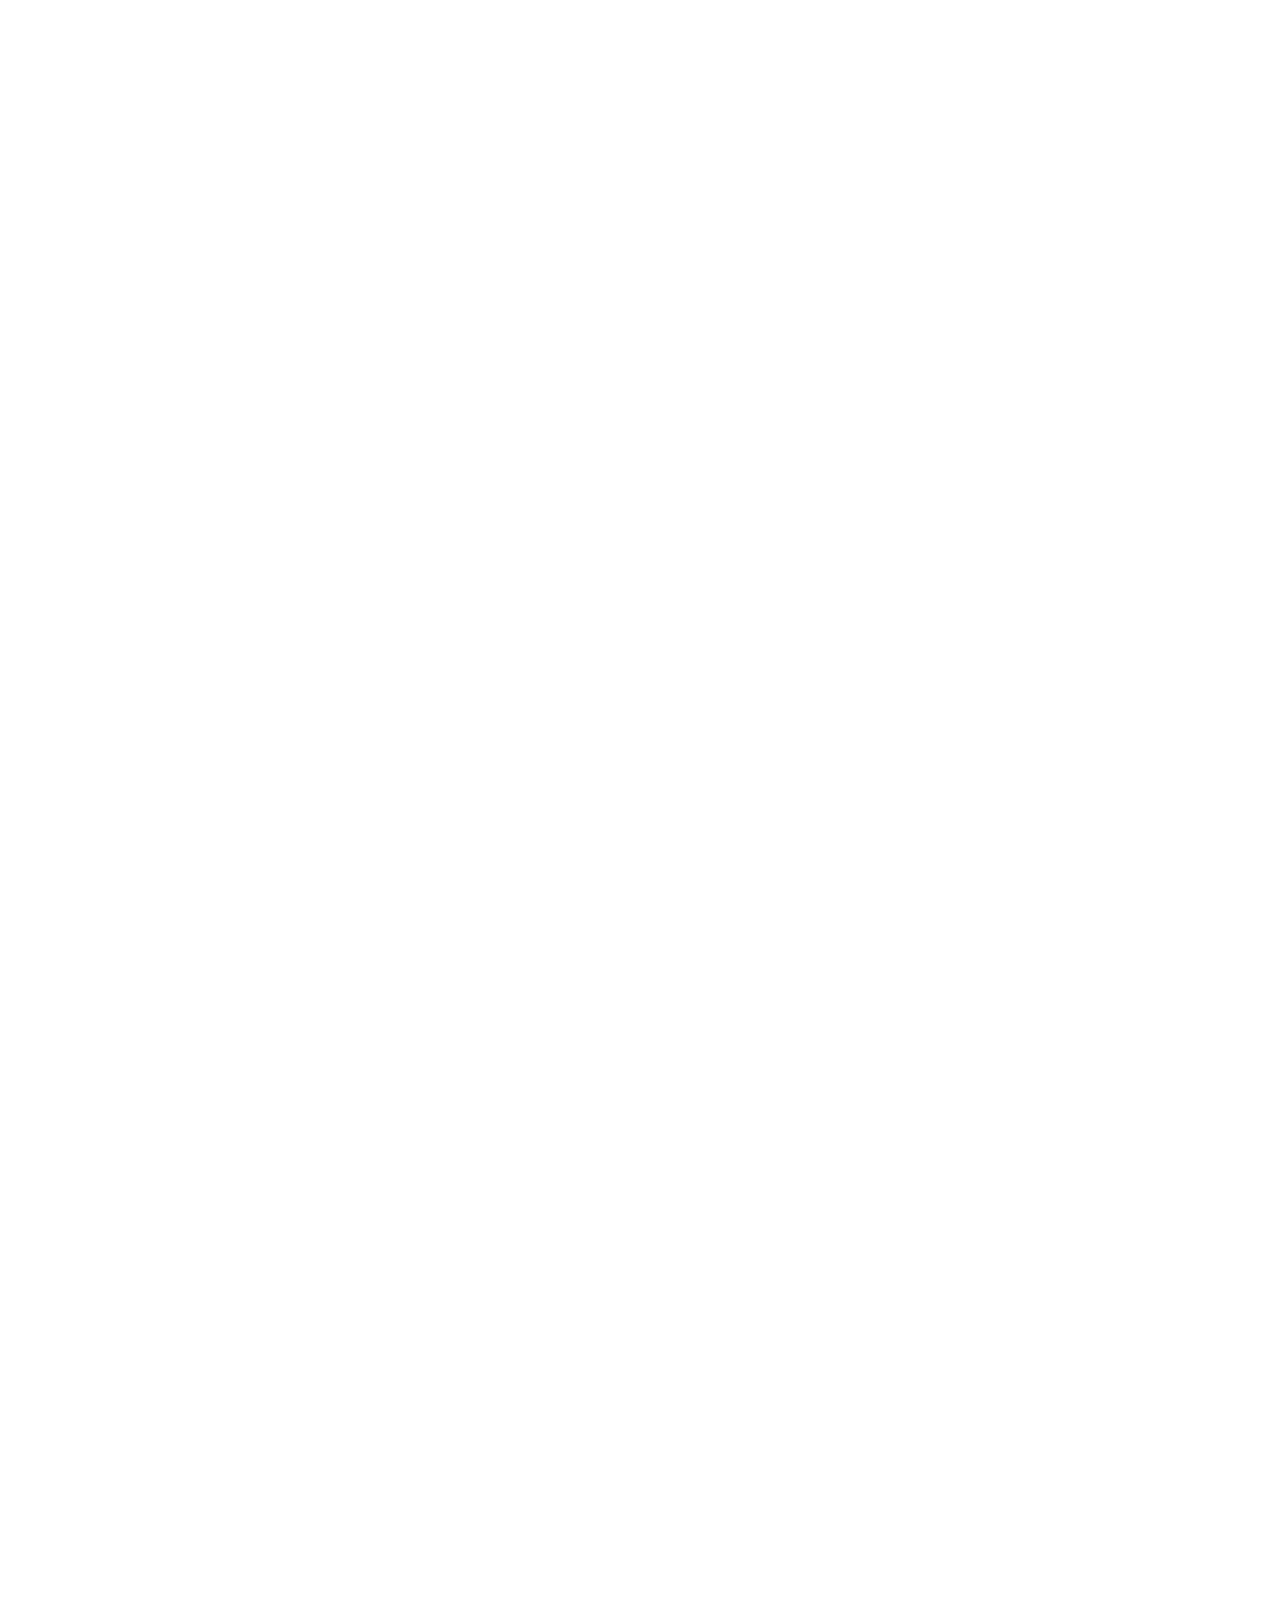
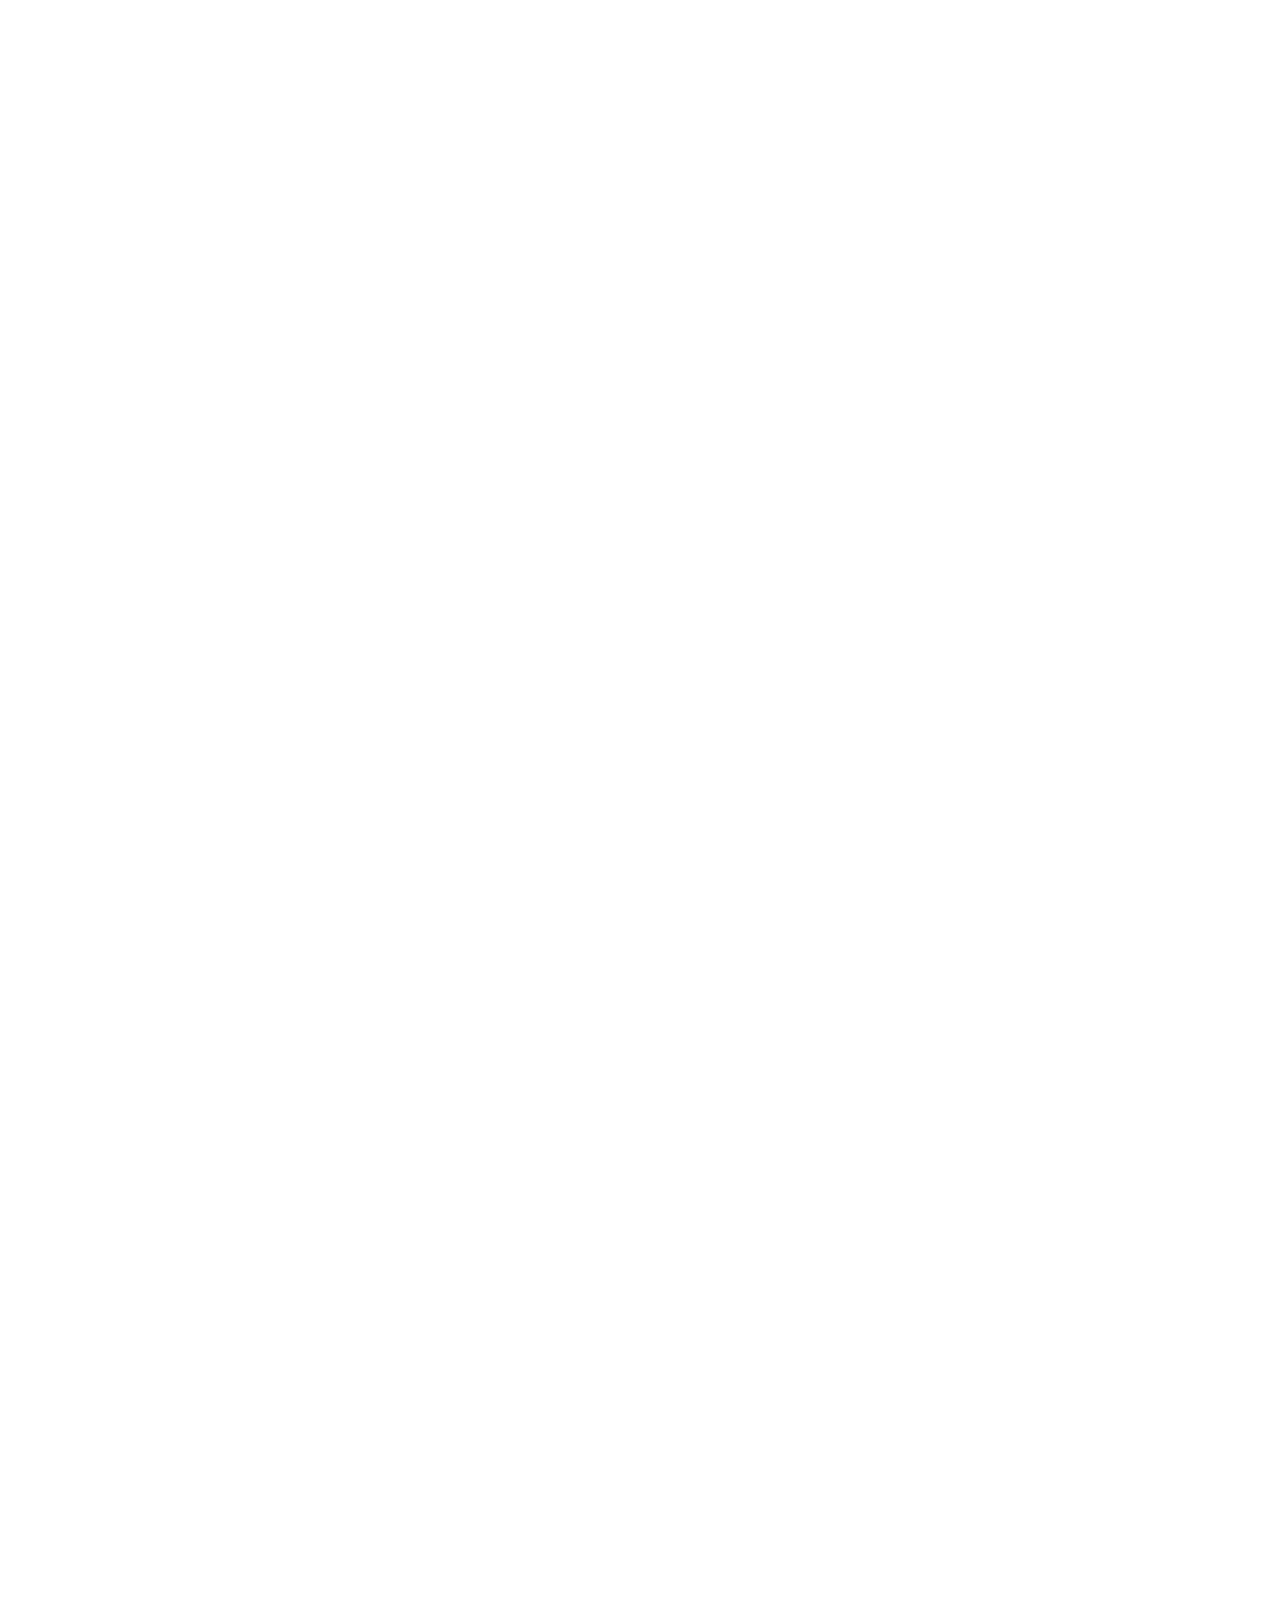
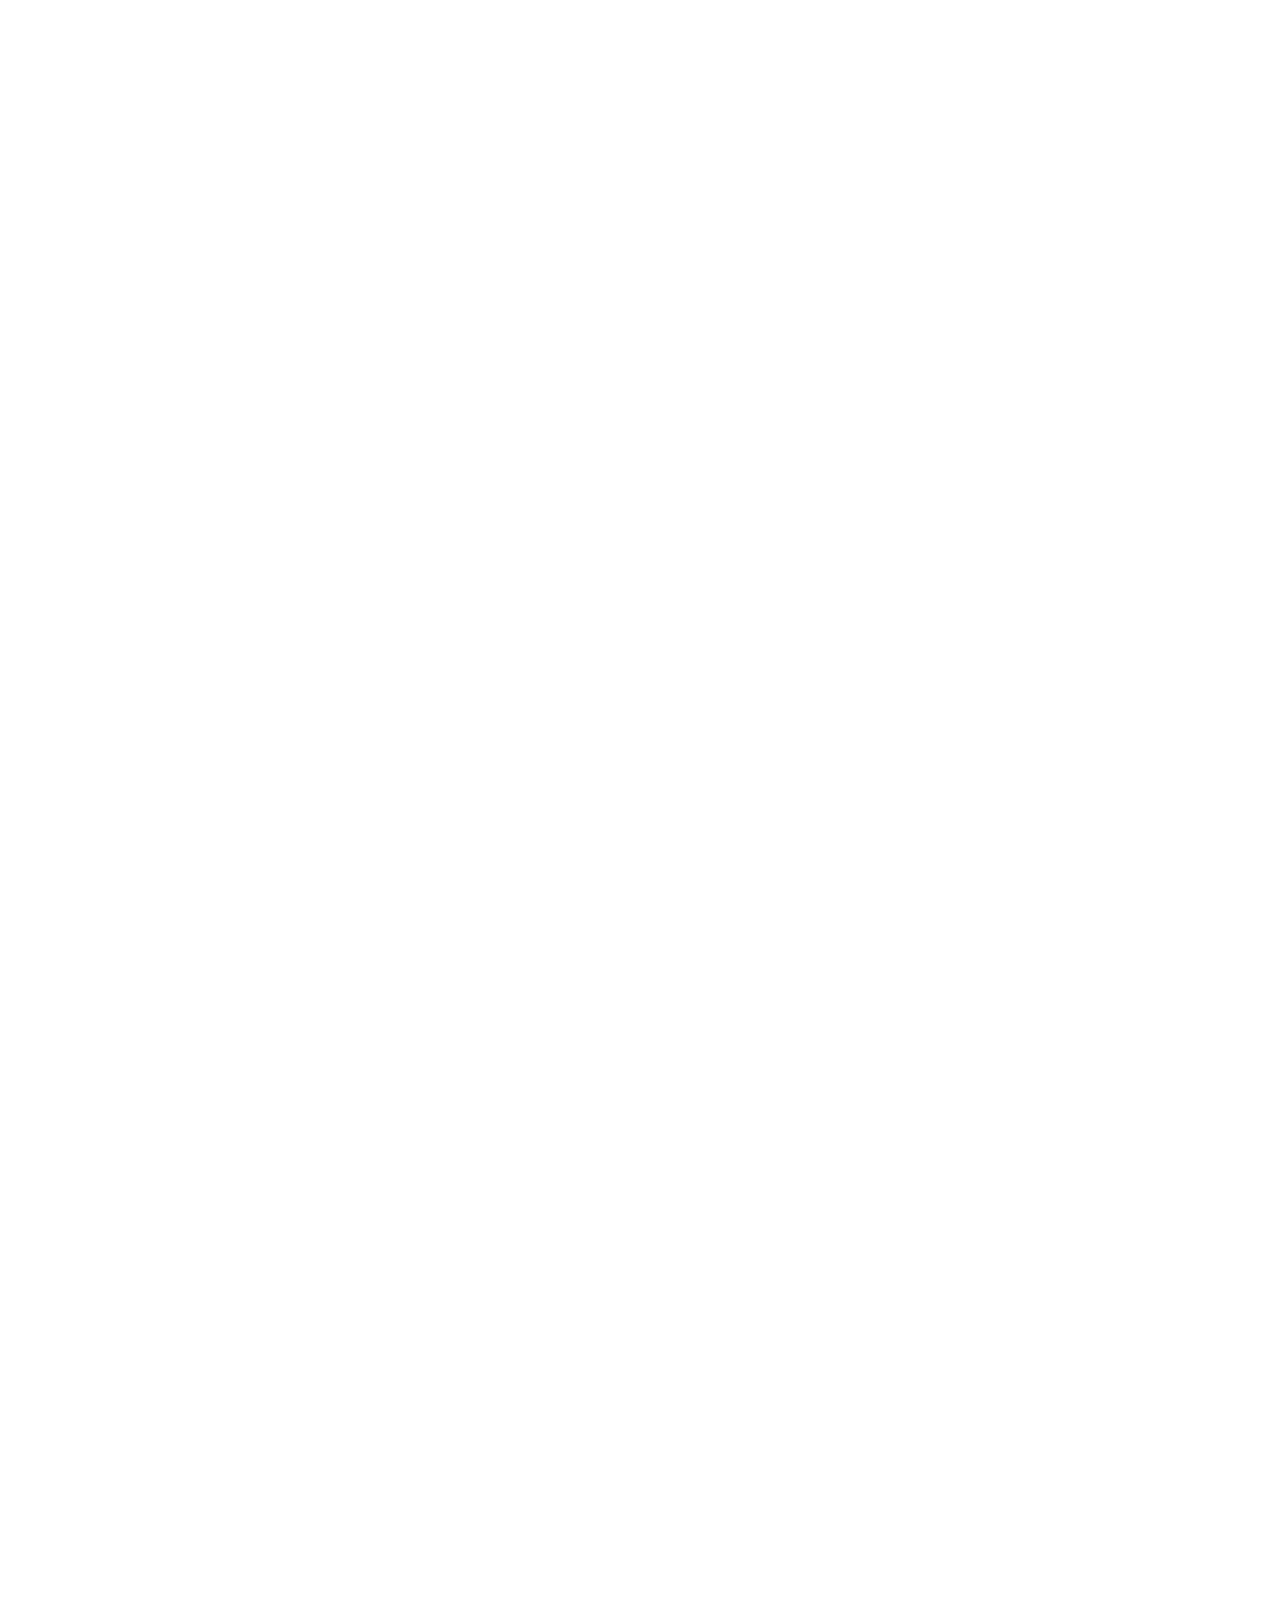
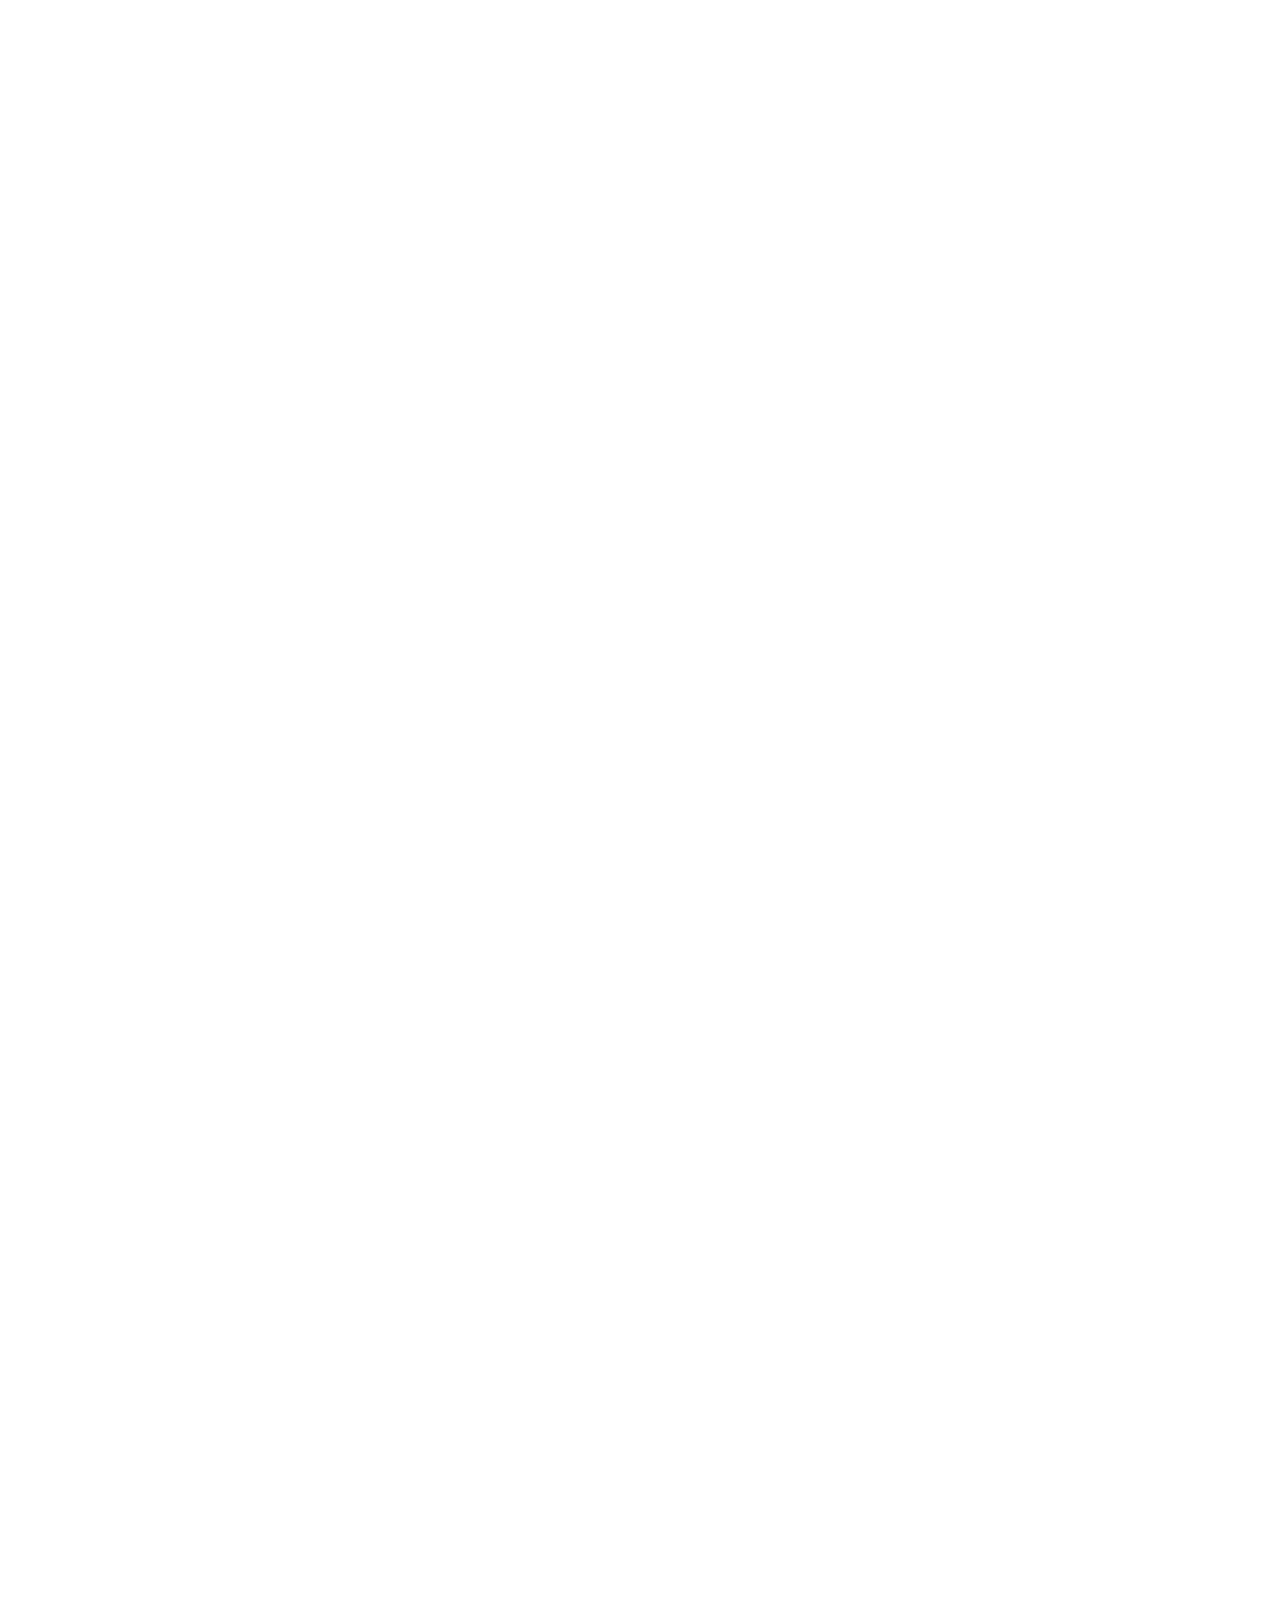
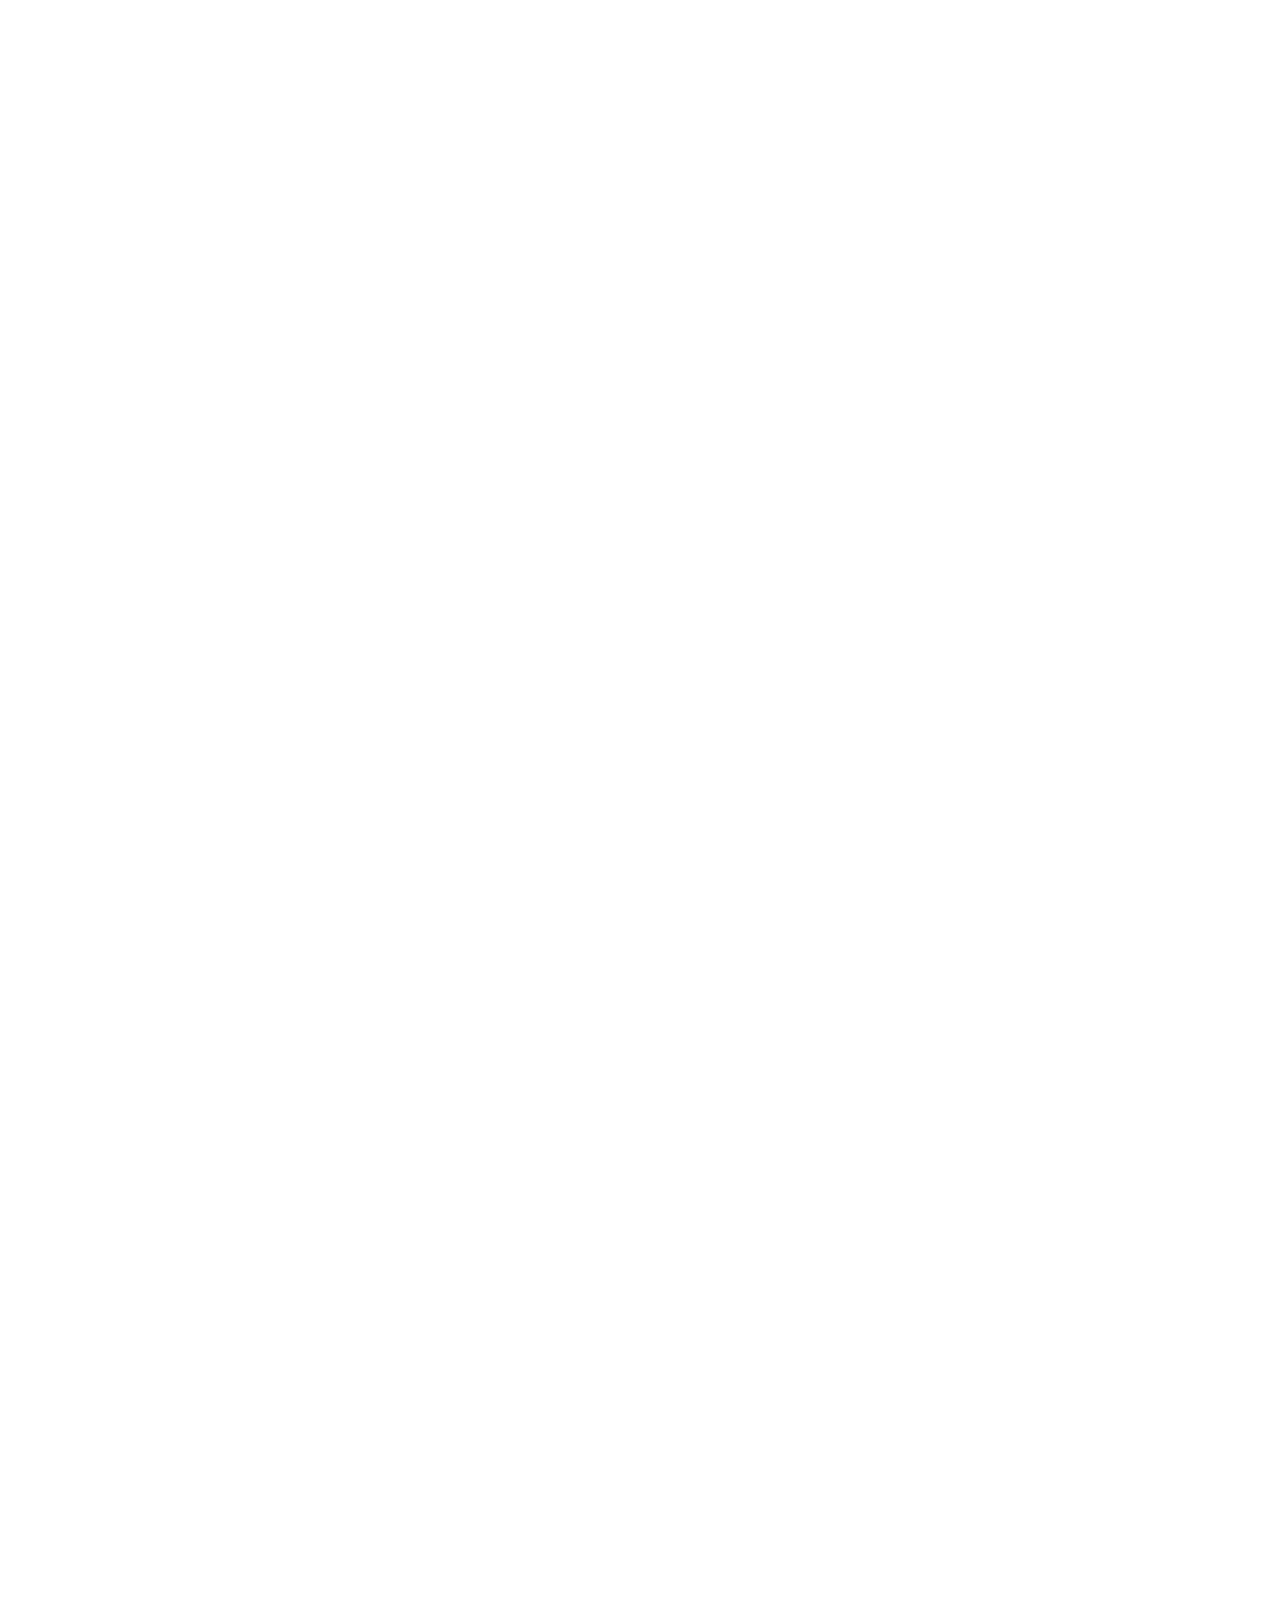
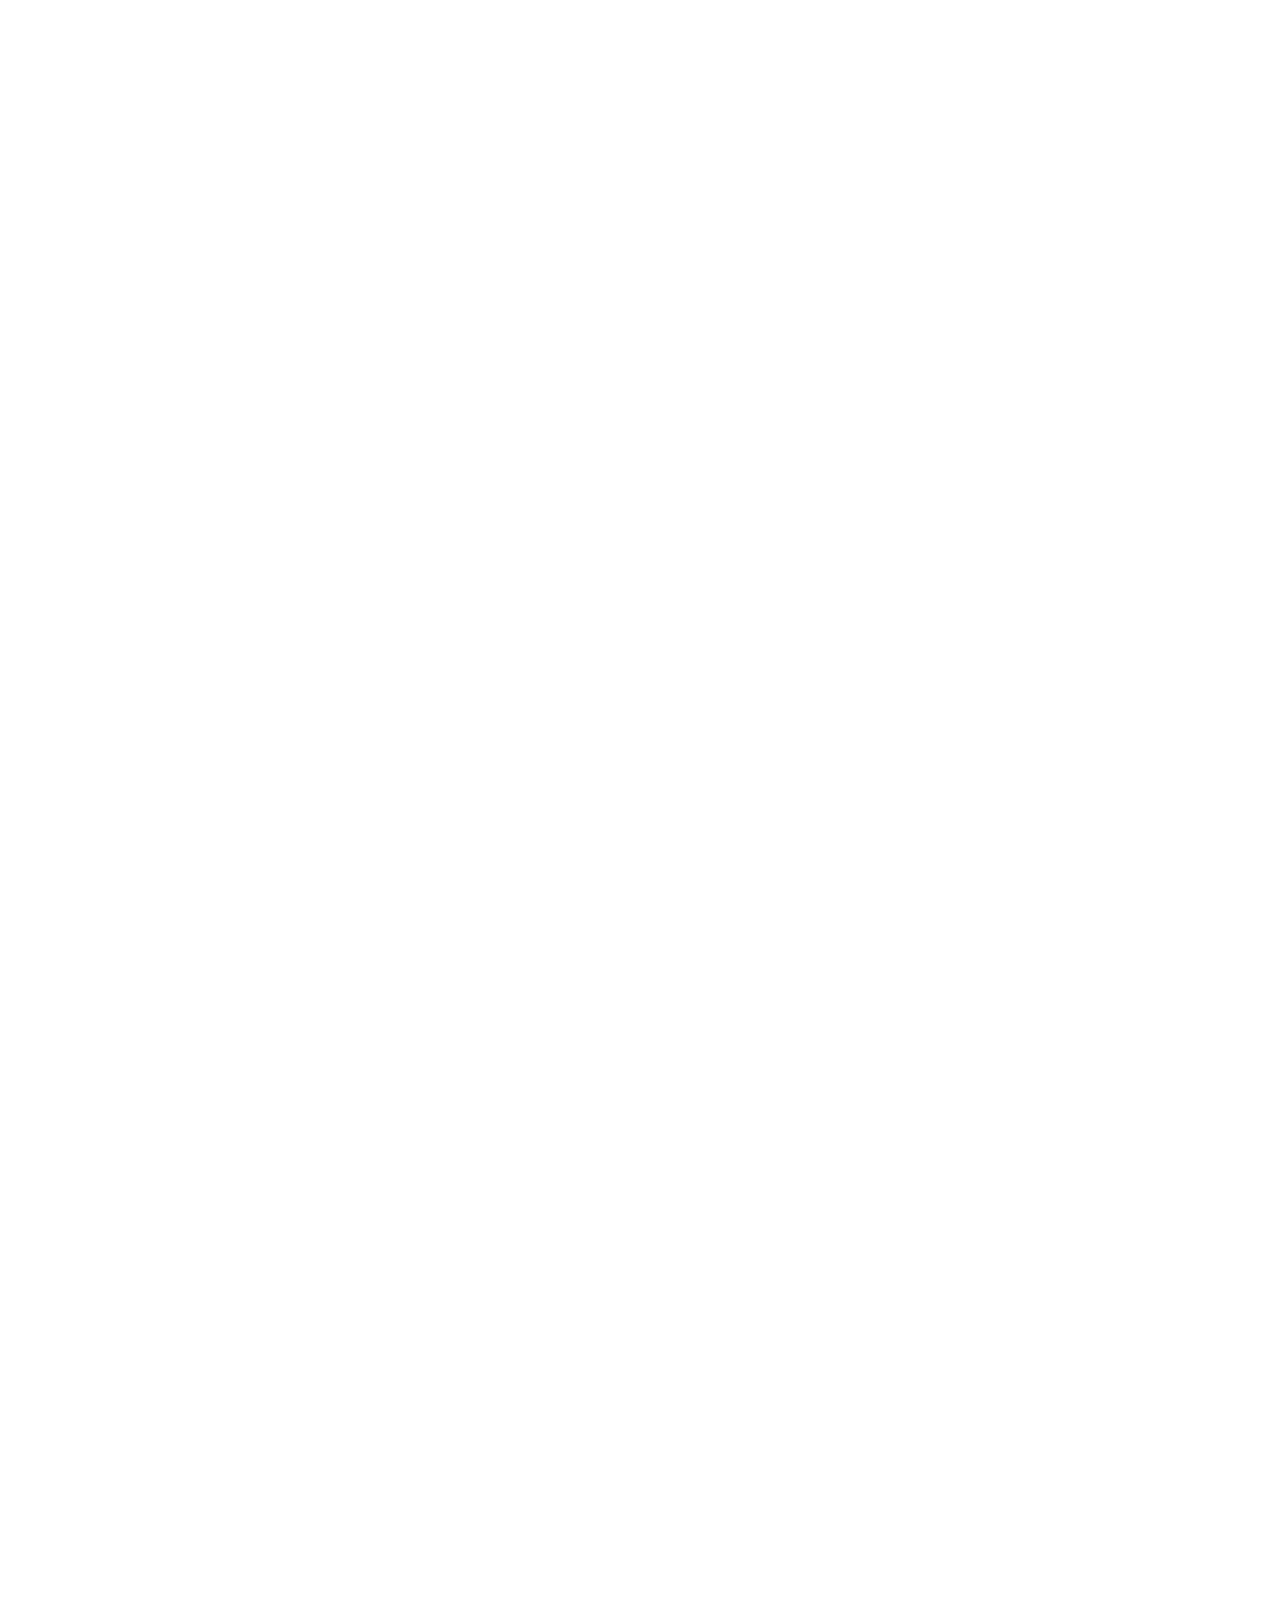
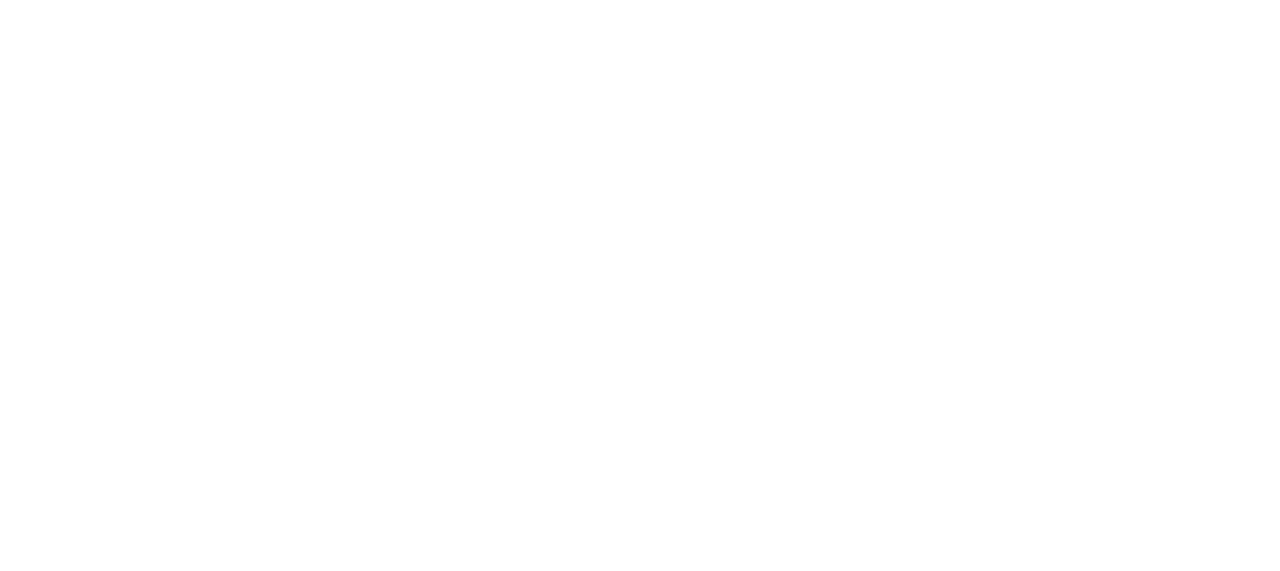
==== index.html @ f8cadf5d "um update 4" ====
<!DOCTYPE html>
<html lang="en" >
  <head>
    <meta charset="utf-8">
    <meta http-equiv="X-UA-Compatible" content="IE=edge">
    <meta name="viewport" content="width=device-width, initial-scale=1">
    <meta name="description" content="I am Arman Amini. Passionate about startup culture and entrepreneurship.">

    <title>Arman Amini | Startup enthousiast</title>
    <!--favicon-->
    <link rel="apple-touch-icon" href="assets/theme/images/apple-touch-icon.png">
    <link rel="icon" href="assets/theme/images/favicon.ico">

    <!--pace (page loader) style-->
    <link href="assets/plugins/pace/pace.css" rel="stylesheet">
    <script src="assets/plugins/pace/pace.min.js"></script>

    <!-- Bootstrap -->
    <link href="assets/plugins/bootstrap-3.3.1/css/bootstrap.min.css" rel="stylesheet">
    <!-- Icons -->
    <link href="assets/plugins/font-awesome-4.2.0/css/font-awesome.min.css" rel="stylesheet">
    <!-- typed style -->
    <link href="assets/plugins/typed/typed.css" rel="stylesheet">
    <!-- popup style-->
    <link href="assets/plugins/magnific-popup/magnific-popup.css" rel="stylesheet">
    <!-- simple Captcha-->
    <link href="assets/plugins/simpleCaptcha/jquery.simpleCaptcha.css" rel="stylesheet">


    <!-- HTML5 Shim and Respond.js IE8 support of HTML5 elements and media queries -->
    <!-- WARNING: Respond.js doesn't work if you view the page via file:// -->
    <!--[if lt IE 9]>
      <script src="https://oss.maxcdn.com/html5shiv/3.7.2/html5shiv.min.js"></script>
      <script src="https://oss.maxcdn.com/respond/1.4.2/respond.min.js"></script>
    <![endif]-->

    <!-- Themes styles-->
    <link href="assets/theme/css/style.css" rel="stylesheet">
    <!-- black skin-->
    <link href="assets/theme/css/skin-black.css" rel="stylesheet">
  </head>


  <body  data-spy="scroll" data-target=".menu-area" data-offset="200">
    <!--wrapper page-->
    <div class="wrapper">

      <!-- Main Header -->
      <header class="main-header" id="home">
        <div class="content-table header-content-fixed ">

          <div class="v-content">
            <div class="container">
              <h1 class="text-uppercase color-dark name">Arman Amini</h1>
              <h4  class="text-uppercase color-dark font-alt job"><span id="typed" class="typed"></span></h4>
            </div>
          </div>
        </div>


        <!-- Main navbar -->
        <div class="menu-area">
          <div class="toogle-bars">
            <a href="#menu-collapse" data-toggle="collapse" class="collapsed"><i class="fa fa-bars ic-open"></i> <i class="fa fa-remove ic-close"></i> MENU</a>
          </div>
          <div class="menu-collapse collapse" id="menu-collapse">
            <div class="container">
              <div class="row">
                <div class="col-md-3">
                  <ul class="breadcrumb main-nav no-space">
                    <li class="link-inpage"><a href="mailto:im@aminiarman.com?subject=Hey Arman, work for me !" id="hireme-tab" class="link-inpage"><i class="fa fa-briefcase"></i> Hire Me </a></li>
                  </ul>
                </div>
                <div class="col-md-6">
                  <ul class="breadcrumb main-nav nav">
                    <li class="active"><a href="#home" class="link-inpage">Home</a></li>
                    <li ><a href="#about" class="link-inpage">About</a></li>
                    <li ><a href="#resume" class="link-inpage">Resume</a></li>
                    <li ><a href="#portfolio" class="link-inpage">Portfolio</a></li>
                    <li ><a href="mailto:im@aminiarman.com?subject=Hi Arman !" target="_blank" id="contact-tab" class="link-inpage">Contact</a></li>
                  </ul>
                </div>
                <div class="col-md-3">
                  <ul class="breadcrumb main-nav no-space">
                    <li>
                      <a href="https://www.facebook.com/5664A" target="_blank" ><i class="fa fa-facebook"></i></a>
                    </li>
                    <li>
                      <a href="https://twitter.com/tekclik"  target="_blank" ><i class="fa fa-twitter"></i></a>
                    </li>
                    <li>
                      <a href="mailto:im@aminiarman.com?subject=Hey Arman !" target="_blank"><i class="fa fa-envelope-o"></i></a>
                    </li>
                    <li>
                      <a href="https://fr.linkedin.com/in/armanamini" target="_blank"><i class="fa fa-linkedin"></i></a>
                    </li>
                    <li>
                      <a href="https://angel.co/tekclik" target="_blank"><i class="fa fa-angellist"></i></a>
                    </li>
                    <li>
                    </li>
                  </ul>
                </div>
              </div>
            </div>
          </div>
        </div><!-- End Main navbar -->
      </header><!-- End Main Header -->

      <!-- ABOUT ME -->
      <section id="about" class="block-section">
        <div class="clearfix my-profile">
          <div class="my-pict" >
            <div class="overfly">
              <div class="text-botttom">
                <h2 class="text-uppercase color-dark text-bold">Arman Amini</h2>
              </div>
            </div>
          </div>
          <div class="my-desc">
            <div class="bg-secondary clearfix">
              <div class="inner-text">
                <h3 class=" color-dark no-margin-top">Hi there!</h3>
                <p >My name is Arman Amini. I am looking for an internship in an early stage tech startup. I have experience working in startups in Hong Kong, San Francisco and Paris. </p>
                <p class="no-margin">I am currently studying Management and Business in Rouen Business School (France). I have been conducting several entrepreneurial projects such as the Rouen Startup Weekend. I am passionate about startup culture, design, entrepreneurship and technology.</p>
                <p>Feel free to get in touch, I am open to any opportunities.</p>
              </div>
            </div>
            <div class="bg-dark clearfix">
              <div class="inner-text">
                <p class="no-margin color-light ">
                  <strong class="fix-width-100"><i class="fa fa-skype margin-right-5"></i> Skype</strong> : armanhkfr<br/>
                  <strong class="fix-width-100"><i class="fa fa-envelope margin-right-5"></i> Email </strong> :<a href="href="mailto:im@aminiarman.com?subject=Hey Arman !"">im@aminiarman.com</a> <br/>
                  <strong class="fix-width-100"><i class="fa fa-globe margin-right-5"></i> Website</strong> : <a target="_blank" href="http://tekclick.github.io/armanamini/?utm_medium=traffic&utm_source=personal_site">www.aminiarman.com</a><br/>
                  <strong class="fix-width-100"><i class="fa fa-location-arrow margin-right-5"></i> Location</strong> : Paris - Hong Kong<br/>
                </p>
              </div>
            </div>
          </div>
        </div>

        <!-- SERVICES-->
        <div class="container">
          <ul class="services list-unstyled clearfix">
            <li class="col-sm-4 no-padding">
              <div class="box">
                <div class="ic"><i class="fa fa-bar-chart"></i></div>
                <h5 class="text-uppercase color-dark">Business Developer</h5>
              </div>
            </li>
            <li class="col-sm-4 no-padding">
              <div class="box">
                <div class="ic"><i class="fa fa-laptop"></i></div>
                <h5 class="text-uppercase color-dark">Marketer</h5>
              </div>
            </li>
            <li class="col-sm-4 no-padding">
              <div class="box ">
                <div class="ic"><i class="fa fa-code"></i></div>
                <h5 class="text-uppercase color-dark">Web Developer</h5>
              </div>
            </li>
          </ul>
        </div><!-- END SERVICES-->
      </section><!-- END ABOUT ME -->


      <!-- RESUME -->
      <section id="resume" class="block-section">
        <!--Experience-->
        <div class=" shape-bottom">
          <div class="bg-secondary block-title">
            <div class="container">
              <h2 class="text-uppercase color-dark text-bold no-margin">Experience</h2>
              <div class="title-icon"> <i class="fa fa-briefcase"></i> </div>
            </div>
          </div>
        </div>

        <div class="container-medium ">
          <div class="list-employment">
            <ul class="list-unstyled  clearfix">
              <li>
                <div class="ic"><i class="fa fa-briefcase"></i></div>
                <div class="number font-alt">01</div>
                <div class="desc">
                  <h5 class="text-uppercase color-dark text-bold">BOLD Immersion Programm</h5>
                  <p class="font-alt color-dark"> <a href="https://abc.xyz/" target="_blank">Google</a> - Dublin, IRELAND</p>
                  <p>Amongst the 39 students selected by Google to take part in the BOLD Immersion Program EMEA 2015 (Building Opportunities for Leadership and Development). 
                    <br>3-day program including professional skills training, creative thinking workshop, career advice and team projects.</p>
                  <p class="font-alt color-dark">  06/2015 - 06/2015 </p>
                </div>
              </li>
              <li>
                <div class="ic"><i class="fa fa-briefcase"></i></div>
                <div class="number font-alt">02</div>
                <div class="desc">
                  <h5 class="text-uppercase color-dark text-bold">Side Project</h5>
                  <p class="font-alt color-dark"><a href="https://www.linkedin.com/company/9339800?trk=prof-exp-company-name" target="_blank">Optimeo</a> - Paris, FRANCE</p>
                  <p>Optimeo strives to deliver practical and competitive solutions for startups and small businesses. We provide 4 strategic services:  Web development, SEO, Custom accounting software, Graphic design.</p>
                  <p class="font-alt color-dark"> 04/2015 - Present</p>
                </div>
              </li>

              <li>
                <div class="ic"><i class="fa fa-briefcase"></i></div>
                <div class="number font-alt">03</div>
                <div class="desc">
                  <h5 class="text-uppercase color-dark text-bold">Side Project</h5>
                  <p class="font-alt color-dark"> <a href="http://coursematch.meteor.com" target="_blank">CourseMatch</a> - Rouen, FRANCE</p>
                  <p>My school offers over 100 courses on demand. Each year, students have a few weeks to choose among those courses, accordingly to their interests. Students find it hard to gather information and compare courses, in order to decide. 
                  CourseMatch is a Product Hunt-like website that gathers feedbacks, up-votes and comments on all the courses. It helps students  choose effectively their courses.
                    <br>- 104+ courses listed</p>
                    
                  <p class="font-alt color-dark">  04/2014 - 04/2015</p>
                </div>
              </li>
              
              <li>
                <div class="ic"><i class="fa fa-briefcase"></i></div>
                <div class="number font-alt">04</div>
                <div class="desc">
                  <h5 class="text-uppercase color-dark text-bold">President Déclic Entreprendre</h5>
                  <p class="font-alt color-dark"> <a href="https://www.facebook.com/Declicentreprendre" target="_blank">Student Club</a> - Rouen, FRANCE</p>
                  <p>- Promotion of entrepreneurial spirit on campus
                    <br>- Creation of the Déclic Entreprendre's logo
                    <br>- In charge of communication (visuals, banners, posters, etc.)
                    <br>- Organization of the Rouen Startup Weekend 
                    <br>- 70+ attendees
                    <br>- Gathering coaches, a jury, finding sponsors
                    <br>- Promote the Startup Weekend through various medias
                    <br>- Budget : 15000 + euros 
                  <p class="font-alt color-dark">  03/2014 - 04/2015</p>
                </div>
              </li>

              <li>
                <div class="ic"><i class="fa fa-briefcase"></i></div>
                <div class="number font-alt">05</div>
                <div class="desc">
                  <h5 class="text-uppercase color-dark text-bold">Developer Advocate</h5>
                  <p class="font-alt color-dark"><a href="https://polljoy.com" target="_blank">polljoy Inc</a> - HONG KONG</p>
                  <p>Helped developers build better mobile games and apps with in-game rating prompts (content marketing, content writing, on-site optimisation, keyword research, link building, etc).
                  <br>- Defined and implemented SEO strategy
                  <br>- From 0 to 20 keywords on Google's first page
                  <br>- From 0 to 150 000 000 poll sessions completed 
                  <br>- 15000+ unique visitors on the Website
                  <br>- Conducted UX/UI improvement for the Admin panel and landing page
                  <br>- Pitched at startup events (Cocoon Semi-finals, Cyberport App meetup, Singapore night, and others)
                  <br>- Assist developers with our solution, help them integrate, 
                  <br>- Manage freelancers (writers and web designers) for Design and SEO works
                  <br>- Create and A/B test email campaigns (20000+ recipients, 15% CTR)
                  <br>- Determine product-market fit, learn and iterate: Lean Startup Methodology</p>
                  <p class="font-alt color-dark"> 06/2014 - 12/2014</p>
                </div>
              </li>
              <li>
                <div class="ic"><i class="fa fa-briefcase"></i></div>
                <div class="number font-alt">06</div>
                <div class="desc">
                  <h5 class="text-uppercase color-dark text-bold">Web Intern</h5>
                  <p class="font-alt color-dark"><a href="http://www.micasatequila.com/" target="_blank">Mi Casa Tequila</a> - San Francisco, USA</p>
                  <p>- Client data base creation and prospection 
                    <br>- Creation of posters and graphics
                    <br>- Community management</p>
                  <p class="font-alt color-dark"> 05/2012 - 07/2012</p>
                </div>
              </li>
            </ul>
          </div>
        </div><!--END Experience-->

        <!--EDUCATION-->
        <div class=" shape-bottom">
          <div class="bg-secondary block-title">
            <div class="container">
              <h2 class="text-uppercase color-dark text-bold no-margin">Education</h2>
              <div class="title-icon"> <i class="fa fa-graduation-cap"></i> </div>
            </div>
          </div>
        </div>
        <div class="container-medium">
          <div class="list-education">
            <ul class="list-unstyled  clearfix">
              <li>
                <div class="ic"><i class="fa fa-graduation-cap"></i></div>
                <div class="number font-alt">01</div>
                <div class="desc">
                  <h5 class="text-uppercase color-dark text-bold">Master Degree in Management</h5>
                  <p class="font-alt color-dark"><a href="http://rankings.ft.com/businessschoolrankings/neoma-business-school" target="_blank">Rouen Business School (Neoma)</a> - FRANCE</p>
                  <p>- Main courses: finance, marketing, management, strategy, accountancy 
                    <br>- Member of Beecom (student organization in charge of other club's communication)
                    <br>- Google Online Marketing Challenge - Adwords, SEO and online advertising (60 000 participants)
                    <br>- La Croisée des Talents - European student competition (400 participants)
                    <br>- Microsoft PowerPoint Battle - Powerpoint competition</p>
                  <p class="font-alt color-dark">  2013 - 2016 (expected)</p>
                </div>
              </li>
              <li>
                <div class="ic"><i class="fa fa-graduation-cap"></i></div>
                <div class="number font-alt">02</div>
                <div class="desc">
                  <h5 class="text-uppercase color-dark text-bold">Technical Degree - International Trade</h5>
                  <p class="font-alt color-dark">Lycée Marcelin Berthelot, FRANCE </p>
                  <p>- Post A-level grade
                  <br>- Valedictorian
                  <br>- Prix de la formation à l'International - Jacques Cresson (Award given to the "Best student in International Trade" by the French Foreign Trade Advisors)</p>
                  <p class="font-alt color-dark"> 2011 - 2013</p>
                </div>
              </li>
              <li>
                <div class="ic"><i class="fa fa-graduation-cap"></i></div>
                <div class="number font-alt">03</div>
                <div class="desc">
                  <h5 class="text-uppercase color-dark text-bold">Baccalaureate in Economy</h5>
                  <p class="font-alt color-dark">Lycée Notre Dame des Missions St Pierre</p>
                  <p>Graduated with Honors</p>
                  <p class="font-alt color-dark "> 2009 - 2011</p>
                </div>
              </li>
            </ul>
          </div>
        </div> <!--END EDUCATION-->

        <!--SKILLS-->
        <div class=" shape-bottom">
          <div class="bg-secondary block-title">
            <div class="container">
              <h2 class="text-uppercase color-dark text-bold no-margin">Skills</h2>
              <div class="title-icon"> <i class="fa fa-magic"></i> </div>
            </div>
          </div>
        </div>

        <div class="container-medium">
          <!--SKIL CHART TOP-->
          <ul class="skill top list-unstyled clearfix">
            <li class="col-sm-3 col-xs-6 no-padding">
              <div class="box br-right br-bottom">
                <span class="chart" data-percent="60">
                  <span class="percent"></span>
                </span>
                <div class="text-uppercase  color-dark">SEO</div>
              </div>
            </li>
            <li class="col-sm-3 col-xs-6 no-padding">
              <div class="box br-right br-bottom">
                <span class="chart" data-percent="80">
                  <span class="percent"></span>
                </span>
                <div class="text-uppercase  color-dark">Photoshop</div>
              </div>
            </li>
            <li class="col-sm-3 col-xs-6 no-padding">
              <div class="box br-right br-bottom">
                <span class="chart" data-percent="50">
                  <span class="percent"></span>
                </span>
                <div class="text-uppercase  color-dark">Illustrator</div>
              </div>
            </li>
            <li class="col-sm-3 col-xs-6 no-padding">
              <div class="box br-bottom">
                <span class="chart" data-percent="50">
                  <span class="percent"></span>
                </span>
                <div class="text-uppercase color-dark">InDesign</div>
              </div>
            </li>
          </ul><!--END SKIL CHART TOP-->

          <!--SKIL CHART BOTTOM-->
          <ul class="skill bottom list-unstyled clearfix">
            <li class="col-sm-3 col-xs-6 no-padding">
              <div class="box br-right">
                <span class="chart" data-percent="60">
                  <span class="percent"></span>
                </span>
                <div class="text-uppercase  color-dark">HTML & CSS</div>
              </div>
            </li>
            <li class="col-sm-3 col-xs-6 no-padding">
              <div class="box br-right">
                <span class="chart" data-percent="10">
                  <span class="percent"></span>
                </span>
                <div class="text-uppercase  color-dark">3DSMAX</div>
              </div>
            </li>
            <li class="col-sm-3 col-xs-6 no-padding">
              <div class="box br-right">
                <span class="chart" data-percent="93">
                  <span class="percent"></span>
                </span>
                <div class="text-uppercase  color-dark">TOEIC</div>
              </div>
            </li>
            <li class="col-sm-3 col-xs-6 no-padding">
              <div class="box">
                <span class="chart" data-percent="35">
                  <span class="percent"></span>
                </span>
                <div class="text-uppercase color-dark">VBA - Excel</div>
              </div>
            </li>
          </ul><!--END SKIL CHART BOTTOM-->


          <!-- MORE SKILS -->
          <div class="title-border">
            <h5 class="text-uppercase color-dark no-margin text-bold ">COMMUNICATION SKILLS</h5>
          </div>  

          <div class="row">
            <div class="col-sm-6">
              <ul class="list-unstyled list-progress">
                <li>
                  <div class="text-uppercase color-dark title "><span>French</span>  <small>90%</small></div>
                  <div class="progress-line">
                    <div class="line" data-holdwidth="90%"></div>
                  </div>
                </li>
                <li>
                  <div class="text-uppercase color-dark title">Pitching Skills   <small>65%</small></div>
                  <div class="progress-line">
                    <div class="line" data-holdwidth="65%"></div>
                  </div>
                </li>
                <li>
                  <div class="text-uppercase color-dark title">Chinese   <small>10%</small></div>
                  <div class="progress-line">
                    <div class="line" data-holdwidth="10%" ></div>
                  </div>
                </li>
              </ul>
            </div>
            <div class="col-sm-6">
              <ul class="list-unstyled list-progress">
                <li>
                  <div class="text-uppercase color-dark title">English <small>80%</small></div>
                  <div class="progress-line">
                    <div class="line" data-holdwidth="80%" ></div>
                  </div>
                </li>
                <li>
                  <div class="text-uppercase color-dark title">Spanish  <small>50%</small></div>
                  <div class="progress-line">
                    <div class="line" data-holdwidth="50%" ></div>
                  </div>
                </li>
                <li>
                  <div class="text-uppercase color-dark title">Persian  <small>70%</small></div>
                  <div class="progress-line">
                    <div class="line" data-holdwidth="70%" ></div>
                  </div>
                </li>
              </ul>
            </div>
          </div><!-- END MORE SKILS -->
          <div class="white-space-50"></div>
        </div>

        <!-- DOWNLOAD & PRVIEW BTN -->
        <div class="parallax-bg bg1" >
          <div class="container">
            <div class="padding30 text-center">
              <!--a href="https://aminiarman.com/files/resume_amini.pdf" class="btn btn-flat-line btn-default light-font "><i class="fa fa-download"></i>  Download CV</a-->
              <span class="space-inline-15 hidden-xs"></span>

              <a href="mailto:im@aminiarman.com?subject=Hey Arman !" class="btn btn-flat-line btn-default light-font"><i class="fa fa-paper-plane"></i> Contact me</a>
            </div>
          </div>
        </div><!-- END DOWNLOAD & PRVIEW BTN -->
      </section><!-- END SERVICES-->


      <!--PORTFOLIO-->
      <section id="portfolio" class="block-section">
        <!--PORTFOLIO TITLE-->
        <div class=" shape-bottom">
          <div class="bg-secondary block-title">
            <div class="container">
              <h2 class="text-uppercase color-dark text-bold no-margin">Portfolio</h2>
              <div class="title-icon"> <i class="fa fa-inbox"></i> </div>
            </div>
          </div>
        </div><!--END PORTFOLIO TITLE-->

        <!--List WOrk-->
        <div class="block-page" >


          <div class="container-medium clearfix">
            <!--div class="row list-work">
              <div class="col-md-4 col-sm-6">
                <div class="box-work">
                  <div class="work-preview">
                    <img src="assets/theme/images/portfolio/p1.png" alt="">
                    <div class="hover">
                      <div class="link-btns">
                        <a href="assets/theme/images/portfolio/p1.png" title="pic 02" class="galery-item" ><i class="fa fa-search-plus"></i></a>
                      </div>
                      <a href="#" class="project-title">Project Title</a>
                    </div>
                  </div>
                </div>
              </div-->
              <!--div class="col-md-4 col-sm-6">
                <div class="box-work">
                  <div class="work-preview">
                    <img src="assets/theme/images/portfolio/p2.jpg" alt="">
                    <div class="hover">
                      <div class="link-btns">
                        <a href="assets/theme/images/portfolio/p2.jpg" title="pic 02" class="galery-item"><i class="fa fa-search-plus"></i></a>
                      </div>
                      <a href="#" class="project-title">Project Title</a>
                    </div>
                  </div>
                </div>
              </div-->
              <!--div class="col-md-4 col-sm-6">
                <div class="box-work">
                  <div class="work-preview">
                    <img src="assets/theme/images/portfolio/p3.png" alt="">
                    <div class="hover">
                      <div class="link-btns">
                        <a href="assets/theme/images/portfolio/p3.png" title="pic 03" class="galery-item"><i class="fa fa-search-plus"></i></a>
                      </div>
                      <a href="#" class="project-title">Project Title</a>
                    </div>
                  </div>
                </div>
              </div-->
              <div class="col-md-4 col-sm-6">
                <div class="box-work">
                  <div class="work-preview">
                    <img src="assets/theme/images/portfolio/p4.jpg" alt="">
                    <div class="hover">
                      <div class="link-btns">
                        <a href="assets/theme/images/portfolio/p4.jpg" title="pic 04" class="galery-item"><i class="fa fa-search-plus"></i></a>
                      </div>
                      <a href="#" class="project-title">HK hackathon</a>
                    </div>
                  </div>
                </div>
              </div>
              <div class="col-md-4 col-sm-6">
                <div class="box-work">
                  <div class="work-preview">
                    <img src="assets/theme/images/portfolio/p6.png" alt="">
                    <div class="hover">
                      <div class="link-btns">
                        <a href="assets/theme/images/portfolio/p6.png" title="pic 05" class="galery-item"><i class="fa fa-search-plus"></i></a>
                      </div>
                      <a href="#html" class="project-title">Student Club Logo</a>
                    </div>
                  </div>
                </div>
              </div>
              <div class="col-md-4 col-sm-6">
                <div class="box-work">
                  <div class="work-preview">
                    <img src="assets/theme/images/portfolio/p5.jpg" alt="">
                    <div class="hover">
                      <div class="link-btns">
                        <a href="https://www.facebook.com/ChallengeEcricomeRouen?fref=ts" title="pic 06" class="galery-item"><i class="fa fa-search-plus"></i></a>
                      </div>
                      <a href="#" class="project-title">Challenge Ecricome Rouen</a>
                    </div>
                  </div>
                </div>
              </div>
              <div class="col-md-4 col-sm-6">
                <div class="box-work">
                  <div class="work-preview">
                    <img src="assets/theme/images/portfolio/p7.png" alt="">
                    <div class="hover">
                      <div class="link-btns">
                        <a href="https://www.facebook.com/Declicentreprendre?fref=ts"  title="pic 07" class="galery-item"><i class="fa fa-search-plus"></i></a>
                      </div>
                      <a href="#" class="project-title">Déclic Entreprendre</a>
                    </div>
                  </div>
                </div>
              </div>
              <div class="col-md-4 col-sm-6">
                <div class="box-work">
                  <div class="work-preview">
                    <img src="assets/theme/images/portfolio/p8.png" alt="">
                    <div class="hover">
                      <div class="link-btns">
                        <a href="https://www.youtube.com/watch?v=IF4TWQUzuEY"  title="pic 08" class="galery-item"><i class="fa fa-search-plus"></i></a>
                      </div>
                      <a href="#" class="project-title">Startup Weekend T-shirts </a>
                    </div>
                  </div>
                </div>
              </div>
              <div class="col-md-4 col-sm-6">
                <div class="box-work">
                  <div class="work-preview">
                    <img src="assets/theme/images/portfolio/p9.png" alt="">
                    <div class="hover">
                      <div class="link-btns">
                        <a href="http://www.star-rouenz.fr/" title="pic 09" class="galery-item"><i class="fa fa-search-plus"></i></a>
                      </div>
                      <a href="#" class="project-title">Student Club Logo</a>
                    </div>
                  </div>
                </div>
              </div>
            </div>

        </div><!--END List WOrk-->

 
      </section><!--END PORTFOLIO-->

 


      <!--FOOTER-->
      <footer class="main-footer">
        <div class="container">
          <div class="folow-me">
            Follow Me On
          </div>
          <ul class="list-inline social-links text-center">
            <li>
              <a href="https://www.facebook.com/5664A"  target="_blank" data-toggle="tooltip"  data-placement="top" title="Facebook"><i class="fa fa-facebook"></i></a>
            </li>
            <li>
              <a href="mailto:im@aminiarman.com?subject=Hey Arman !"  data-toggle="tooltip"  data-placement="top" title="Email"><i class="fa fa-envelope-o"></i></a>
            </li>
            <li>
              <a href="https://twitter.com/tekclik"  data-toggle="tooltip"  target="_blank" data-placement="top" title="Twitter"><i class="fa fa-twitter"></i></a>
            </li>
            <li>
              <a href="https://fr.linkedin.com/in/armanamini" target="_blank" data-toggle="tooltip"  data-placement="top" title="Linkedin"><i class="fa fa-linkedin"></i></a>
            </li>
            <li>
              <a href="https://angel.co/tekclik" target="_blank" data-toggle="tooltip"  data-placement="top" title="AngelList"><i class="fa fa-angellist"></i></a>
            </li>

          </ul>
          <p class="text-center no-margin">
            Arman Amini - All Rights Reserved &COPY; 2015
          </p>
          <a href="#home" class="back-to-top"><i class="fa fa-angle-double-up" ></i></a>
        </div>
      </footer><!--END FOOTER-->
    </div><!--End wrapper page-->

    <!-- generate captcha -->
    <div id="mycaptcha-wrap" class="hidden mycaptcha1">
      <div id="mycaptcha" class="mycaptcha1"></div>
    </div>


    <!-- jQuery (necessary for Bootstrap's JavaScript plugins) -->
    <script src="assets/plugins/jquery.js"></script>
    <script src="assets/plugins/bootstrap-3.3.1/js/bootstrap.min.js"></script>

    <!-- maps js -->
    <script src="http://maps.googleapis.com/maps/api/js?sensor=false" type="text/javascript"></script> 
    <script src="assets/plugins/jquery.ui.map.js"></script> 
    <!-- advanced easing options -->
    <script src="assets/plugins/jquery.easing-1.3.pack.js"></script>
    <!-- parallax bg js -->
    <script src="assets/plugins/jquery.parallax-1.1.3.js"></script>
    <!-- lightbox js -->
    <script src="assets/plugins/magnific-popup/jquery.magnific-popup.min.js"></script>
    <!-- typed animation-->
    <script src="assets/plugins/typed/typed.js"></script>
    <!-- easy chart-->
    <script src="assets/plugins/easypiechart/jquery.easypiechart.min.js"></script>
    <!-- simple Captcha -->
    <script src="assets/plugins/simpleCaptcha/jquery.simpleCaptcha.js"></script>
    <!-- simple Ajax Uploader -->
    <script src="assets/plugins/Simple-Ajax-Uploader/SimpleAjaxUploader.min.js"></script>
    <!-- validate jquery-->
    <script src="assets/plugins/validator/jquery.validate.min.js"></script>

    <!-- GOOGLE Analytics-->
    <script>
      (function(i,s,o,g,r,a,m){i['GoogleAnalyticsObject']=r;i[r]=i[r]||function(){
      (i[r].q=i[r].q||[]).push(arguments)},i[r].l=1*new Date();a=s.createElement(o),
      m=s.getElementsByTagName(o)[0];a.async=1;a.src=g;m.parentNode.insertBefore(a,m)
      })(window,document,'script','//www.google-analytics.com/analytics.js','ga');

      ga('create', 'UA-55209721-1', 'auto');
      ga('send', 'pageview');

    </script>



    <!--=====================================================-->
    <!--configuration -->
    <script src="assets/theme/js/theme.js"></script>
  </body>
</html>
---- assets/theme/css/style.css ----
@import url('http://fonts.googleapis.com/css?family=Open+Sans:400italic,400,700, 800');
/*
This files contents are outlined below.
01. BODY 
02. TYPOGRAPGY 
03. HELPER
04. COMPONENTS
  - NAVBAR
  - BUTTONS
  - FORM
  - PAGINATION
  - TABS
  - CAROUSEL
05. MAIN-HEADER 
06. CONTENT 
  - ABOUT
  - SERVICES
  - RESUME
  - SKILLS 
  - PORTFOLIO
  - BLOG
  - CONTACT
  - TESTIMONIAL
  - PARALLAX
  - CAPTCHA
07. MAIN-FOOTER 
*/
/*============================
     01. BODY
============================*/
body {
  background: #ffffff;
  color: #7d7d7d;
  font-family: 'Open Sans';
  line-height: 2;
  font-size: 13px;
  position: relative;
  -webkit-font-smoothing: antialiased;
}
body .wrapper {
  z-index: 2;
  visibility: hidden;
  opacity: 0.0;
  position: relative;
}
/*============================
     02. TYPOGRAPGY
============================*/
h1 {
  letter-spacing: 3px;
  font-size: 4em;
}
@media (max-width: 600px) {
  h1 {
    font-size: 3em;
  }
}
h2 {
  letter-spacing: 2.5px;
  font-size: 3em;
}
@media (max-width: 600px) {
  h2 {
    font-size: 2.5em;
  }
}
h3 {
  letter-spacing: 2px;
  font-size: 2em;
}
h4 {
  font-size: 1.5em;
}
h5 {
  font-size: 1.2em;
}
h6 {
  font-size: 1;
}
h1,
h2,
h3,
h4,
h5,
h6 {
  line-height: 1.2;
  font-family: 'Open Sans';
}
h4,
h5,
h6 {
  letter-spacing: 1px;
}

a:hover{
  color: #FFFFFF;
  text-decoration:none;
}
/*============================
     03. HELPER
============================*/
.bg1 {
  background-image: url(../images/bg1-arman-portfolio.jpg);
}
.bg2 {
  background-image: url(../images/bg2.jpg);
}
.container-medium {
  padding-right: 15px;
  padding-left: 15px;
  margin-right: auto;
  margin-left: auto;
  max-width: 960px;
  position: relative;
  z-index: 1;
}
.container-mini {
  padding-right: 15px;
  padding-left: 15px;
  margin-right: auto;
  margin-left: auto;
  max-width: 840px;
  position: relative;
  z-index: 1;
}
.container-xs {
  padding-right: 15px;
  padding-left: 15px;
  margin-right: auto;
  margin-left: auto;
  max-width: 625px;
  position: relative;
  z-index: 1;
}
.content-table {
  display: table;
  position: relative;
  width: 100%;
}
.content-table .v-content {
  position: relative;
  display: table-cell;
  vertical-align: middle;
  margin-top: 0;
  text-align: center;
  margin-bottom: 0;
  float: none;
}
.no-margin-top {
  margin-top: 0;
}
.no-margin-bottom {
  margin-bottom: 0;
}
.no-margin {
  margin: 0;
}
.no-padding {
  padding: 0;
}
.margin-right-5 {
  margin-right: 5px;
}
.fix-width-100 {
  width: 100px;
  display: inline-block;
}
.paddingTB-30 {
  padding-top: 50px;
  padding-bottom: 50px;
}
.padding20 {
  padding: 20px;
}
.padding30 {
  padding: 30px;
}
.white-space-10 {
  height: 10px;
}
.white-space-20 {
  height: 20px;
}
.white-space-30 {
  height: 30px;
}
.white-space-40 {
  height: 40px;
}
.white-space-50 {
  height: 50px;
}
.white-space-60 {
  height: 60px;
}
.space-inline-15 {
  display: inline-block;
  width: 15px;
}
.space-inline-30 {
  display: inline-block;
  width: 30px;
}
.color-dark {
  color: #000000;
}
.color-primary {
  color: #e74c3c;
}
.color-light {
  color: #ebebeb;
}
.bg-primary {
  background-color: #e74c3c;
}
.bg-secondary {
  background-color: #f5f5f5;
}
.bg-dark {
  background-color: #323232;
}
.big-icon {
  font-size: 4em;
  display: block;
  margin-bottom: 20px;
  text-align: center;
  background: #ffffff;
  box-shadow: 0 0 6px rgba(0, 0, 0, 0.1) !important;
  -webkit-box-shadow: 0 0 6px rgba(0, 0, 0, 0.1) !important;
  -moz-box-shadow: 0 0 6px rgba(0, 0, 0, 0.1) !important;
  -o-box-shadow: 0 0 6px rgba(0, 0, 0, 0.1) !important;
  -ms-box-shadow: 0 0 6px rgba(0, 0, 0, 0.1) !important;
  padding: 30px 0;
  margin-top: 10px;
  -webkit-border-radius: 4px !important;
  -moz-border-radius: 4px !important;
  -ms-border-radius: 4px !important;
  -o-border-radius: 4px !important;
  border-radius: 4px !important;
  color: #282828;
  border: 4px double #ebebeb;
}
.img-bordered {
  max-width: 100%;
  border: 4px double #ebebeb;
  -webkit-border-radius: 10px !important;
  -moz-border-radius: 10px !important;
  -ms-border-radius: 10px !important;
  -o-border-radius: 10px !important;
  border-radius: 10px !important;
  margin-bottom: 30px;
}
blockquote {
  margin-bottom: 30px;
  font-size: 14px;
}
.list-with-icon li {
  padding-left: 30px;
  position: relative;
}
.list-with-icon li .ic-list {
  position: absolute;
  top: 7px;
  left: 0;
}
.box-line {
  border: 3px solid #000000;
  color: #000000;
  background: #ffffff;
  background: rgba(255, 255, 255, 0.3);
  letter-spacing: 2px;
  padding: 10px 30px;
  display: inline-block;
}
.display-block {
  display: block;
}
.display-inline-block {
  display: inline-block;
}
.text-bold {
  font-weight: 700;
}
.text-extra-bold {
  font-weight: 800;
}
.text-light {
  font-weight: 300;
}
.font-alt {
  font-family: Georgia;
}
.br-right {
  border-right: 1px solid #ebebeb !important;
}
.br-left {
  border-left: 1px solid #ebebeb !important;
}
.br-top {
  border-top: 1px solid #ebebeb !important;
}
.br-bottom {
  border-bottom: 1px solid #ebebeb !important;
}
.line-dash-bottom {
  border-bottom: 1px dashed #ebebeb;
  padding-bottom: 12px;
}
.padding-left-30 {
  padding-left: 30px;
}
.relative {
  position: relative;
  z-index: 1;
}
.white-light {
  position: relative;
}
.white-light:before {
  content: "";
  position: absolute;
  width: 50%;
  transition: top 1s ease 0.3s, background 1s ease 0s;
  -webkit-transition: top 1s ease 0.3s, background 1s ease 0s;
  -moz-transition: top 1s ease 0.3s, background 1s ease 0s;
  -o-transition: top 1s ease 0.3s, background 1s ease 0s;
  -ms-transition: top 1s ease 0.3s, background 1s ease 0s;
  left: 0;
  top: 0;
  height: 100%;
  background: rgba(255, 255, 255, 0.3);
}
.white-light:after {
  content: "";
  position: absolute;
  width: 50%;
  transition: bottom 1s ease 0.3s, background 1s ease 0s;
  -webkit-transition: bottom 1s ease 0.3s, background 1s ease 0s;
  -moz-transition: bottom 1s ease 0.3s, background 1s ease 0s;
  -o-transition: bottom 1s ease 0.3s, background 1s ease 0s;
  -ms-transition: bottom 1s ease 0.3s, background 1s ease 0s;
  right: 0;
  bottom: 0;
  height: 100%;
  background: rgba(255, 255, 255, 0.2);
}
.block-page {
  padding: 60px 0;
}
.black-light {
  position: relative;
}
.black-light:before {
  content: "";
  position: absolute;
  width: 50%;
  transition: top 1s ease 0.3s, background 1s ease 0s;
  -webkit-transition: top 1s ease 0.3s, background 1s ease 0s;
  -moz-transition: top 1s ease 0.3s, background 1s ease 0s;
  -o-transition: top 1s ease 0.3s, background 1s ease 0s;
  -ms-transition: top 1s ease 0.3s, background 1s ease 0s;
  left: 0;
  top: 0;
  height: 100%;
  background: rgba(0, 0, 0, 0.5);
}
.black-light:after {
  content: "";
  position: absolute;
  width: 50%;
  transition: bottom 1s ease 0.3s, background 1s ease 0s;
  -webkit-transition: bottom 1s ease 0.3s, background 1s ease 0s;
  -moz-transition: bottom 1s ease 0.3s, background 1s ease 0s;
  -o-transition: bottom 1s ease 0.3s, background 1s ease 0s;
  -ms-transition: bottom 1s ease 0.3s, background 1s ease 0s;
  right: 0;
  bottom: 0;
  height: 100%;
  background: rgba(0, 0, 0, 0.6);
}
.block-section {
  background: #ffffff;
  position: relative;
  z-index: 1;
}
.block-title {
  padding: 40px 0;
  z-index: 3;
  position: relative;
  border-top: 1px solid #ebebeb;
  border-bottom: 1px solid #ebebeb;
  text-align: center;
}
.block-title .title-icon {
  display: inline-block;
  position: relative;
}
.block-title .title-icon:before {
  content: "";
  position: absolute;
  height: 1px;
  background: #323232;
  width: 20px;
  left: -30px;
  top: 50%;
}
.block-title .title-icon:after {
  content: "";
  position: absolute;
  height: 1px;
  background: #323232;
  width: 20px;
  right: -30px;
  top: 50%;
}
.block-title:before {
  content: "";
  position: absolute;
  width: 24px;
  height: 2px;
  background: #f5f5f5;
  bottom: -1px;
  left: 50%;
  margin-left: -12px;
}
.shape-bottom {
  z-index: 2;
  position: relative;
}
.shape-bottom:before {
  content: "";
  position: absolute;
  width: 20px;
  height: 20px;
  background: #f5f5f5;
  border: 1px solid #ebebeb;
  z-index: 1;
  bottom: -10px;
  left: 50%;
  margin-left: -10px;
  transform: rotate(45deg);
  -webkit-transform: rotate(45deg);
  -moz-transform: rotate(45deg);
  -o-transform: rotate(45deg);
  -ms-transform: rotate(45deg);
}
.error {
  color: #BD2929;
  font-weight: 400;
  letter-spacing: 2px;
  transition: all 0.3s ease 0s;
  -webkit-transition: all 0.3s ease 0s;
  -moz-transition: all 0.3s ease 0s;
  -o-transition: all 0.3s ease 0s;
  -ms-transition: all 0.3s ease 0s;
}
.progress-wrap {
  margin-top: 10px;
  margin-bottom: 10px;
}
.progress-wrap .progress {
  -webkit-border-radius: 0 !important;
  -moz-border-radius: 0 !important;
  -ms-border-radius: 0 !important;
  -o-border-radius: 0 !important;
  border-radius: 0 !important;
  height: 10px;
}
.progress-wrap .bar {
  background: #000000;
  min-height: 3px;
  margin: 3px 0;
}
.attbox {
  padding-top: 0px;
  padding-bottom: 10px;
}
/*============================
     04. COMPONENTS
============================*/
/*== NAVBAR ==*/
.menu-area {
  position: absolute;
  transition: background 0.8s ease 0s;
  -webkit-transition: background 0.8s ease 0s;
  -moz-transition: background 0.8s ease 0s;
  -o-transition: background 0.8s ease 0s;
  -ms-transition: background 0.8s ease 0s;
  bottom: 0;
  padding: 10px 0;
  background: #ffffff;
  background: rgba(255, 255, 255, 0.3);
  left: 0;
  border-bottom: 1px solid #ebebeb;
  text-align: center;
  width: 100%;
  z-index: 100;
}
.menu-area .toogle-bars {
  display: none;
}
.menu-area .toogle-bars a {
  text-decoration: none;
  color: #000000;
}
.menu-area .toogle-bars a .ic-open {
  display: none;
  visibility: hidden;
}
.menu-area .toogle-bars a .ic-close {
  display: inline;
  visibility: visible;
}
.menu-area .toogle-bars a.collapsed .ic-open {
  display: inline;
  visibility: visible;
}
.menu-area .toogle-bars a.collapsed .ic-close {
  display: none;
  visibility: hidden;
}
.menu-area .main-nav {
  visibility: visible !important;
  margin: 0;
  background: transparent;
}
.menu-area .main-nav > li {
  display: inline;
}
.menu-area .main-nav > li > a {
  font-weight: 700;
  color: #323232;
  outline: none;
  font-size: 12px;
  transition: all 0.3s ease 0s;
  -webkit-transition: all 0.3s ease 0s;
  -moz-transition: all 0.3s ease 0s;
  -o-transition: all 0.3s ease 0s;
  -ms-transition: all 0.3s ease 0s;
  text-decoration: none;
  text-transform: uppercase;
}
.menu-area .main-nav > li > a:hover {
  color: #000000;
  outline: none;
}
.menu-area .main-nav > li + li:before {
  color: #323232;
}
.menu-area .main-nav > li.active > a {
  color: #000000;
}
.menu-area .main-nav.nav > li > a {
  padding: 0;
  display: inline-block;
}
.menu-area .main-nav.nav > li > a:hover,
.menu-area .main-nav.nav > li > a:focus {
  background: transparent;
}
.menu-area .main-nav.no-space > li + li:before {
  content: "";
}
.menu-area.nav-white-bg {
  border-bottom: 1px solid #ebebeb;
  background: #ffffff;
}
.menu-area.nav-white-bg .main-nav > li > a {
  color: #7d7d7d;
}
.menu-area.nav-white-bg .main-nav > li > a:hover {
  color: #000000;
}
.menu-area.nav-white-bg .main-nav > li.active > a {
  color: #000000;
}
.menu-area.nav-white-bg .main-nav > li + li:before {
  color: #ebebeb;
}
.menu-area.nav-fixed {
  position: fixed;
  top: 0;
  background: #ffffff;
  z-index: 100;
  bottom: inherit;
  border-bottom: 1px solid #ebebeb;
}
@media (min-width: 1030px) {
  .menu-area .menu-collapse.collapse {
    display: block;
    height: auto !important;
  }
}
@media (max-width: 1030px) {
  .menu-area {
    border-bottom: 1px solid #ebebeb;
    background: #ffffff;
  }
  .menu-area .main-nav > li > a {
    color: #7d7d7d;
  }
  .menu-area .main-nav > li > a:hover {
    color: #000000;
  }
  .menu-area .main-nav > li.active > a {
    color: #000000;
  }
  .menu-area .main-nav > li + li:before {
    color: #ebebeb;
  }
  .menu-area .toogle-bars {
    display: block;
  }
  .menu-area .menu-collapse.collapse.in {
    border-top: 1px solid #ebebeb;
    margin-top: 10px;
    display: block;
  }
}
/*== BUTTONS ==*/
.btn-default {
  border-color: #ebebeb;
}
.btn-flat-solid {
  -webkit-border-radius: 0 !important;
  -moz-border-radius: 0 !important;
  -ms-border-radius: 0 !important;
  -o-border-radius: 0 !important;
  border-radius: 0 !important;
  font-family: 'Open Sans';
  transition: all 0.8s ease 0s;
  -webkit-transition: all 0.8s ease 0s;
  -moz-transition: all 0.8s ease 0s;
  -o-transition: all 0.8s ease 0s;
  -ms-transition: all 0.8s ease 0s;
  font-weight: 700;
  text-transform: uppercase;
  font-size: 12px;
  min-width: 151px;
  letter-spacing: 1px;
  padding: 13px;
}
.btn-flat-solid.btn-lg {
  padding: 16px;
  font-size: 14px;
  min-width: 140px;
}
.btn-flat-solid.btn-sm {
  padding: 10px;
  min-width: 100px;
  font-size: 11px;
}
.btn-flat-solid.btn-xs {
  padding: 8px;
  min-width: 80px;
  font-size: 10px;
}
.btn-flat-solid.btn-default {
  color: #000000;
  background-color: #fafafa;
}
.btn-flat-solid.btn-default:hover {
  background-color: #ebebeb;
}
.btn-flat-solid.btn-link {
  color: #000000;
}
.btn-flat-solid.btn-pill {
  -webkit-border-radius: 25px !important;
  -moz-border-radius: 25px !important;
  -ms-border-radius: 25px !important;
  -o-border-radius: 25px !important;
  border-radius: 25px !important;
}
.btn-flat-solid.primary-btn {
  color: #ffffff;
  background-color: #323232;
}
.btn-flat-solid.primary-btn:hover,
.btn-flat-solid.primary-btn:focus {
  color: #ffffff;
  background-color: #000000;
}
.btn-flat-solid:hover,
.btn-flat-solid:focus {
  box-shadow: none !important;
  -webkit-box-shadow: none !important;
  -moz-box-shadow: none !important;
  -o-box-shadow: none !important;
  -ms-box-shadow: none !important;
  outline: none;
}
.btn-flat-solid.btn-icon {
  min-width: 35px;
}
.btn-flat-line {
  font-family: 'Open Sans';
  -webkit-border-radius: 0 !important;
  -moz-border-radius: 0 !important;
  -ms-border-radius: 0 !important;
  -o-border-radius: 0 !important;
  border-radius: 0 !important;
  transition: all 0.8s ease 0s;
  -webkit-transition: all 0.8s ease 0s;
  -moz-transition: all 0.8s ease 0s;
  -o-transition: all 0.8s ease 0s;
  -ms-transition: all 0.8s ease 0s;
  font-weight: 700;
  text-transform: uppercase;
  font-size: 12px;
  min-width: 151px;
  border-width: 3px;
  letter-spacing: 1px;
  padding: 13px;
  background-color: transparent;
  color: #000000;
}
.btn-flat-line.light-font {
  color: #ffffff;
}
.btn-flat-line.btn-lg {
  padding: 16px;
  font-size: 14px;
  min-width: 140px;
}
.btn-flat-line.btn-sm {
  padding: 10px;
  min-width: 100px;
  font-size: 11px;
}
.btn-flat-line.btn-xs {
  padding: 8px;
  min-width: 80px;
  font-size: 10px;
}
.btn-flat-line.btn-default {
  color: #000000;
  border-color: #ebebeb;
}
.btn-flat-line.btn-default:hover,
.btn-flat-line.btn-default:focus {
  background: #000000;
  border-color: #000000;
  color: #ffffff;
}
.btn-flat-line.btn-default.light-font {
  border-color: #ffffff;
  color: #ffffff;
}
.btn-flat-line.btn-default.light-font:hover,
.btn-flat-line.btn-default.light-font:focus {
  background-color: #ffffff;
  color: #000000;
}
.btn-flat-line.btn-link {
  color: #000000;
}
.btn-flat-line.btn-link.light-font {
  color: #ffffff;
}
.btn-flat-line.btn-pill {
  -webkit-border-radius: 25px !important;
  -moz-border-radius: 25px !important;
  -ms-border-radius: 25px !important;
  -o-border-radius: 25px !important;
  border-radius: 25px !important;
}
.btn-flat-line.primary-btn {
  color: #ffffff;
  border-color: #ffffff;
  background-color: transparent;
}
.btn-flat-line.primary-btn.clicked,
.btn-flat-line.primary-btn:hover,
.btn-flat-line.primary-btn:focus {
  color: #000000;
  border-color: transparent;
  background-color: #ffffff;
}
.btn-flat-line.btn-icon {
  min-width: 35px;
}
.btn-flat-line:hover,
.btn-flat-line:focus {
  box-shadow: none !important;
  -webkit-box-shadow: none !important;
  -moz-box-shadow: none !important;
  -o-box-shadow: none !important;
  -ms-box-shadow: none !important;
  outline: none;
}
.link-text {
  font-weight: bold;
  font-size: 12px;
  text-transform: uppercase;
  color: #000000;
}
.box-btn-more {
  position: relative;
  padding: 20px 0;
  text-align: center;
}
.box-btn-more .btn {
  position: relative;
  background: #ffffff;
  text-decoration: none;
  border-left: 1px solid #ebebeb;
  border-right: 1px solid #ebebeb;
  border-top: 1px solid transparent;
  border-bottom: 1px solid transparent;
}
.box-btn-more .btn:hover {
  border: 1px solid #ebebeb;
}
.box-btn-more:before {
  width: 100%;
  content: "";
  position: absolute;
  top: 50%;
  border-top: 1px solid #ebebeb;
  left: 0;
}
/*== FORM  ==*/
.form-control.form-flat {
  box-shadow: none !important;
  -webkit-box-shadow: none !important;
  -moz-box-shadow: none !important;
  -o-box-shadow: none !important;
  -ms-box-shadow: none !important;
  -webkit-border-radius: 0 !important;
  -moz-border-radius: 0 !important;
  -ms-border-radius: 0 !important;
  -o-border-radius: 0 !important;
  border-radius: 0 !important;
  height: 45px;
  font-family: 'Open Sans';
  border-color: #ebebeb;
}
.form-control.form-flat.input-lg {
  height: 52px;
}
.form-control.form-flat:focus {
  border-color: #c3c3c3;
}
.form-control.form-flat.error {
  border-color: #afafaf;
}
.form-control.dark-form {
  background: #1e1e1e;
  box-shadow: none !important;
  -webkit-box-shadow: none !important;
  -moz-box-shadow: none !important;
  -o-box-shadow: none !important;
  -ms-box-shadow: none !important;
  background: rgba(30, 30, 30, 0.85);
  color: #ffffff;
  border-color: #1e1e1e;
}
.form-control.dark-form:focus {
  border-color: #e74c3c;
}
.select-chosen,
.label-chosen {
  display: none;
}
@media (max-width: 991px) {
  .select-chosen,
  .label-chosen {
    display: block !important;
  }
}
textArea.form-flat {
  height: auto !important;
}
.form-control-large,
.form-control-small {
  width: 345px;
  display: inline-block;
  margin: 0 10px;
}
.form-control-small {
  width: 188px;
}
.flat-checkbox,
.flat-radio {
  line-height: 1em;
  position: relative;
}
.flat-checkbox label,
.flat-radio label {
  font-weight: 700;
  padding-left: 0;
}
.flat-checkbox input[type="checkbox"],
.flat-radio input[type="checkbox"],
.flat-checkbox input[type="radio"],
.flat-radio input[type="radio"] {
  position: absolute;
  left: -9999em;
}
.flat-checkbox span,
.flat-radio span {
  position: relative;
  top: -2px;
  background-color: #ffffff;
  border: 1px solid #ccc;
  font-size: 10px;
  line-height: 10px;
  padding: 3px;
  border-radius: 2px;
  float: left;
  margin-right: 10px;
  color: #ffffff;
  transition: all 0.3s ease 0s;
  -webkit-transition: all 0.3s ease 0s;
  -moz-transition: all 0.3s ease 0s;
  -o-transition: all 0.3s ease 0s;
  -ms-transition: all 0.3s ease 0s;
}
.flat-checkbox input[type="radio"] + span,
.flat-radio input[type="radio"] + span {
  -webkit-border-radius: 50% !important;
  -moz-border-radius: 50% !important;
  -ms-border-radius: 50% !important;
  -o-border-radius: 50% !important;
  border-radius: 50% !important;
}
.flat-checkbox input:checked + span,
.flat-radio input:checked + span,
.flat-checkbox input:checked + span,
.flat-radio input:checked + span {
  background-color: #000000;
  border-color: #000000;
}
.btn-file {
  min-width: 0;
  padding-left: 20px;
  padding-right: 20px;
  position: relative;
  overflow: hidden;
}
.btn-file input[type=file] {
  position: absolute;
  top: 0;
  right: 0;
  min-width: 100%;
  min-height: 100%;
  font-size: 100px;
  text-align: right;
  filter: alpha(opacity=0);
  opacity: 0;
  outline: none;
  background: white;
  cursor: inherit;
  display: block;
}
/*== PAGINATION  ==*/
.flat-pagination > li > a,
.flat-pagination > li > span {
  color: #7d7d7d;
  transition: all 0.3s ease 0s;
  -webkit-transition: all 0.3s ease 0s;
  -moz-transition: all 0.3s ease 0s;
  -o-transition: all 0.3s ease 0s;
  -ms-transition: all 0.3s ease 0s;
  -webkit-border-radius: 0 !important;
  -moz-border-radius: 0 !important;
  -ms-border-radius: 0 !important;
  -o-border-radius: 0 !important;
  border-radius: 0 !important;
  margin-left: 5px;
  box-shadow: 0 0 3px rgba(0, 0, 0, 0.03) !important;
  -webkit-box-shadow: 0 0 3px rgba(0, 0, 0, 0.03) !important;
  -moz-box-shadow: 0 0 3px rgba(0, 0, 0, 0.03) !important;
  -o-box-shadow: 0 0 3px rgba(0, 0, 0, 0.03) !important;
  -ms-box-shadow: 0 0 3px rgba(0, 0, 0, 0.03) !important;
  border-color: #ebebeb;
}
.flat-pagination > li > a:hover {
  box-shadow: 0 0 0 rgba(0, 0, 0, 0.1) !important;
  -webkit-box-shadow: 0 0 0 rgba(0, 0, 0, 0.1) !important;
  -moz-box-shadow: 0 0 0 rgba(0, 0, 0, 0.1) !important;
  -o-box-shadow: 0 0 0 rgba(0, 0, 0, 0.1) !important;
  -ms-box-shadow: 0 0 0 rgba(0, 0, 0, 0.1) !important;
  color: #7d7d7d;
}
.flat-pagination > .active > a,
.flat-pagination > .active > span,
.flat-pagination > .active > a:hover,
.flat-pagination > .active > span:hover,
.flat-pagination > .active > a:focus,
.flat-pagination > .active > span:focus {
  background-color: #323232;
  border-color: #323232;
}
/*== TABS  ==*/
.flat-nav-tabs {
  background: #f5f5f5;
  padding: 15px 10px 0 10px;
  border-top: 1px solid #ebebeb;
  border-left: 1px solid #ebebeb;
  border-right: 1px solid #ebebeb;
}
.flat-nav-tabs > li > a {
  color: #000000;
  -webkit-border-radius: 0 !important;
  -moz-border-radius: 0 !important;
  -ms-border-radius: 0 !important;
  -o-border-radius: 0 !important;
  border-radius: 0 !important;
}
.flat-nav-tabs > li.active > a {
  box-shadow: 0 -2px 0 #000000 !important;
  -webkit-box-shadow: 0 -2px 0 #000000 !important;
  -moz-box-shadow: 0 -2px 0 #000000 !important;
  -o-box-shadow: 0 -2px 0 #000000 !important;
  -ms-box-shadow: 0 -2px 0 #000000 !important;
}
.flat-tab-content {
  padding-top: 20px;
}
/*== CAROUSEL==*/
.flat-carousel .carousel-control {
  text-shadow: none;
  color: #ffffff;
  background: none;
}
.flat-carousel .carousel-control .ic-right,
.flat-carousel .carousel-control .ic-left {
  position: absolute;
  width: 40px;
  line-height: 40px;
  text-align: center;
  display: block;
  height: 40px;
  top: 50%;
  -webkit-border-radius: 4px !important;
  -moz-border-radius: 4px !important;
  -ms-border-radius: 4px !important;
  -o-border-radius: 4px !important;
  border-radius: 4px !important;
  margin-top: -20px;
  background: #000000;
}
.flat-carousel .carousel-control .ic-right {
  right: 50%;
  margin-right: -20px;
}
.flat-carousel .carousel-control .ic-left {
  left: 50%;
  margin-left: -20px;
}
.flat-carousel .carousel-caption {
  width: 100%;
  margin: 0;
  bottom: 0;
  right: 0;
  left: 0;
  background: rgba(0, 0, 0, 0.1);
  -webkit-border-radius: 0 0 6px 6px !important;
  -moz-border-radius: 0 0 6px 6px !important;
  -ms-border-radius: 0 0 6px 6px !important;
  -o-border-radius: 0 0 6px 6px !important;
  border-radius: 0 0 6px 6px !important;
}
.flat-carousel .carousel-indicators {
  bottom: 0;
  background: #323232;
  margin-bottom: 0;
  -webkit-border-radius: 5px 5px 0 0 !important;
  -moz-border-radius: 5px 5px 0 0 !important;
  -ms-border-radius: 5px 5px 0 0 !important;
  -o-border-radius: 5px 5px 0 0 !important;
  border-radius: 5px 5px 0 0 !important;
  width: 150px;
  margin-left: -75px;
}
.flat-carousel .carousel-indicators li.active {
  width: 20px;
}
/*============================
     05. MAIN-HEADER
============================*/
.main-header {
  height: 600px;
  position: relative;
}
.main-header .header-content-fixed {
  height: 600px;
  background: url(../images/main-header-arman-amini.jpg) no-repeat center;
  background-size: cover;
  background-attachment: fixed;
  text-align: center;
  position: fixed;
  z-index: 0;
  width: 100%;
}
.main-header .header-content-fixed:before {
  content: "";
  position: absolute;
  width: 50%;
  transition: top 1s ease 0.3s, background 1s ease 0s;
  -webkit-transition: top 1s ease 0.3s, background 1s ease 0s;
  -moz-transition: top 1s ease 0.3s, background 1s ease 0s;
  -o-transition: top 1s ease 0.3s, background 1s ease 0s;
  -ms-transition: top 1s ease 0.3s, background 1s ease 0s;
  left: 0;
  top: 0;
  height: 100%;
  background: rgba(255, 255, 255, 0.4);
}
.main-header .header-content-fixed:after {
  content: "";
  position: absolute;
  width: 50%;
  transition: bottom 1s ease 0.3s, background 1s ease 0s;
  -webkit-transition: bottom 1s ease 0.3s, background 1s ease 0s;
  -moz-transition: bottom 1s ease 0.3s, background 1s ease 0s;
  -o-transition: bottom 1s ease 0.3s, background 1s ease 0s;
  -ms-transition: bottom 1s ease 0.3s, background 1s ease 0s;
  right: 0;
  bottom: 0;
  height: 100%;
  background: rgba(255, 255, 255, 0.3);
}
@media (max-width: 1024px) {
  .main-header .header-content-fixed {
    position: relative;
  }
}
.main-header:hover .header-content-fixed:before {
  background: rgba(255, 255, 255, 0.9);
}
.main-header:hover .header-content-fixed:after {
  background: rgba(255, 255, 255, 0.8);
}
.main-header .whoim {
  position: absolute;
  width: 100%;
  z-index: 3;
  top: 100px;
}
.main-header .name {
  font-size: 60px;
  margin-bottom: 20px;
  font-weight: 700;
  position: relative;
  z-index: 3;
  letter-spacing: 10px;
}
@media (max-width: 1030px) {
  .main-header .name {
    font-size: 3em;
  }
}
.main-header .job {
  position: relative;
  display: inline-block;
  z-index: 3;
  border-bottom: 1px solid #000000;
  padding: 10px;
  letter-spacing: 4px;
}
/*============================
     06. MAIN-CONTENT
============================*/
/*== ABOUT ==*/
.my-profile {
  position: relative;
}
.my-profile .my-pict {
  background-repeat: no-repeat;
  background-position: center;
  background-size: cover;
  background-image: url(../images/arman-amini-profile-picture.jpg);
  position: absolute;
  left: 0;
  top: 0;
  height: 100%;
}
@media (max-width: 880px) {
  .my-profile .my-pict {
    position: relative;
    height: 300px;
  }
}
.my-profile .my-pict .overfly {
  background: rgba(255, 255, 255, 0.7);
  position: absolute;
  width: 100%;
  left: 0;
  top: 0;
  transition: all 0.8s ease 0s;
  -webkit-transition: all 0.8s ease 0s;
  -moz-transition: all 0.8s ease 0s;
  -o-transition: all 0.8s ease 0s;
  -ms-transition: all 0.8s ease 0s;
  overflow: hidden;
  height: 100%;
}
.my-profile .my-pict .overfly .text-botttom {
  position: absolute;
  width: 100%;
  transition: all 0.8s ease 0s;
  -webkit-transition: all 0.8s ease 0s;
  -moz-transition: all 0.8s ease 0s;
  -o-transition: all 0.8s ease 0s;
  -ms-transition: all 0.8s ease 0s;
  bottom: 0;
  right: 0;
  padding: 40px;
  text-align: right;
}
.my-profile .my-pict .overfly:hover {
  /*        background: transparent;
                .text-botttom{
                  bottom: -100%;
                }*/

}
.my-profile .my-desc,
.my-profile .my-pict {
  width: 50%;
}
@media (max-width: 880px) {
  .my-profile .my-desc,
  .my-profile .my-pict {
    width: 100% !important;
  }
}
.my-profile .my-desc {
  float: right;
}
.my-profile .my-desc .inner-text {
  max-width: 585px;
  padding: 40px;
}
@media (max-width: 880px) {
  .my-profile .my-desc .inner-text {
    max-width: 100%;
  }
}
/*== SERVICES ==*/
.services {
  margin: 0;
}
.services li {
  text-align: center;
}
.services li .box {
  padding: 80px 0;
  border-right: #ebebeb solid 1px;
}
.services li .ic {
  font-size: 25px;
  line-height: 25px;
}
.services li:last-child .box {
  border-right: 0;
}
@media (max-width: 768px) {
  .services li .box {
    border-right: 0;
    border-bottom: #ebebeb solid 1px;
    padding: 40px 0;
  }
  .services li:last-child .box {
    border-bottom: 0;
  }
}
/*== RESUME ==*/
.list-employment,
.list-education {
  padding: 50px 0;
  margin: 0;
  position: relative;
}
.list-employment li,
.list-education li {
  width: 50%;
  clear: both;
  float: left;
  text-align: right;
  position: relative;
}
.list-employment li .ic,
.list-education li .ic {
  width: 40px;
  height: 40px;
  line-height: 40px;
  text-align: center;
  background: #000000;
  color: #ffffff;
  position: absolute;
  right: 0px;
  top: 20px;
}
.list-employment li .number,
.list-education li .number {
  position: absolute;
  font-style: italic;
  right: -128px;
  left: inherit;
  padding-bottom: 10px;
  font-size: 70px;
  top: 10px;
  color: #ebebeb;
  line-height: 70px;
}
.list-employment li .desc,
.list-education li .desc {
  padding: 20px;
  padding-right: 60px;
  border-top: 1px solid #ebebeb;
  border-bottom: 1px solid #ebebeb;
}
.list-employment li:nth-child(odd),
.list-education li:nth-child(odd) {
  float: right;
  text-align: left;
}
.list-employment li:nth-child(odd) .ic,
.list-education li:nth-child(odd) .ic {
  left: 0;
}
.list-employment li:nth-child(odd) .number,
.list-education li:nth-child(odd) .number {
  left: -128px;
  right: inherit;
}
.list-employment li:nth-child(odd) .desc,
.list-education li:nth-child(odd) .desc {
  padding-right: 0;
  padding-left: 60px;
}
.list-employment:before,
.list-education:before {
  content: "";
  position: absolute;
  left: 50%;
  top: 0;
  height: 100%;
  width: 1px;
  background: #ebebeb;
}
@media (max-width: 768px) {
  .list-employment li,
  .list-education li {
    background: #ffffff;
    width: 100%;
  }
  .list-employment li .desc,
  .list-education li .desc {
    border-top: 1px solid #ebebeb;
    border-bottom: 0;
  }
  .list-employment li:last-child .desc,
  .list-education li:last-child .desc {
    border-bottom: 1px solid #ebebeb;
  }
  .list-employment .number,
  .list-education .number {
    display: none;
  }
}
/*== SKILL ==*/
.skill {
  margin: 0;
}
.skill .box {
  text-align: center;
  border: 1px solid transparent;
  padding-bottom: 30px;
}
.skill.top .box {
  padding-top: 50px;
}
.skill.bottom .box {
  padding-top: 30px;
  padding-bottom: 50px;
}
@media (max-width: 768px) {
  .skill .box {
    padding-bottom: 30px !important;
    padding-top: 30px !important;
    border: 0 !important;
  }
}
.chart {
  position: relative;
  display: inline-block;
  width: 110px;
  height: 110px;
  margin-top: 40px;
  margin-bottom: 20px;
  text-align: center;
}
.chart canvas {
  position: absolute;
  top: 0;
  left: 0;
}
.chart .percent {
  color: #FFFFFF;
  display: inline-block;
  line-height: 110px;
  z-index: 2;
}
.chart .percent:after {
  content: '%';
  margin-left: 0.1em;
  font-size: .8em;
}
.title-border {
  text-align: center;
  padding: 30px;
  border-top: 1px solid #ebebeb;
  border-bottom: 1px solid #ebebeb;
}
.list-progress li {
  padding: 20px 0;
}
.list-progress li .title {
  margin-bottom: 10px;
}
.list-progress li .progress-line {
  background: #fafafa;
  border: 1px solid #ebebeb;
  padding: 5px;
}
.list-progress li .progress-line .line {
  height: 3px;
  background: black;
  display: block;
  width: 0;
}
/*== PORTFOLIO == */
.box-work {
  margin-bottom: 30px;
  padding: 5px;
  background: #ffffff;
  border: 1px solid #ebebeb;
  position: relative;
}
.box-work .work-preview {
  position: relative;
}
.box-work .work-preview img {
  width: 100%;
}
.box-work .work-preview .hover a.project-title {
  position: absolute;
  bottom: 0;
  width: 100%;
  left: 0;
  transition: all 0.3s ease 0s;
  -webkit-transition: all 0.3s ease 0s;
  -moz-transition: all 0.3s ease 0s;
  -o-transition: all 0.3s ease 0s;
  -ms-transition: all 0.3s ease 0s;
  padding: 8px;
  background: rgba(255, 255, 255, 0.7);
  text-align: center;
  font-weight: 700;
  text-decoration: none;
  color: #000000;
}
.box-work .work-preview .hover .link-btns {
  position: absolute;
  top: 50% ;
  opacity: 0;
  filter: alpha(opacity=0);
  margin-top: -40px;
  width: 100%;
  text-align: center;
  left: 0;
  transition: all 0.8s ease 0s;
  -webkit-transition: all 0.8s ease 0s;
  -moz-transition: all 0.8s ease 0s;
  -o-transition: all 0.8s ease 0s;
  -ms-transition: all 0.8s ease 0s;
}
.box-work .work-preview .hover .link-btns a {
  margin: 5px;
  display: inline-block;
  width: 40px;
  height: 40px;
  transition: all 0.8s ease 0s;
  -webkit-transition: all 0.8s ease 0s;
  -moz-transition: all 0.8s ease 0s;
  -o-transition: all 0.8s ease 0s;
  -ms-transition: all 0.8s ease 0s;
  -webkit-border-radius: 5px !important;
  -moz-border-radius: 5px !important;
  -ms-border-radius: 5px !important;
  -o-border-radius: 5px !important;
  border-radius: 5px !important;
  background: rgba(0, 0, 0, 0.5);
  box-shadow: 0 0 0 1px #ffffff !important;
  -webkit-box-shadow: 0 0 0 1px #ffffff !important;
  -moz-box-shadow: 0 0 0 1px #ffffff !important;
  -o-box-shadow: 0 0 0 1px #ffffff !important;
  -ms-box-shadow: 0 0 0 1px #ffffff !important;
  line-height: 40px;
  color: #ffffff;
}
.box-work .work-preview .hover .link-btns a:hover {
  color: #000000;
  background: #ffffff;
}
.box-work .work-preview:hover .hover .link-btns {
  opacity: 100;
  filter: alpha(opacity=100);
}
.box-work .work-preview:hover .hover a.project-title {
  background: #ffffff;
}
/*== BLOG == */
.list-blog li .box-blog {
  margin-bottom: 30px;
  position: relative;
  border: 1px solid #ebebeb;
}
.list-blog li .box-blog .blog-bg {
  width: 50%;
  float: left;
  position: absolute;
  left: 0;
  overflow: hidden;
  top: 0;
  height: 100%;
  background-size: cover;
  background-position: center;
  background-repeat: no-repeat;
}
.list-blog li .box-blog .blog-bg .blog-ic {
  position: absolute;
  bottom: 0;
  width: 50px;
  height: 50px;
  font-size: 20px;
  line-height: 50px;
  text-align: center;
  background: #fafafa;
  right: 0;
}
.list-blog li .box-blog .blog-bg:before {
  content: "";
  position: absolute;
  width: 100%;
  transition: all 0.8s ease 0s;
  -webkit-transition: all 0.8s ease 0s;
  -moz-transition: all 0.8s ease 0s;
  -o-transition: all 0.8s ease 0s;
  -ms-transition: all 0.8s ease 0s;
  height: 100%;
  left: 0;
  top: 0;
  right: inherit;
  background: rgba(0, 0, 0, 0.1);
}
.list-blog li .box-blog .blog-content {
  width: 50%;
  float: right;
  padding: 30px;
}
.list-blog li:nth-child(even) .blog-bg {
  right: 0;
  left: inherit;
}
.list-blog li:nth-child(even) .blog-bg .blog-ic {
  left: 0;
  right: inherit;
}
.list-blog li:nth-child(even) .blog-content {
  float: left;
}
.list-blog li:hover .blog-bg:before {
  left: -100%;
}
@media (max-width: 768px) {
  .list-blog li .box-blog .blog-bg {
    width: 100%;
    height: 300px;
    float: none;
    position: relative;
  }
  .list-blog li .box-blog .blog-content {
    width: 100%;
    float: none;
  }
}
.post-meta {
  font-size: 12px;
  border-bottom: 1px solid #ebebeb;
  padding-bottom: 10px;
  margin-bottom: 10px;
}
.post-meta span {
  margin-right: 10px;
}
.post-meta span i {
  color: #282828;
  margin-right: 5px;
}
.blog-content blockquote {
  color: #282828;
  font-size: 1em;
  margin-bottom: 10px;
}
.comments {
  list-style: none;
  margin: 0;
  margin-top: 20px;
  padding: 0;
}
.comments li {
  margin-bottom: 30px;
}
.comments li .img-thumbnail {
  float: left;
  margin-right: 20px;
}
.comments li .img-thumbnail img {
  width: 45px;
}
.comments li h5 {
  padding-top: 10px;
  color: #323232;
  letter-spacing: 1px;
}
.comments li .meta-data {
  font-size: 11px;
  color: #919191;
}
.comments li .post-comment-block {
  transition: all 0.3s ease 0s;
  -webkit-transition: all 0.3s ease 0s;
  -moz-transition: all 0.3s ease 0s;
  -o-transition: all 0.3s ease 0s;
  -ms-transition: all 0.3s ease 0s;
  padding-bottom: 5px;
  border-bottom: 1px solid #ebebeb;
}
.comments li ul {
  padding-top: 25px;
  padding-left: 50px;
  list-style: none;
}
.box-widget {
  margin-bottom: 40px;
}
.box-widget h5 {
  margin-bottom: 20px;
}
.list-category a,
.list-archive a {
  color: #7d7d7d;
}
.list-tags li {
  display: inline-block;
}
.list-tags li a {
  display: block;
  background: #f5f5f5;
  color: #7d7d7d;
  border: 1px solid #ebebeb;
  padding: 3px 6px;
  margin-right: 2px;
  margin-bottom: 5px;
  font-size: 12px;
}
/*== CONTACT == */
.contact-area {
  position: relative;
}
.contact-area .form-contact-area {
  width: 50%;
  position: relative;
}
.contact-area .form-contact-area .inner-contact {
  clear: both;
  width: 470px;
  padding: 60px 40px 60px 0;
  float: right;
}
@media (max-width: 1024px) {
  .contact-area .form-contact-area {
    width: 100% !important;
  }
  .contact-area .form-contact-area .inner-contact {
    width: 100%;
    padding: 60px 15px 60px 15px;
    float: none;
  }
}
.contact-area .map-area {
  position: absolute;
  width: 50%;
  right: 0;
  top: 0;
  height: 100%;
  border-left: 1px solid #ebebeb;
  background: #f5f5f5;
}
@media (max-width: 1024px) {
  .contact-area .map-area {
    position: relative;
    height: 300px;
    width: 100%;
  }
}
.contact-area .map-area:before {
  content: "";
  transition: all 0.3s ease 0s;
  -webkit-transition: all 0.3s ease 0s;
  -moz-transition: all 0.3s ease 0s;
  -o-transition: all 0.3s ease 0s;
  -ms-transition: all 0.3s ease 0s;
  background: rgba(255, 255, 255, 0.7);
  z-index: 99;
  right: 0;
  top: 0;
  position: absolute;
  height: 100%;
  width: 100%;
}
.contact-area .map-area:hover {
  cursor: pointer;
}
.contact-area .map-area.show:before {
  right: -100%;
}
.map-content {
  line-height: 1;
  padding: 20px 0 20px 20px;
  width: 100%;
  font-size: 12px;
  text-align: center;
}
.map-content i {
  margin-right: 2px;
}
/*== TESTIMONIAL == */
.box-testimonial {
  margin: 0 auto;
  margin-bottom: 30px;
  border: 1px solid #ebebeb;
  position: relative;
  padding: 30px;
  padding-left: 50px;
  background: #ffffff;
  max-width: 530px;
}
.box-testimonial.left {
  margin-left: 30px;
}
.box-testimonial h4,
.box-testimonial h5 {
  letter-spacing: 3px;
}
.box-testimonial .img-profile {
  width: 60px;
  margin: 30px 0;
  position: absolute;
  padding: 5px;
  border: 1px solid #ebebeb;
  background: #ffffff;
  top: 0;
  left: -30px;
}
.box-testimonial .img-logo-client {
  height: 30px;
}
@media (max-width: 600px) {
  .box-testimonial {
    margin-left: 30px;
  }
}
.carousel-testi {
  margin: 0 auto;
  max-width: 600px;
}
.carousel-testi .carousel-indicators {
  bottom: -25px;
}
.carousel-testi .carousel-indicators li {
  -webkit-border-radius: 0 !important;
  -moz-border-radius: 0 !important;
  -ms-border-radius: 0 !important;
  -o-border-radius: 0 !important;
  border-radius: 0 !important;
  transition: all 0.3s ease 0s;
  -webkit-transition: all 0.3s ease 0s;
  -moz-transition: all 0.3s ease 0s;
  -o-transition: all 0.3s ease 0s;
  -ms-transition: all 0.3s ease 0s;
  width: 10px;
  margin: 0 5px;
  height: 10px;
  box-shadow: 0 0 0 3px rgba(255, 255, 255, 0.3) !important;
  -webkit-box-shadow: 0 0 0 3px rgba(255, 255, 255, 0.3) !important;
  -moz-box-shadow: 0 0 0 3px rgba(255, 255, 255, 0.3) !important;
  -o-box-shadow: 0 0 0 3px rgba(255, 255, 255, 0.3) !important;
  -ms-box-shadow: 0 0 0 3px rgba(255, 255, 255, 0.3) !important;
  background: rgba(255, 255, 255, 0.3);
}
.carousel-testi .carousel-indicators li.active,
.carousel-testi .carousel-indicators li:hover {
  background: #ffffff;
}
/*== PARALLAX == */
.parallax-bg {
  background-size: cover;
  background-attachment: fixed;
  background-position: center;
  background-repeat: no-repeat;
}
@media (max-width: 1024px) {
  .parallax-bg {
    background-attachment: inherit;
    background-position: center !important;
  }
}
/*== CAPTCHA == */
.simpleCaptcha {
  padding: 0;
  border: 0;
  background: transparent;
}
.simpleCaptcha .captchaImages img {
  width: 30px;
}
.simpleCaptcha p {
  padding: 0;
  margin-left: 0;
  margin-right: 0;
}
/*============================
     06. MAIN-FOOTER 
============================*/
.main-footer {
  padding-bottom: 40px;
  font-size: 12px;
  background: #323232;
  position: relative;
  border-top: 1px solid #505050;
  border-bottom: 5px solid #505050;
}
.main-footer .folow-me {
  text-align: center;
  background: #505050;
  padding: 5px;
  margin: 0 auto;
  margin-bottom: 20px;
  width: 150px;
}
.main-footer .back-to-top {
  position: absolute;
  bottom: -5px;
  left: 50%;
  display: block;
  width: 30px;
  height: 30px;
  margin-left: -15px;
  text-decoration: none;
  outline: none;
  line-height: 30px;
  text-align: center;
  color: #7d7d7d;
  background: #505050;
}
.main-footer .back-to-top:hover,
.main-footer .back-to-top:focus {
  color: #ffffff;
}
.main-footer p {
  position: relative;
}
.main-footer:before {
  content: "";
  position: absolute;
  width: 50%;
  right: 0;
  bottom: 0;
  height: 100%;
  background: rgba(0, 0, 0, 0.05);
}
.social-links {
  padding: 0;
  margin-bottom: 10px;
}
.social-links a {
  position: relative;
  color: #ffffff;
  display: block;
  transition: background 0.8s ease 0s;
  -webkit-transition: background 0.8s ease 0s;
  -moz-transition: background 0.8s ease 0s;
  -o-transition: background 0.8s ease 0s;
  -ms-transition: background 0.8s ease 0s;
  width: 30px;
  text-decoration: none;
  height: 30px;
  font-size: 16px;
  line-height: 30px;
  text-align: center;
  background: #282828;
}
.social-links a i {
  position: relative;
}
.social-links a:hover {
  background: #ffffff;
  color: #000000;
}
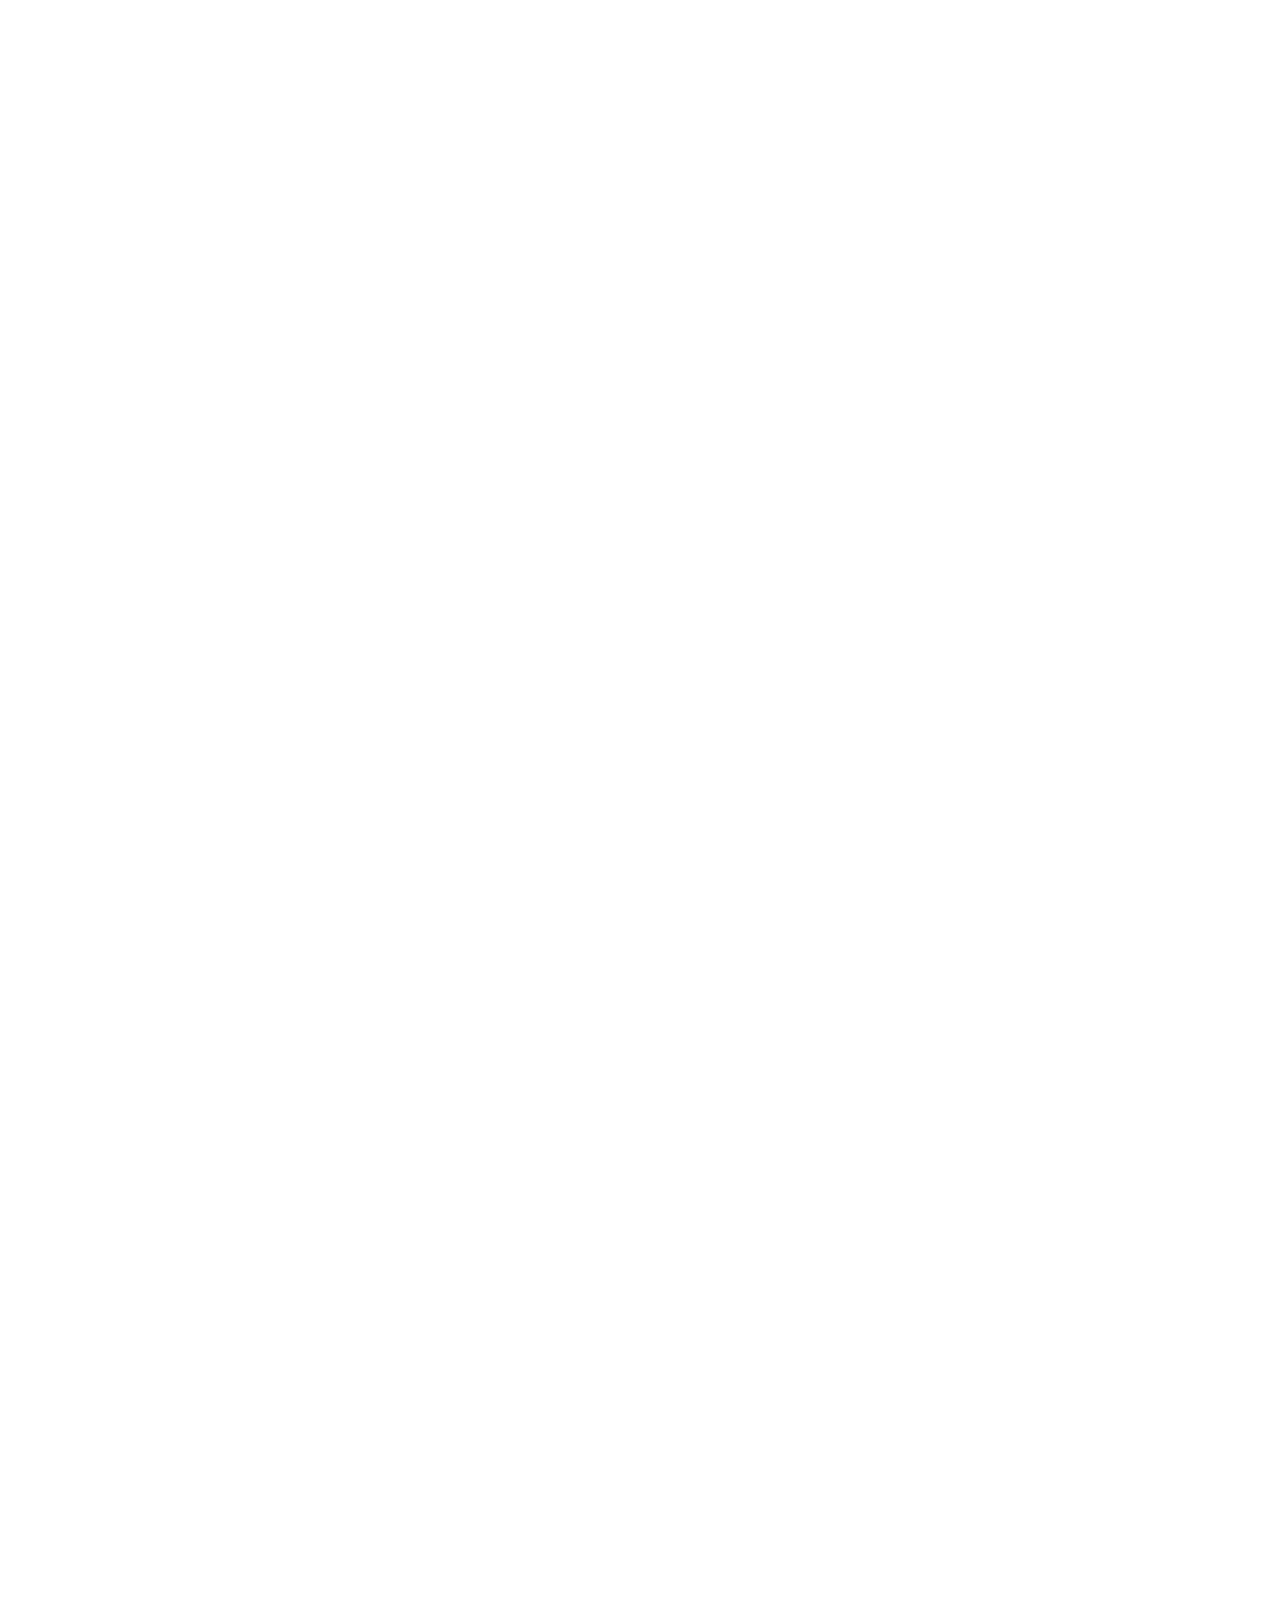
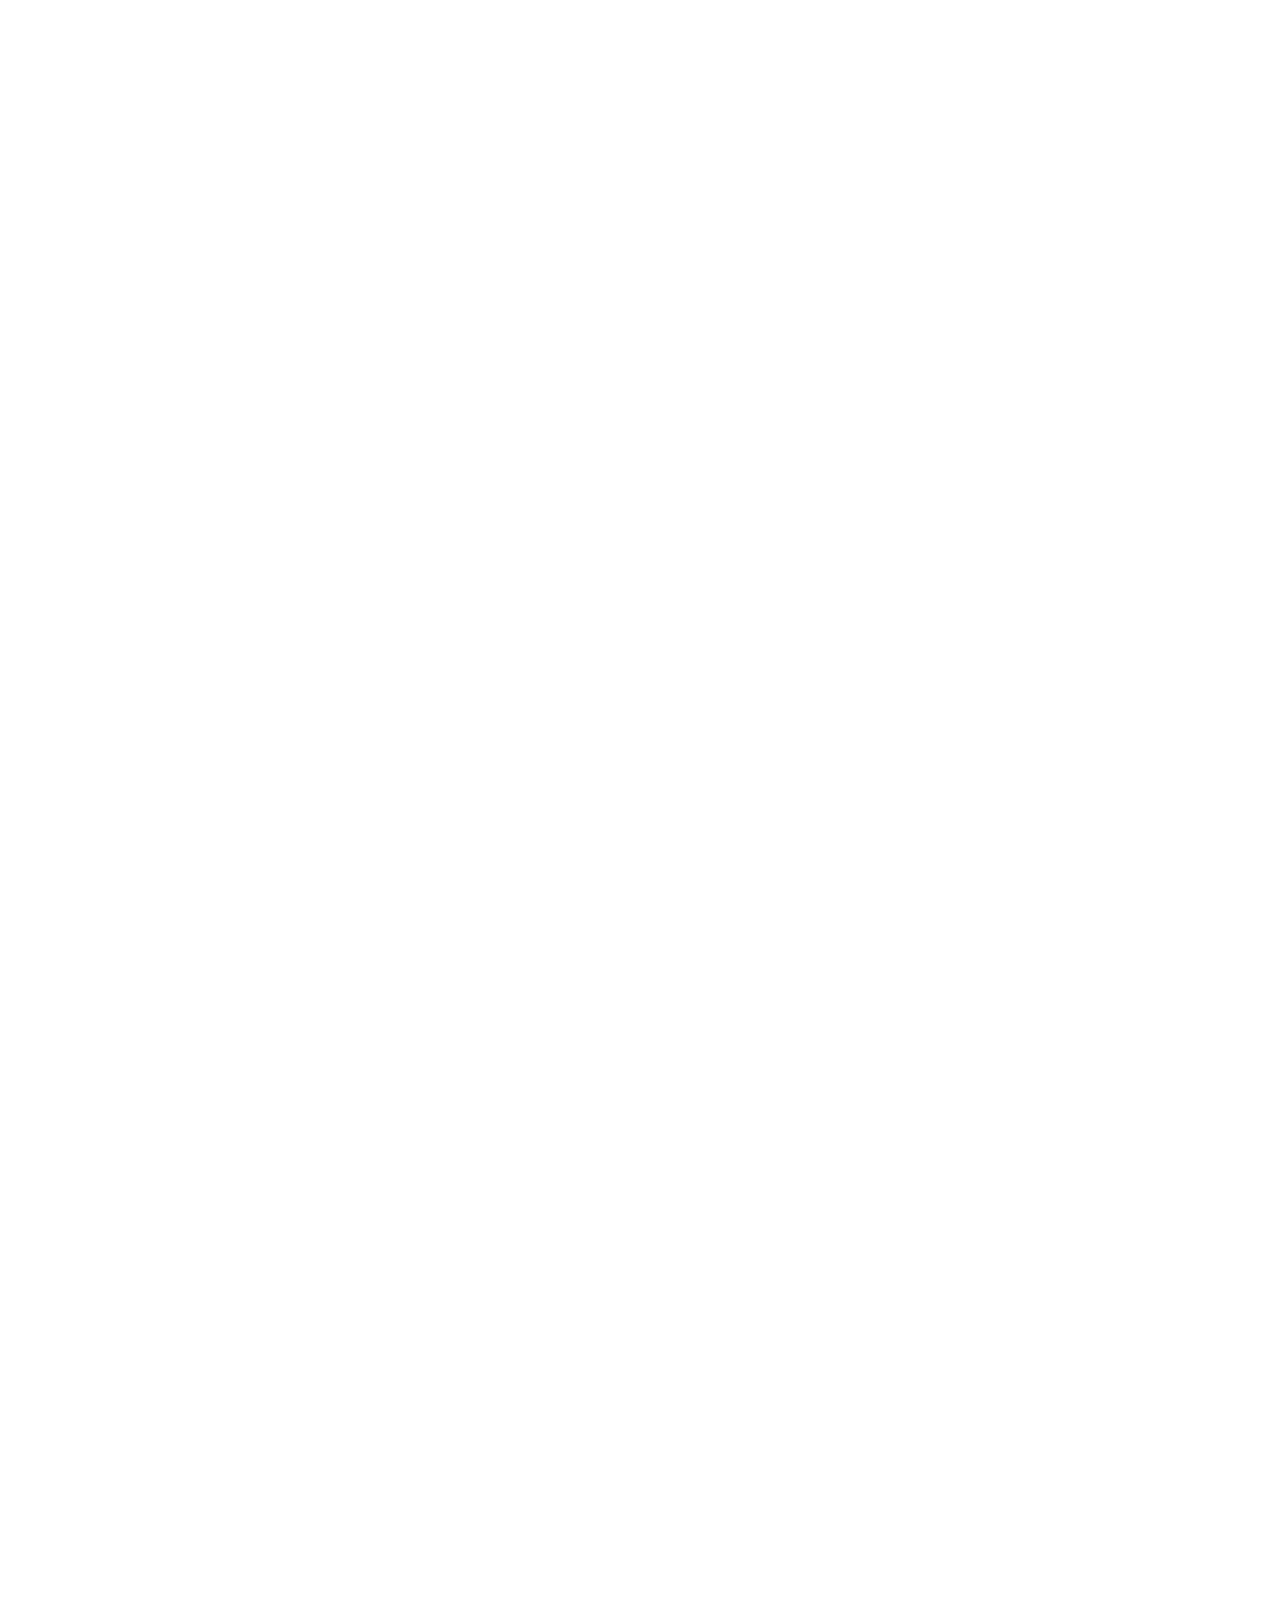
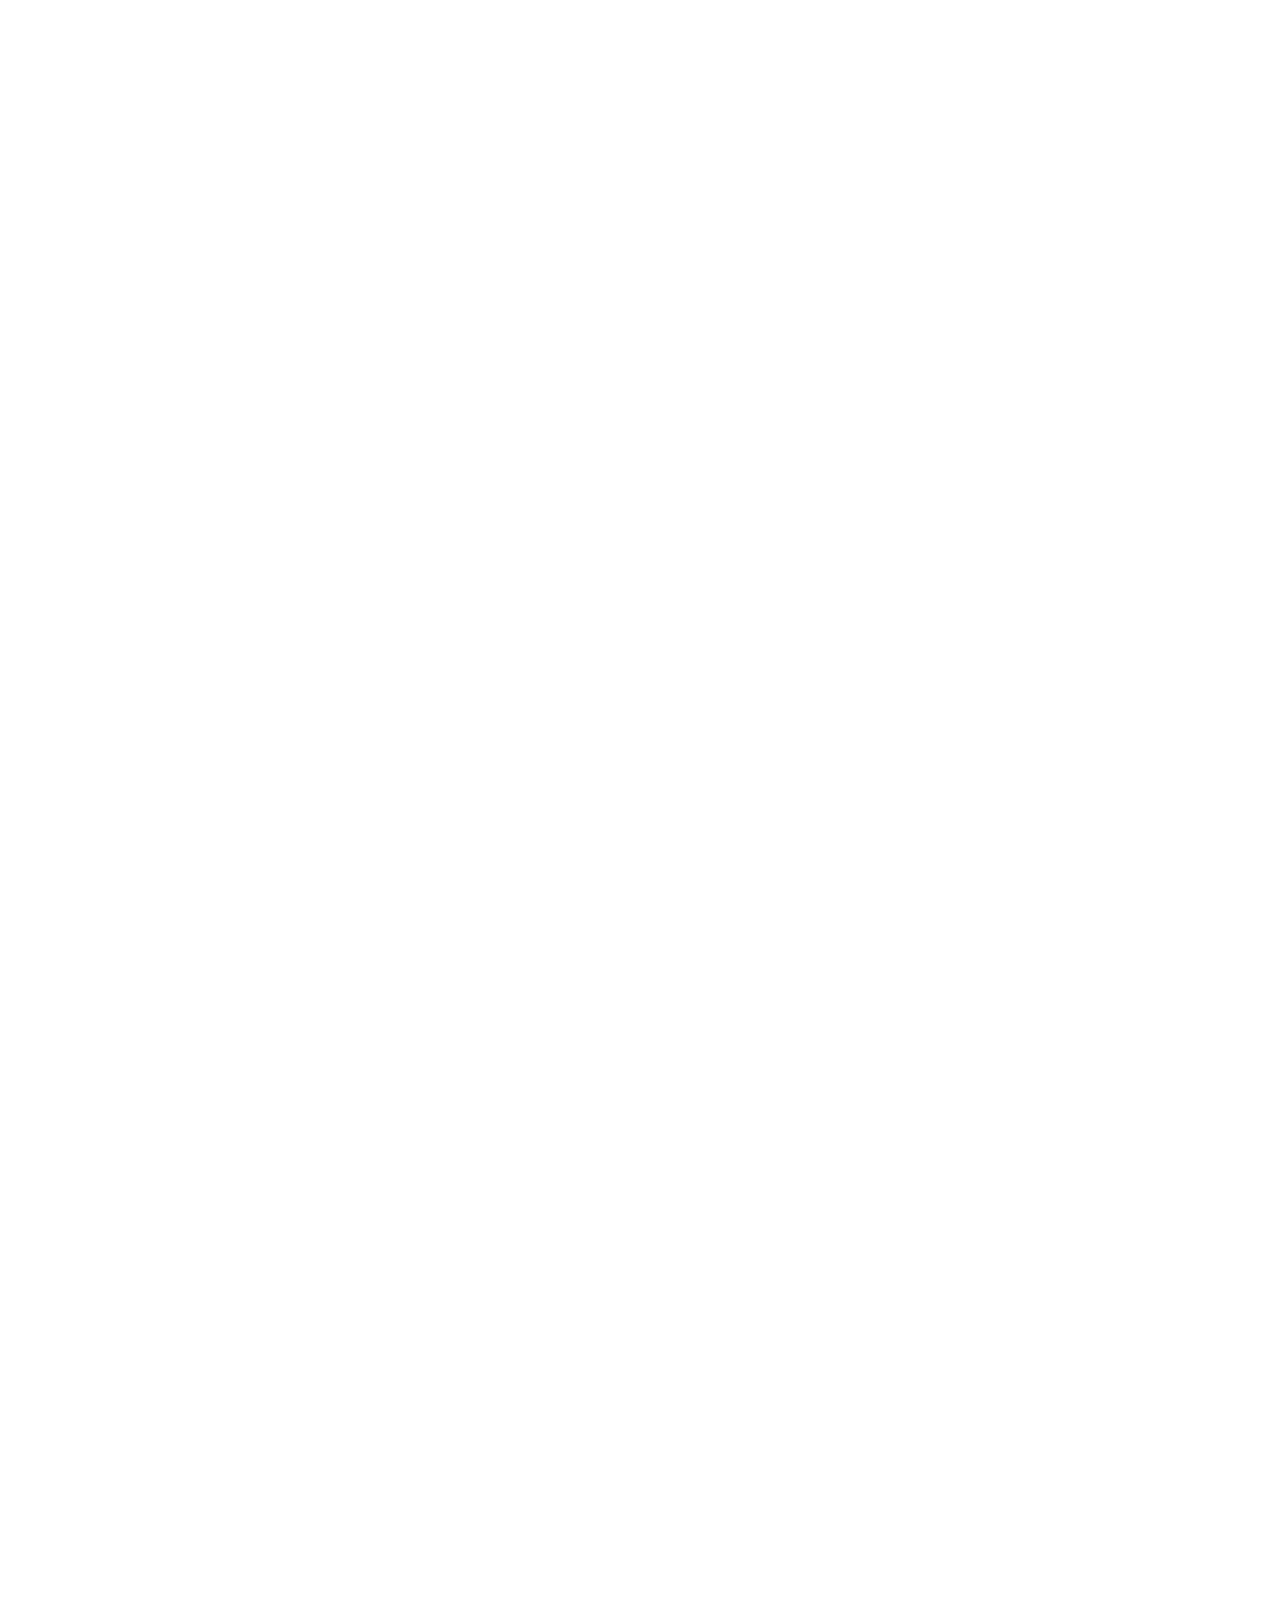
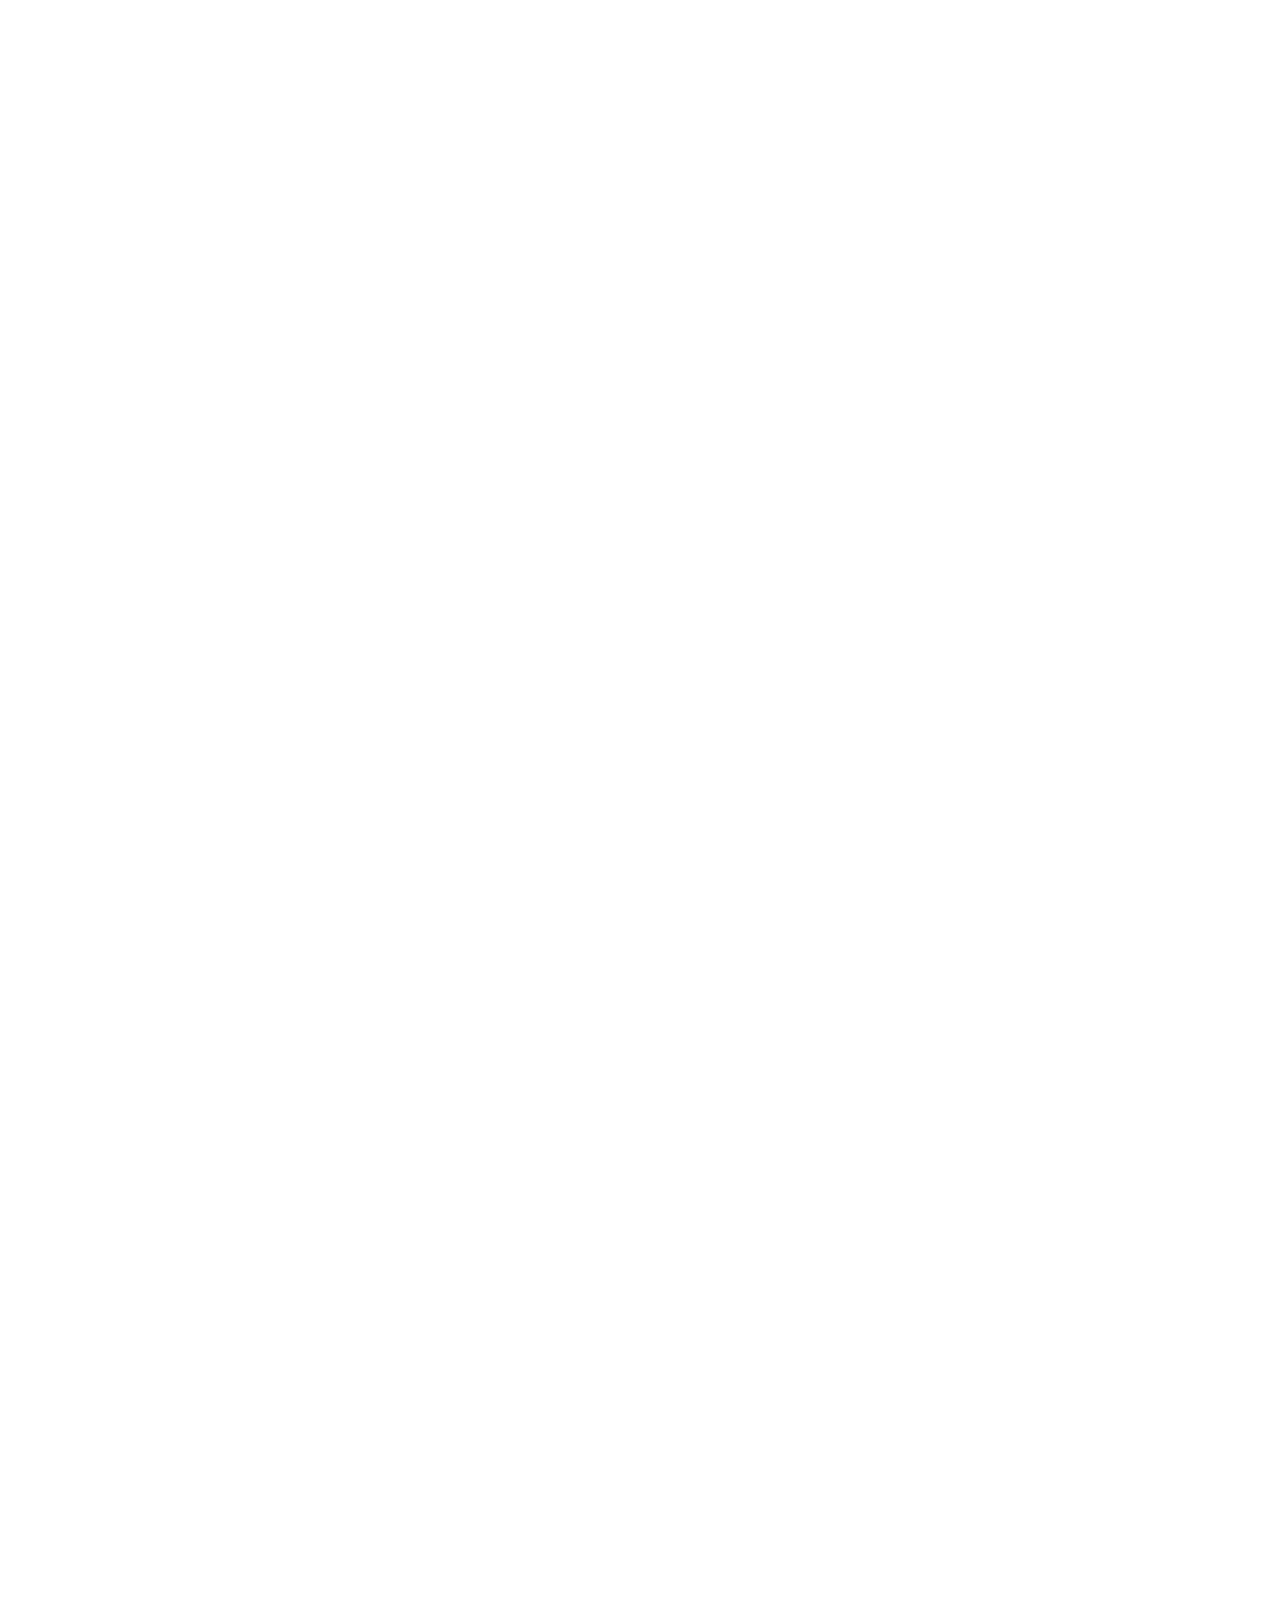
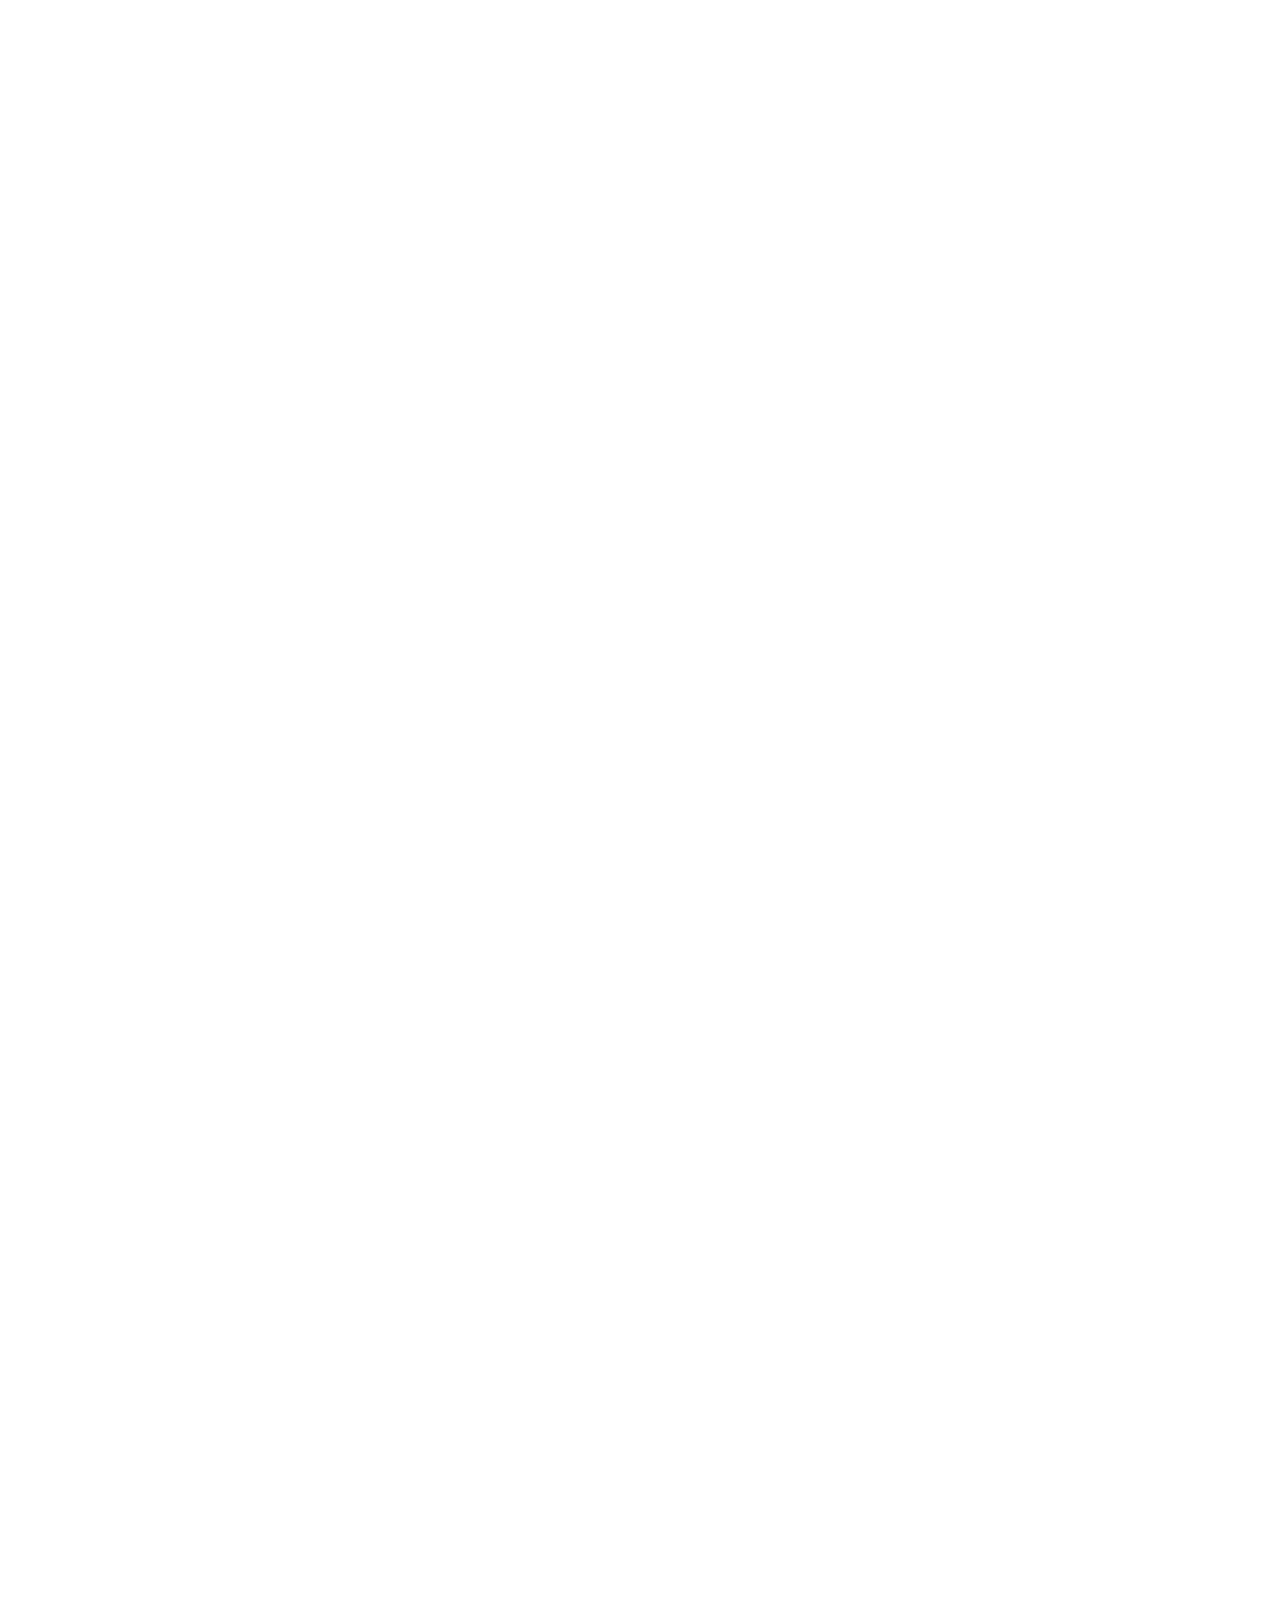
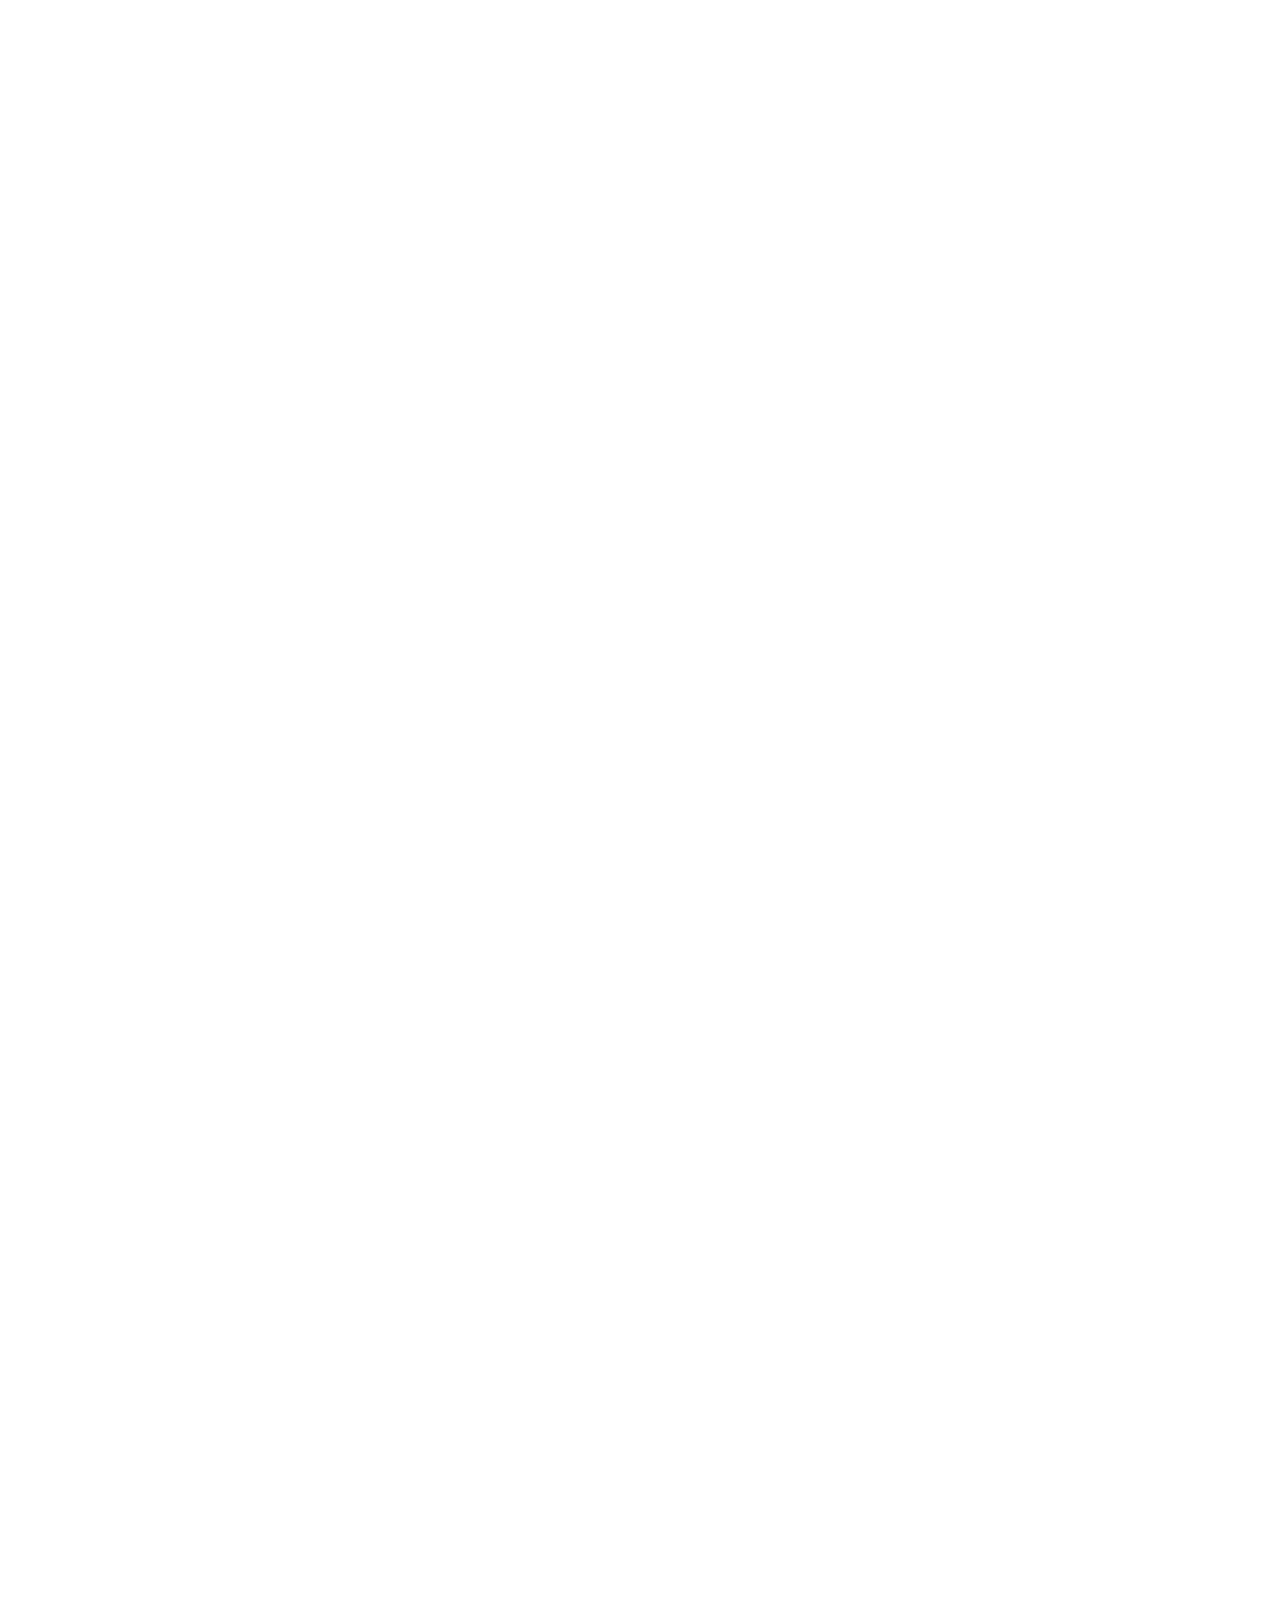
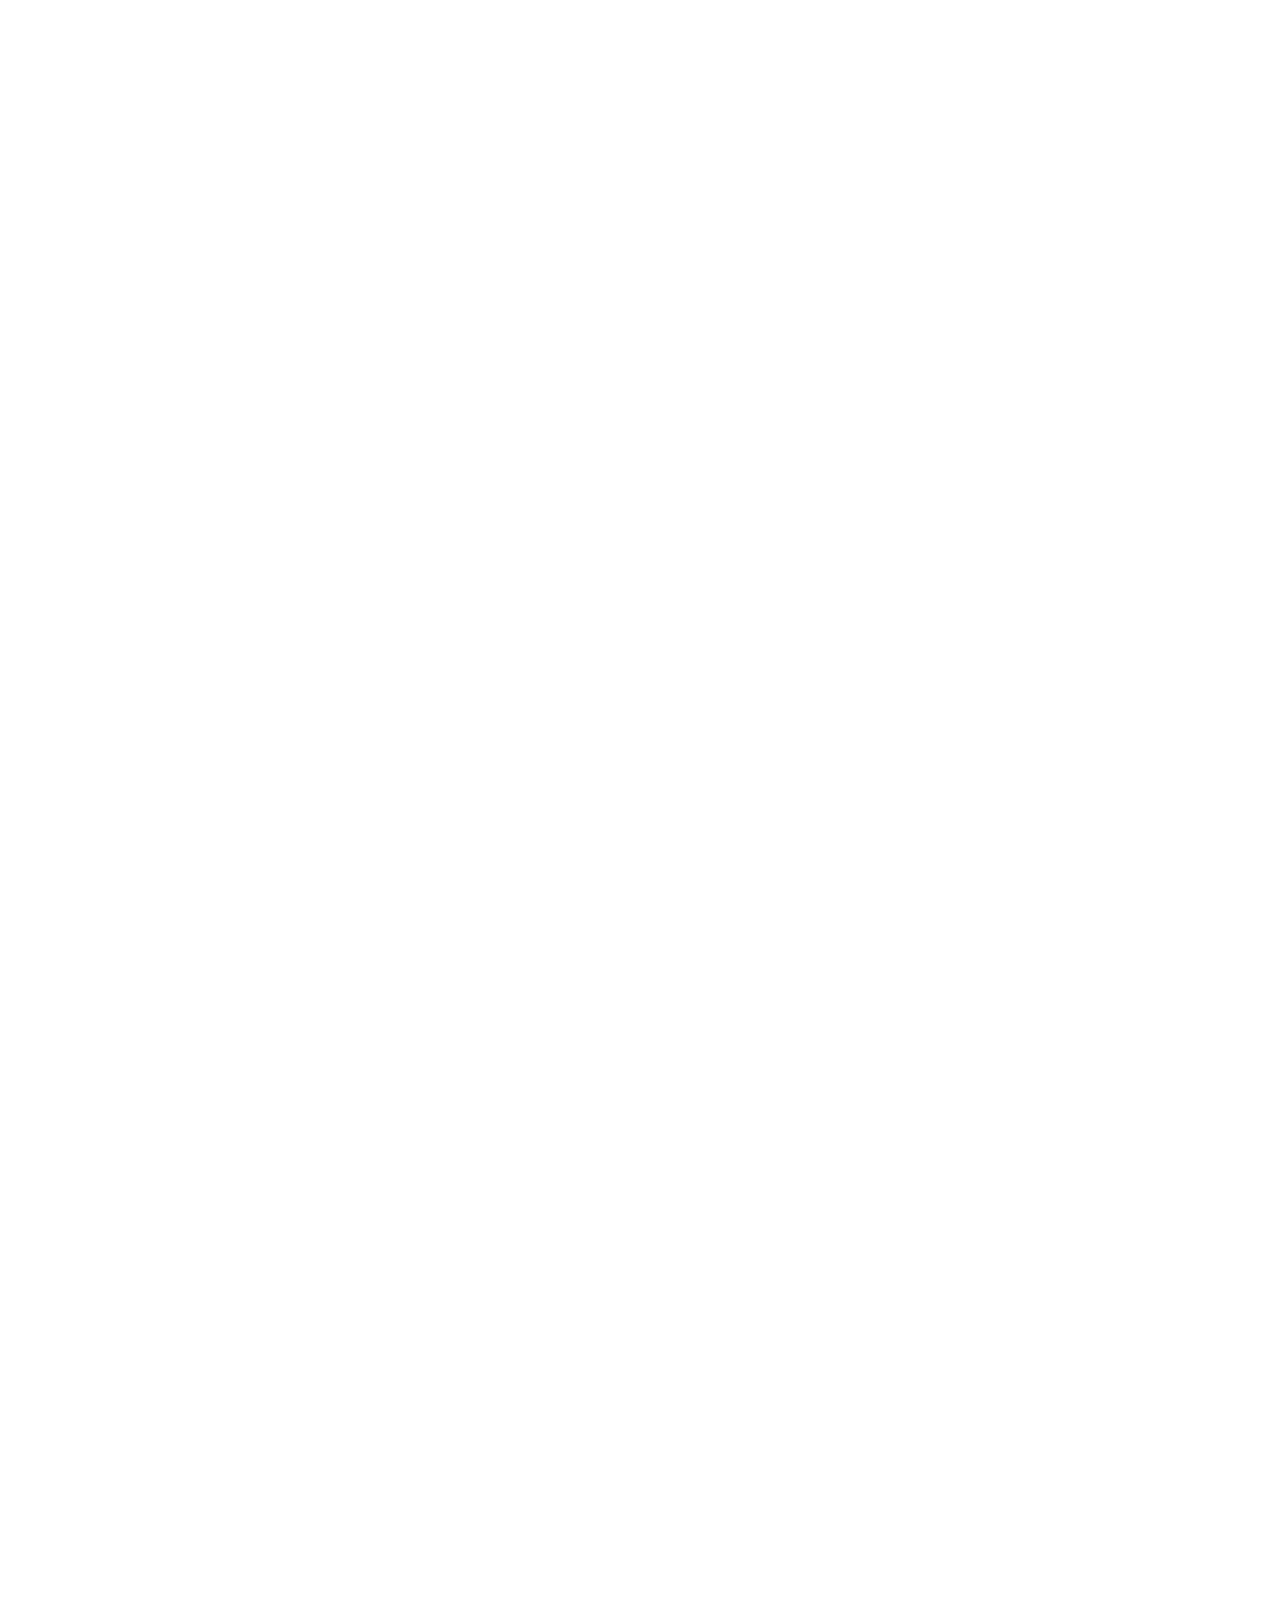
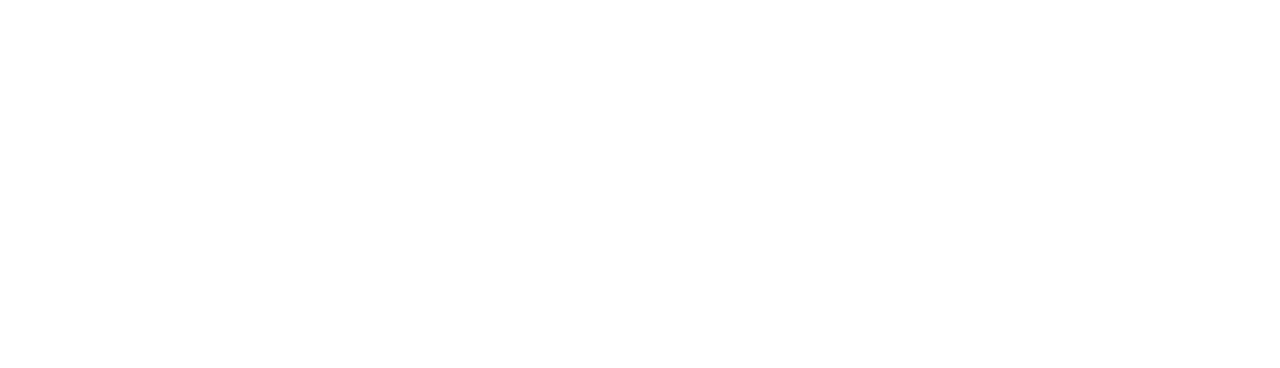
==== commit a46da56d: "New version - 2017" ====
--- a/index.html
+++ b/index.html
@@ -75,9 +75,7 @@
                   <ul class="breadcrumb main-nav nav">
                     <li class="active"><a href="#home" class="link-inpage">Home</a></li>
                     <li ><a href="#about" class="link-inpage">About</a></li>
-                    <li ><a href="#resume" class="link-inpage">Resume</a></li>
-                    <li ><a href="#portfolio" class="link-inpage">Portfolio</a></li>
-                    <li ><a href="mailto:im@aminiarman.com?subject=Hi Arman !" target="_blank" id="contact-tab" class="link-inpage">Contact</a></li>
+                    <li ><a href="https://drive.google.com/open?id=0B8c3AZr86pUQR3RkWnJVeFhIYXM" class="link-inpage" target="_blank" >Resume</a></li>
                   </ul>
                 </div>
                 <div class="col-md-3">
@@ -120,19 +118,22 @@
           <div class="my-desc">
             <div class="bg-secondary clearfix">
               <div class="inner-text">
-                <h3 class=" color-dark no-margin-top">Hi there!</h3>
-                <p >My name is Arman Amini. I am looking for an internship in an early stage tech startup. I have experience working in startups in Hong Kong, San Francisco and Paris. </p>
-                <p class="no-margin">I am currently studying Management and Business in Rouen Business School (France). I have been conducting several entrepreneurial projects such as the Rouen Startup Weekend. I am passionate about startup culture, design, entrepreneurship and technology.</p>
-                <p>Feel free to get in touch, I am open to any opportunities.</p>
+                <!--h3 class=" color-dark no-margin-top">Hei!</h3-->
+
+                <p >Arman is a French Master's Degree student majoring in Entrepreneurship.</p>
+                <p>He developped from a young age a strong interest in startups and entrepreneurship. When a teen, he sold electronic spare parts from China to French buyers on Ebay, created logos and posters for a small buck, buyed used electronic devices in garage sales and sold them online.</p>
+                <p>As soon as he could, he started getting involved in the startup community. He went to meetups, startup weekend and binged-watched online videos. His first internship in a San Francisco based startup confirmed his interest for the startup culture. He later joined a Hong Kong based early stage startup and helped it grow from a non existent marketshare to a self-maintaining startup. Always passioned by the tech giants shaping our today's world, Arman joined Google in London for an analyst intern position. With a growing interest in the video environment, he later joined YouTube for another internship.</p>
+                <p>Understanding the power of code and the importance of a technical understanding, he learned front-end development online in a summer and sold his first website for 1600 euros 2 months laters. He constantly works on improving his technical skills and learns new languages such as SQL and python. Arman is also a 10% entrepreneur. Beside any project or education he had, he conducted several side projects, from freelancing on design and web projects to creating online tools and 3D modelling.</p>
+                <p>He is now willing to join a project where he can have an impact.</p>
               </div>
             </div>
             <div class="bg-dark clearfix">
               <div class="inner-text">
                 <p class="no-margin color-light ">
                   <strong class="fix-width-100"><i class="fa fa-skype margin-right-5"></i> Skype</strong> : armanhkfr<br/>
-                  <strong class="fix-width-100"><i class="fa fa-envelope margin-right-5"></i> Email </strong> :<a href="href="mailto:im@aminiarman.com?subject=Hey Arman !"">im@aminiarman.com</a> <br/>
-                  <strong class="fix-width-100"><i class="fa fa-globe margin-right-5"></i> Website</strong> : <a target="_blank" href="http://tekclick.github.io/armanamini/?utm_medium=traffic&utm_source=personal_site">www.aminiarman.com</a><br/>
-                  <strong class="fix-width-100"><i class="fa fa-location-arrow margin-right-5"></i> Location</strong> : Paris - Hong Kong<br/>
+                  <strong class="fix-width-100"><i class="fa fa-envelope margin-right-5"></i> Email </strong> : <a href="href="mailto:im@aminiarman.com?subject=Hey Arman !"">im@aminiarman.com</a> <br/>
+                  <strong class="fix-width-100"><i class="fa fa-globe margin-right-5"></i> Website </strong> : <a target="_blank" href="http://tekclick.github.io/armanamini?utm_medium=traffic&utm_source=personal_site">www.aminiarman.com</a><br/>
+                  <strong class="fix-width-100"><i class="fa fa-location-arrow margin-right-5"></i> Location</strong> : Currently in Mexico City<br/>
                 </p>
               </div>
             </div>
@@ -144,16 +145,18 @@
           <ul class="services list-unstyled clearfix">
             <li class="col-sm-4 no-padding">
               <div class="box">
-                <div class="ic"><i class="fa fa-bar-chart"></i></div>
-                <h5 class="text-uppercase color-dark">Business Developer</h5>
+                <div class="ic"><i class="fa fa-laptop"></i></div>
+                <h5 class="text-uppercase color-dark">Marketer</h5>
               </div>
             </li>
+
             <li class="col-sm-4 no-padding">
               <div class="box">
-                <div class="ic"><i class="fa fa-laptop"></i></div>
-                <h5 class="text-uppercase color-dark">Marketer</h5>
+                <div class="ic"><i class="fa fa-bar-chart"></i></div>
+                <h5 class="text-uppercase color-dark">Data Scientist</h5>
               </div>
             </li>
+           
             <li class="col-sm-4 no-padding">
               <div class="box ">
                 <div class="ic"><i class="fa fa-code"></i></div>
@@ -164,314 +167,6 @@
         </div><!-- END SERVICES-->
       </section><!-- END ABOUT ME -->
 
-
-      <!-- RESUME -->
-      <section id="resume" class="block-section">
-        <!--Experience-->
-        <div class=" shape-bottom">
-          <div class="bg-secondary block-title">
-            <div class="container">
-              <h2 class="text-uppercase color-dark text-bold no-margin">Experience</h2>
-              <div class="title-icon"> <i class="fa fa-briefcase"></i> </div>
-            </div>
-          </div>
-        </div>
-
-        <div class="container-medium ">
-          <div class="list-employment">
-            <ul class="list-unstyled  clearfix">
-              <li>
-                <div class="ic"><i class="fa fa-briefcase"></i></div>
-                <div class="number font-alt">01</div>
-                <div class="desc">
-                  <h5 class="text-uppercase color-dark text-bold">BOLD Immersion Programm</h5>
-                  <p class="font-alt color-dark"> <a href="https://abc.xyz/" target="_blank">Google</a> - Dublin, IRELAND</p>
-                  <p>Amongst the 39 students selected by Google to take part in the BOLD Immersion Program EMEA 2015 (Building Opportunities for Leadership and Development). 
-                    <br>3-day program including professional skills training, creative thinking workshop, career advice and team projects.</p>
-                  <p class="font-alt color-dark">  06/2015 - 06/2015 </p>
-                </div>
-              </li>
-              <li>
-                <div class="ic"><i class="fa fa-briefcase"></i></div>
-                <div class="number font-alt">02</div>
-                <div class="desc">
-                  <h5 class="text-uppercase color-dark text-bold">Side Project</h5>
-                  <p class="font-alt color-dark"><a href="https://www.linkedin.com/company/9339800?trk=prof-exp-company-name" target="_blank">Optimeo</a> - Paris, FRANCE</p>
-                  <p>Optimeo strives to deliver practical and competitive solutions for startups and small businesses. We provide 4 strategic services:  Web development, SEO, Custom accounting software, Graphic design.</p>
-                  <p class="font-alt color-dark"> 04/2015 - Present</p>
-                </div>
-              </li>
-
-              <li>
-                <div class="ic"><i class="fa fa-briefcase"></i></div>
-                <div class="number font-alt">03</div>
-                <div class="desc">
-                  <h5 class="text-uppercase color-dark text-bold">Side Project</h5>
-                  <p class="font-alt color-dark"> <a href="http://coursematch.meteor.com" target="_blank">CourseMatch</a> - Rouen, FRANCE</p>
-                  <p>My school offers over 100 courses on demand. Each year, students have a few weeks to choose among those courses, accordingly to their interests. Students find it hard to gather information and compare courses, in order to decide. 
-                  CourseMatch is a Product Hunt-like website that gathers feedbacks, up-votes and comments on all the courses. It helps students  choose effectively their courses.
-                    <br>- 104+ courses listed</p>
-                    
-                  <p class="font-alt color-dark">  04/2014 - 04/2015</p>
-                </div>
-              </li>
-              
-              <li>
-                <div class="ic"><i class="fa fa-briefcase"></i></div>
-                <div class="number font-alt">04</div>
-                <div class="desc">
-                  <h5 class="text-uppercase color-dark text-bold">President Déclic Entreprendre</h5>
-                  <p class="font-alt color-dark"> <a href="https://www.facebook.com/Declicentreprendre" target="_blank">Student Club</a> - Rouen, FRANCE</p>
-                  <p>- Promotion of entrepreneurial spirit on campus
-                    <br>- Creation of the Déclic Entreprendre's logo
-                    <br>- In charge of communication (visuals, banners, posters, etc.)
-                    <br>- Organization of the Rouen Startup Weekend 
-                    <br>- 70+ attendees
-                    <br>- Gathering coaches, a jury, finding sponsors
-                    <br>- Promote the Startup Weekend through various medias
-                    <br>- Budget : 15000 + euros 
-                  <p class="font-alt color-dark">  03/2014 - 04/2015</p>
-                </div>
-              </li>
-
-              <li>
-                <div class="ic"><i class="fa fa-briefcase"></i></div>
-                <div class="number font-alt">05</div>
-                <div class="desc">
-                  <h5 class="text-uppercase color-dark text-bold">Developer Advocate</h5>
-                  <p class="font-alt color-dark"><a href="https://polljoy.com" target="_blank">polljoy Inc</a> - HONG KONG</p>
-                  <p>Helped developers build better mobile games and apps with in-game rating prompts (content marketing, content writing, on-site optimisation, keyword research, link building, etc).
-                  <br>- Defined and implemented SEO strategy
-                  <br>- From 0 to 20 keywords on Google's first page
-                  <br>- From 0 to 150 000 000 poll sessions completed 
-                  <br>- 15000+ unique visitors on the Website
-                  <br>- Conducted UX/UI improvement for the Admin panel and landing page
-                  <br>- Pitched at startup events (Cocoon Semi-finals, Cyberport App meetup, Singapore night, and others)
-                  <br>- Assist developers with our solution, help them integrate, 
-                  <br>- Manage freelancers (writers and web designers) for Design and SEO works
-                  <br>- Create and A/B test email campaigns (20000+ recipients, 15% CTR)
-                  <br>- Determine product-market fit, learn and iterate: Lean Startup Methodology</p>
-                  <p class="font-alt color-dark"> 06/2014 - 12/2014</p>
-                </div>
-              </li>
-              <li>
-                <div class="ic"><i class="fa fa-briefcase"></i></div>
-                <div class="number font-alt">06</div>
-                <div class="desc">
-                  <h5 class="text-uppercase color-dark text-bold">Web Intern</h5>
-                  <p class="font-alt color-dark"><a href="http://www.micasatequila.com/" target="_blank">Mi Casa Tequila</a> - San Francisco, USA</p>
-                  <p>- Client data base creation and prospection 
-                    <br>- Creation of posters and graphics
-                    <br>- Community management</p>
-                  <p class="font-alt color-dark"> 05/2012 - 07/2012</p>
-                </div>
-              </li>
-            </ul>
-          </div>
-        </div><!--END Experience-->
-
-        <!--EDUCATION-->
-        <div class=" shape-bottom">
-          <div class="bg-secondary block-title">
-            <div class="container">
-              <h2 class="text-uppercase color-dark text-bold no-margin">Education</h2>
-              <div class="title-icon"> <i class="fa fa-graduation-cap"></i> </div>
-            </div>
-          </div>
-        </div>
-        <div class="container-medium">
-          <div class="list-education">
-            <ul class="list-unstyled  clearfix">
-              <li>
-                <div class="ic"><i class="fa fa-graduation-cap"></i></div>
-                <div class="number font-alt">01</div>
-                <div class="desc">
-                  <h5 class="text-uppercase color-dark text-bold">Master Degree in Management</h5>
-                  <p class="font-alt color-dark"><a href="http://rankings.ft.com/businessschoolrankings/neoma-business-school" target="_blank">Rouen Business School (Neoma)</a> - FRANCE</p>
-                  <p>- Main courses: finance, marketing, management, strategy, accountancy 
-                    <br>- Member of Beecom (student organization in charge of other club's communication)
-                    <br>- Google Online Marketing Challenge - Adwords, SEO and online advertising (60 000 participants)
-                    <br>- La Croisée des Talents - European student competition (400 participants)
-                    <br>- Microsoft PowerPoint Battle - Powerpoint competition</p>
-                  <p class="font-alt color-dark">  2013 - 2016 (expected)</p>
-                </div>
-              </li>
-              <li>
-                <div class="ic"><i class="fa fa-graduation-cap"></i></div>
-                <div class="number font-alt">02</div>
-                <div class="desc">
-                  <h5 class="text-uppercase color-dark text-bold">Technical Degree - International Trade</h5>
-                  <p class="font-alt color-dark">Lycée Marcelin Berthelot, FRANCE </p>
-                  <p>- Post A-level grade
-                  <br>- Valedictorian
-                  <br>- Prix de la formation à l'International - Jacques Cresson (Award given to the "Best student in International Trade" by the French Foreign Trade Advisors)</p>
-                  <p class="font-alt color-dark"> 2011 - 2013</p>
-                </div>
-              </li>
-              <li>
-                <div class="ic"><i class="fa fa-graduation-cap"></i></div>
-                <div class="number font-alt">03</div>
-                <div class="desc">
-                  <h5 class="text-uppercase color-dark text-bold">Baccalaureate in Economy</h5>
-                  <p class="font-alt color-dark">Lycée Notre Dame des Missions St Pierre</p>
-                  <p>Graduated with Honors</p>
-                  <p class="font-alt color-dark "> 2009 - 2011</p>
-                </div>
-              </li>
-            </ul>
-          </div>
-        </div> <!--END EDUCATION-->
-
-        <!--SKILLS-->
-        <div class=" shape-bottom">
-          <div class="bg-secondary block-title">
-            <div class="container">
-              <h2 class="text-uppercase color-dark text-bold no-margin">Skills</h2>
-              <div class="title-icon"> <i class="fa fa-magic"></i> </div>
-            </div>
-          </div>
-        </div>
-
-        <div class="container-medium">
-          <!--SKIL CHART TOP-->
-          <ul class="skill top list-unstyled clearfix">
-            <li class="col-sm-3 col-xs-6 no-padding">
-              <div class="box br-right br-bottom">
-                <span class="chart" data-percent="60">
-                  <span class="percent"></span>
-                </span>
-                <div class="text-uppercase  color-dark">SEO</div>
-              </div>
-            </li>
-            <li class="col-sm-3 col-xs-6 no-padding">
-              <div class="box br-right br-bottom">
-                <span class="chart" data-percent="80">
-                  <span class="percent"></span>
-                </span>
-                <div class="text-uppercase  color-dark">Photoshop</div>
-              </div>
-            </li>
-            <li class="col-sm-3 col-xs-6 no-padding">
-              <div class="box br-right br-bottom">
-                <span class="chart" data-percent="50">
-                  <span class="percent"></span>
-                </span>
-                <div class="text-uppercase  color-dark">Illustrator</div>
-              </div>
-            </li>
-            <li class="col-sm-3 col-xs-6 no-padding">
-              <div class="box br-bottom">
-                <span class="chart" data-percent="50">
-                  <span class="percent"></span>
-                </span>
-                <div class="text-uppercase color-dark">InDesign</div>
-              </div>
-            </li>
-          </ul><!--END SKIL CHART TOP-->
-
-          <!--SKIL CHART BOTTOM-->
-          <ul class="skill bottom list-unstyled clearfix">
-            <li class="col-sm-3 col-xs-6 no-padding">
-              <div class="box br-right">
-                <span class="chart" data-percent="60">
-                  <span class="percent"></span>
-                </span>
-                <div class="text-uppercase  color-dark">HTML & CSS</div>
-              </div>
-            </li>
-            <li class="col-sm-3 col-xs-6 no-padding">
-              <div class="box br-right">
-                <span class="chart" data-percent="10">
-                  <span class="percent"></span>
-                </span>
-                <div class="text-uppercase  color-dark">3DSMAX</div>
-              </div>
-            </li>
-            <li class="col-sm-3 col-xs-6 no-padding">
-              <div class="box br-right">
-                <span class="chart" data-percent="93">
-                  <span class="percent"></span>
-                </span>
-                <div class="text-uppercase  color-dark">TOEIC</div>
-              </div>
-            </li>
-            <li class="col-sm-3 col-xs-6 no-padding">
-              <div class="box">
-                <span class="chart" data-percent="35">
-                  <span class="percent"></span>
-                </span>
-                <div class="text-uppercase color-dark">VBA - Excel</div>
-              </div>
-            </li>
-          </ul><!--END SKIL CHART BOTTOM-->
-
-
-          <!-- MORE SKILS -->
-          <div class="title-border">
-            <h5 class="text-uppercase color-dark no-margin text-bold ">COMMUNICATION SKILLS</h5>
-          </div>  
-
-          <div class="row">
-            <div class="col-sm-6">
-              <ul class="list-unstyled list-progress">
-                <li>
-                  <div class="text-uppercase color-dark title "><span>French</span>  <small>90%</small></div>
-                  <div class="progress-line">
-                    <div class="line" data-holdwidth="90%"></div>
-                  </div>
-                </li>
-                <li>
-                  <div class="text-uppercase color-dark title">Pitching Skills   <small>65%</small></div>
-                  <div class="progress-line">
-                    <div class="line" data-holdwidth="65%"></div>
-                  </div>
-                </li>
-                <li>
-                  <div class="text-uppercase color-dark title">Chinese   <small>10%</small></div>
-                  <div class="progress-line">
-                    <div class="line" data-holdwidth="10%" ></div>
-                  </div>
-                </li>
-              </ul>
-            </div>
-            <div class="col-sm-6">
-              <ul class="list-unstyled list-progress">
-                <li>
-                  <div class="text-uppercase color-dark title">English <small>80%</small></div>
-                  <div class="progress-line">
-                    <div class="line" data-holdwidth="80%" ></div>
-                  </div>
-                </li>
-                <li>
-                  <div class="text-uppercase color-dark title">Spanish  <small>50%</small></div>
-                  <div class="progress-line">
-                    <div class="line" data-holdwidth="50%" ></div>
-                  </div>
-                </li>
-                <li>
-                  <div class="text-uppercase color-dark title">Persian  <small>70%</small></div>
-                  <div class="progress-line">
-                    <div class="line" data-holdwidth="70%" ></div>
-                  </div>
-                </li>
-              </ul>
-            </div>
-          </div><!-- END MORE SKILS -->
-          <div class="white-space-50"></div>
-        </div>
-
-        <!-- DOWNLOAD & PRVIEW BTN -->
-        <div class="parallax-bg bg1" >
-          <div class="container">
-            <div class="padding30 text-center">
-              <!--a href="https://aminiarman.com/files/resume_amini.pdf" class="btn btn-flat-line btn-default light-font "><i class="fa fa-download"></i>  Download CV</a-->
-              <span class="space-inline-15 hidden-xs"></span>
-
-              <a href="mailto:im@aminiarman.com?subject=Hey Arman !" class="btn btn-flat-line btn-default light-font"><i class="fa fa-paper-plane"></i> Contact me</a>
-            </div>
-          </div>
-        </div><!-- END DOWNLOAD & PRVIEW BTN -->
-      </section><!-- END SERVICES-->
 
 
       <!--PORTFOLIO-->
@@ -480,8 +175,8 @@
         <div class=" shape-bottom">
           <div class="bg-secondary block-title">
             <div class="container">
-              <h2 class="text-uppercase color-dark text-bold no-margin">Portfolio</h2>
-              <div class="title-icon"> <i class="fa fa-inbox"></i> </div>
+              <h2 class="text-uppercase color-dark text-bold no-margin">SIDE PROJECTS</h2>
+              <!--div class="title-icon"> <i class="fa fa-inbox"></i> </div-->
             </div>
           </div>
         </div><!--END PORTFOLIO TITLE-->
@@ -491,55 +186,15 @@
 
 
           <div class="container-medium clearfix">
-            <!--div class="row list-work">
-              <div class="col-md-4 col-sm-6">
-                <div class="box-work">
-                  <div class="work-preview">
-                    <img src="assets/theme/images/portfolio/p1.png" alt="">
-                    <div class="hover">
-                      <div class="link-btns">
-                        <a href="assets/theme/images/portfolio/p1.png" title="pic 02" class="galery-item" ><i class="fa fa-search-plus"></i></a>
-                      </div>
-                      <a href="#" class="project-title">Project Title</a>
-                    </div>
-                  </div>
-                </div>
-              </div-->
-              <!--div class="col-md-4 col-sm-6">
-                <div class="box-work">
-                  <div class="work-preview">
-                    <img src="assets/theme/images/portfolio/p2.jpg" alt="">
-                    <div class="hover">
-                      <div class="link-btns">
-                        <a href="assets/theme/images/portfolio/p2.jpg" title="pic 02" class="galery-item"><i class="fa fa-search-plus"></i></a>
-                      </div>
-                      <a href="#" class="project-title">Project Title</a>
-                    </div>
-                  </div>
-                </div>
-              </div-->
-              <!--div class="col-md-4 col-sm-6">
-                <div class="box-work">
-                  <div class="work-preview">
-                    <img src="assets/theme/images/portfolio/p3.png" alt="">
-                    <div class="hover">
-                      <div class="link-btns">
-                        <a href="assets/theme/images/portfolio/p3.png" title="pic 03" class="galery-item"><i class="fa fa-search-plus"></i></a>
-                      </div>
-                      <a href="#" class="project-title">Project Title</a>
-                    </div>
-                  </div>
-                </div>
-              </div-->
               <div class="col-md-4 col-sm-6">
                 <div class="box-work">
                   <div class="work-preview">
                     <img src="assets/theme/images/portfolio/p4.jpg" alt="">
                     <div class="hover">
                       <div class="link-btns">
-                        <a href="assets/theme/images/portfolio/p4.jpg" title="pic 04" class="galery-item"><i class="fa fa-search-plus"></i></a>
-                      </div>
-                      <a href="#" class="project-title">HK hackathon</a>
+                        <a href="https://www.youtube.com/watch?v=YtDy2p68WCg" title="pic 04" class="galery-item"><i class="fa fa-external-link"></i></a>
+                      </div>
+                      <a href="#" class="project-title">Organization of the Rouen <br>Startup Weekend 2014</a>
                     </div>
                   </div>
                 </div>
@@ -550,22 +205,22 @@
                     <img src="assets/theme/images/portfolio/p6.png" alt="">
                     <div class="hover">
                       <div class="link-btns">
-                        <a href="assets/theme/images/portfolio/p6.png" title="pic 05" class="galery-item"><i class="fa fa-search-plus"></i></a>
-                      </div>
-                      <a href="#html" class="project-title">Student Club Logo</a>
-                    </div>
-                  </div>
-                </div>
-              </div>
-              <div class="col-md-4 col-sm-6">
-                <div class="box-work">
-                  <div class="work-preview">
-                    <img src="assets/theme/images/portfolio/p5.jpg" alt="">
-                    <div class="hover">
-                      <div class="link-btns">
-                        <a href="https://www.facebook.com/ChallengeEcricomeRouen?fref=ts" title="pic 06" class="galery-item"><i class="fa fa-search-plus"></i></a>
-                      </div>
-                      <a href="#" class="project-title">Challenge Ecricome Rouen</a>
+                        <a href="https://goo.gl/photos/ojFbCzjHeKZz2z1d8" target="_blank" title="pic 05" class="galery-item"><i class="fa fa-external-link"></i></a>
+                      </div>
+                      <a href="#html" class="project-title">CourseMatch - Webapp to help students select their courses</a>
+                    </div>
+                  </div>
+                </div>
+              </div>
+              <div class="col-md-4 col-sm-6">
+                <div class="box-work">
+                  <div class="work-preview">
+                    <img src="assets/theme/images/portfolio/p10.png" alt="">
+                    <div class="hover">
+                      <div class="link-btns">
+                        <a href="https://kala-sundial.myshopify.com" title="pic 06" class="galery-item"><i class="fa fa-external-link"></i></a>
+                      </div>
+                      <a href="#" class="project-title">Freelance web development for Kala Sundials</a>
                     </div>
                   </div>
                 </div>
@@ -576,22 +231,22 @@
                     <img src="assets/theme/images/portfolio/p7.png" alt="">
                     <div class="hover">
                       <div class="link-btns">
-                        <a href="https://www.facebook.com/Declicentreprendre?fref=ts"  title="pic 07" class="galery-item"><i class="fa fa-search-plus"></i></a>
-                      </div>
-                      <a href="#" class="project-title">Déclic Entreprendre</a>
-                    </div>
-                  </div>
-                </div>
-              </div>
-              <div class="col-md-4 col-sm-6">
-                <div class="box-work">
-                  <div class="work-preview">
-                    <img src="assets/theme/images/portfolio/p8.png" alt="">
-                    <div class="hover">
-                      <div class="link-btns">
-                        <a href="https://www.youtube.com/watch?v=IF4TWQUzuEY"  title="pic 08" class="galery-item"><i class="fa fa-search-plus"></i></a>
-                      </div>
-                      <a href="#" class="project-title">Startup Weekend T-shirts </a>
+                        <a href="http://www.zuckerbox.xyz"  title="pic 07" class="galery-item"><i class="fa fa-external-link"></i></a>
+                      </div>
+                      <a href="#" class="project-title">Creation of Zuckerbox - Clothing inspired by entrepreneurs</a>
+                    </div>
+                  </div>
+                </div>
+              </div>
+              <div class="col-md-4 col-sm-6">
+                <div class="box-work">
+                  <div class="work-preview">
+                    <img src="assets/theme/images/portfolio/p6b.png" alt="">
+                    <div class="hover">
+                      <div class="link-btns">
+                        <a href="https://www.youtube.com/watch?v=IF4TWQUzuEY"  title="pic 08" class="galery-item"><i class="fa fa-external-link"></i></a>
+                      </div>
+                      <a href="#" class="project-title">Logo creation for a Creative student organization Bee-Crea</a>
                     </div>
                   </div>
                 </div>
@@ -602,13 +257,106 @@
                     <img src="assets/theme/images/portfolio/p9.png" alt="">
                     <div class="hover">
                       <div class="link-btns">
-                        <a href="http://www.star-rouenz.fr/" title="pic 09" class="galery-item"><i class="fa fa-search-plus"></i></a>
-                      </div>
-                      <a href="#" class="project-title">Student Club Logo</a>
-                    </div>
-                  </div>
-                </div>
-              </div>
+                        <a href="https://drive.google.com/file/d/0B8c3AZr86pUQREtIMlRIeXU5azQ/view?usp=sharing" title="pic 09" class="galery-item"><i class="fa fa-external-link"></i></a>
+                      </div>
+                      <a href="#" class="project-title">VBA program to measure employees' psycho-social characteristics</a>
+                    </div>
+                  </div>
+                </div>
+              </div>
+              <div class="col-md-4 col-sm-6">
+                <div class="box-work">
+                  <div class="work-preview">
+                    <img src="assets/theme/images/portfolio/p10.png" alt="">
+                    <div class="hover">
+                      <div class="link-btns">
+                        <a href="http://www.star-rouenz.fr/" title="pic 09" class="galery-item"><i class="fa fa-external-link"></i></a>
+                      </div>
+                      <a href="#" class="project-title">Logo creation for the student council, theme: Star Wars</a>
+                    </div>
+                  </div>
+                </div>
+              </div>
+              <div class="col-md-4 col-sm-6">
+                <div class="box-work">
+                  <div class="work-preview">
+                    <img src="assets/theme/images/portfolio/p5.png" alt="">
+                    <div class="hover">
+                      <div class="link-btns">
+                        <a href="https://goo.gl/photos/8GyErME5HP6Vgehm6" title="pic 09" class="galery-item"><i class="fa fa-external-link"></i></a>
+                      </div>
+                      <a href="#" class="project-title">Logo creation for my Business School's sports teams</a>
+                    </div>
+                  </div>
+                </div>
+              </div>
+              <div class="col-md-4 col-sm-6">
+                <div class="box-work">
+                  <div class="work-preview">
+                    <img src="assets/theme/images/portfolio/p12.png" alt="">
+                    <div class="hover">
+                      <div class="link-btns">
+                        <a href="https://goo.gl/photos/7eppNy9TsuCfdwxr5" title="pic 09" class="galery-item"><i class="fa fa-external-link"></i></a>
+                      </div>
+                      <a href="#" class="project-title">Black and Minority Ethnic community involvment </a>
+                    </div>
+                  </div>
+                </div>
+              </div>
+              <div class="col-md-4 col-sm-6">
+                <div class="box-work">
+                  <div class="work-preview">
+                    <img src="assets/theme/images/portfolio/p13.png" alt="">
+                    <div class="hover">
+                      <div class="link-btns">
+                        <a href="https://www.youtube.com/watch?v=JMalp8Y_y2Y&t=40s" title="pic 09" class="galery-item"><i class="fa fa-external-link"></i></a>
+                      </div>
+                      <a href="#" class="project-title">Pitch at the Hong Kong Cocoon semi-finals for polljoy.com</a>
+                    </div>
+                  </div>
+                </div>
+              </div>
+              <div class="col-md-4 col-sm-6">
+                <div class="box-work">
+                  <div class="work-preview">
+                    <img src="assets/theme/images/portfolio/p14.png" alt="">
+                    <div class="hover">
+                      <div class="link-btns">
+                        <a href="http://bunkrapp.com/present/w0f4qd/#1" title="pic 09" class="galery-item"><i class="fa fa-external-link"></i></a>
+                      </div>
+                      <a href="#" class="project-title">The complete guide to landing pages - 1600+ views</a>
+                    </div>
+                  </div>
+                </div>
+              </div>
+              <div class="col-md-4 col-sm-6">
+                <div class="box-work">
+                  <div class="work-preview">
+                    <img src="assets/theme/images/portfolio/p15.png" alt="">
+                    <div class="hover">
+                      <div class="link-btns">
+                        <a href="https://www.instagram.com/rmnxi/" title="pic 09" class="galery-item"><i class="fa fa-external-link"></i></a>
+                      </div>
+                      <a href="#" class="project-title">Sharing my passion for design and architecture on Instagram</a>
+                    </div>
+                  </div>
+                </div>
+              </div>
+              <div class="col-md-4 col-sm-6">
+                <div class="box-work">
+                  <div class="work-preview">
+                    <img src="assets/theme/images/portfolio/p16.png" alt="">
+                    <div class="hover">
+                      <div class="link-btns">
+                        <a href="https://drive.google.com/file/d/0B8c3AZr86pUQTmJMZjRKRndOSUU/view?usp=sharing" title="pic 09" class="galery-item"><i class="fa fa-external-link"></i></a>
+                      </div>
+                      <a href="#" class="project-title">Hobby: Photo editing and photoshoping - example form 2012</a>
+                    </div>
+                  </div>
+                </div>
+              </div>
+
+
             </div>
 
         </div><!--END List WOrk-->
@@ -616,37 +364,17 @@
  
       </section><!--END PORTFOLIO-->
 
- 
-
-
+
+
+
+     
       <!--FOOTER-->
       <footer class="main-footer">
         <div class="container">
-          <div class="folow-me">
-            Follow Me On
-          </div>
-          <ul class="list-inline social-links text-center">
-            <li>
-              <a href="https://www.facebook.com/5664A"  target="_blank" data-toggle="tooltip"  data-placement="top" title="Facebook"><i class="fa fa-facebook"></i></a>
-            </li>
-            <li>
-              <a href="mailto:im@aminiarman.com?subject=Hey Arman !"  data-toggle="tooltip"  data-placement="top" title="Email"><i class="fa fa-envelope-o"></i></a>
-            </li>
-            <li>
-              <a href="https://twitter.com/tekclik"  data-toggle="tooltip"  target="_blank" data-placement="top" title="Twitter"><i class="fa fa-twitter"></i></a>
-            </li>
-            <li>
-              <a href="https://fr.linkedin.com/in/armanamini" target="_blank" data-toggle="tooltip"  data-placement="top" title="Linkedin"><i class="fa fa-linkedin"></i></a>
-            </li>
-            <li>
-              <a href="https://angel.co/tekclik" target="_blank" data-toggle="tooltip"  data-placement="top" title="AngelList"><i class="fa fa-angellist"></i></a>
-            </li>
-
-          </ul>
           <p class="text-center no-margin">
+            <br><br>
             Arman Amini - All Rights Reserved &COPY; 2015
           </p>
-          <a href="#home" class="back-to-top"><i class="fa fa-angle-double-up" ></i></a>
         </div>
       </footer><!--END FOOTER-->
     </div><!--End wrapper page-->
--- a/assets/theme/css/style.css
+++ b/assets/theme/css/style.css
@@ -376,8 +376,11 @@
   right: 0;
   bottom: 0;
   height: 100%;
-  background: rgba(0, 0, 0, 0.6);
-}
+  background: rgba(0, 0, 0, 0.25);
+}
+
+
+
 .block-section {
   background: #ffffff;
   position: relative;
@@ -617,6 +620,13 @@
     display: block;
   }
 }
+
+a {
+  color: #ede8ed;
+
+}
+
+
 /*== BUTTONS ==*/
 .btn-default {
   border-color: #ebebeb;
@@ -1209,7 +1219,7 @@
   bottom: 0;
   right: 0;
   padding: 40px;
-  text-align: right;
+  text-align: left;
 }
 .my-profile .my-pict .overfly:hover {
   /*        background: transparent;
@@ -1232,8 +1242,12 @@
   float: right;
 }
 .my-profile .my-desc .inner-text {
-  max-width: 585px;
-  padding: 40px;
+  max-width: 650px;
+  padding-left: 40px;
+  padding-bottom: 20px;
+  padding-right: 30px;
+  padding-top: 20px;
+  margin-right: -10px !important;
 }
 @media (max-width: 880px) {
   .my-profile .my-desc .inner-text {
@@ -1459,7 +1473,7 @@
   -o-transition: all 0.3s ease 0s;
   -ms-transition: all 0.3s ease 0s;
   padding: 8px;
-  background: rgba(255, 255, 255, 0.7);
+  background: #fff;
   text-align: center;
   font-weight: 700;
   text-decoration: none;
@@ -1495,7 +1509,7 @@
   -ms-border-radius: 5px !important;
   -o-border-radius: 5px !important;
   border-radius: 5px !important;
-  background: rgba(0, 0, 0, 0.5);
+  background: rgba(0, 0, 0, 1);
   box-shadow: 0 0 0 1px #ffffff !important;
   -webkit-box-shadow: 0 0 0 1px #ffffff !important;
   -moz-box-shadow: 0 0 0 1px #ffffff !important;
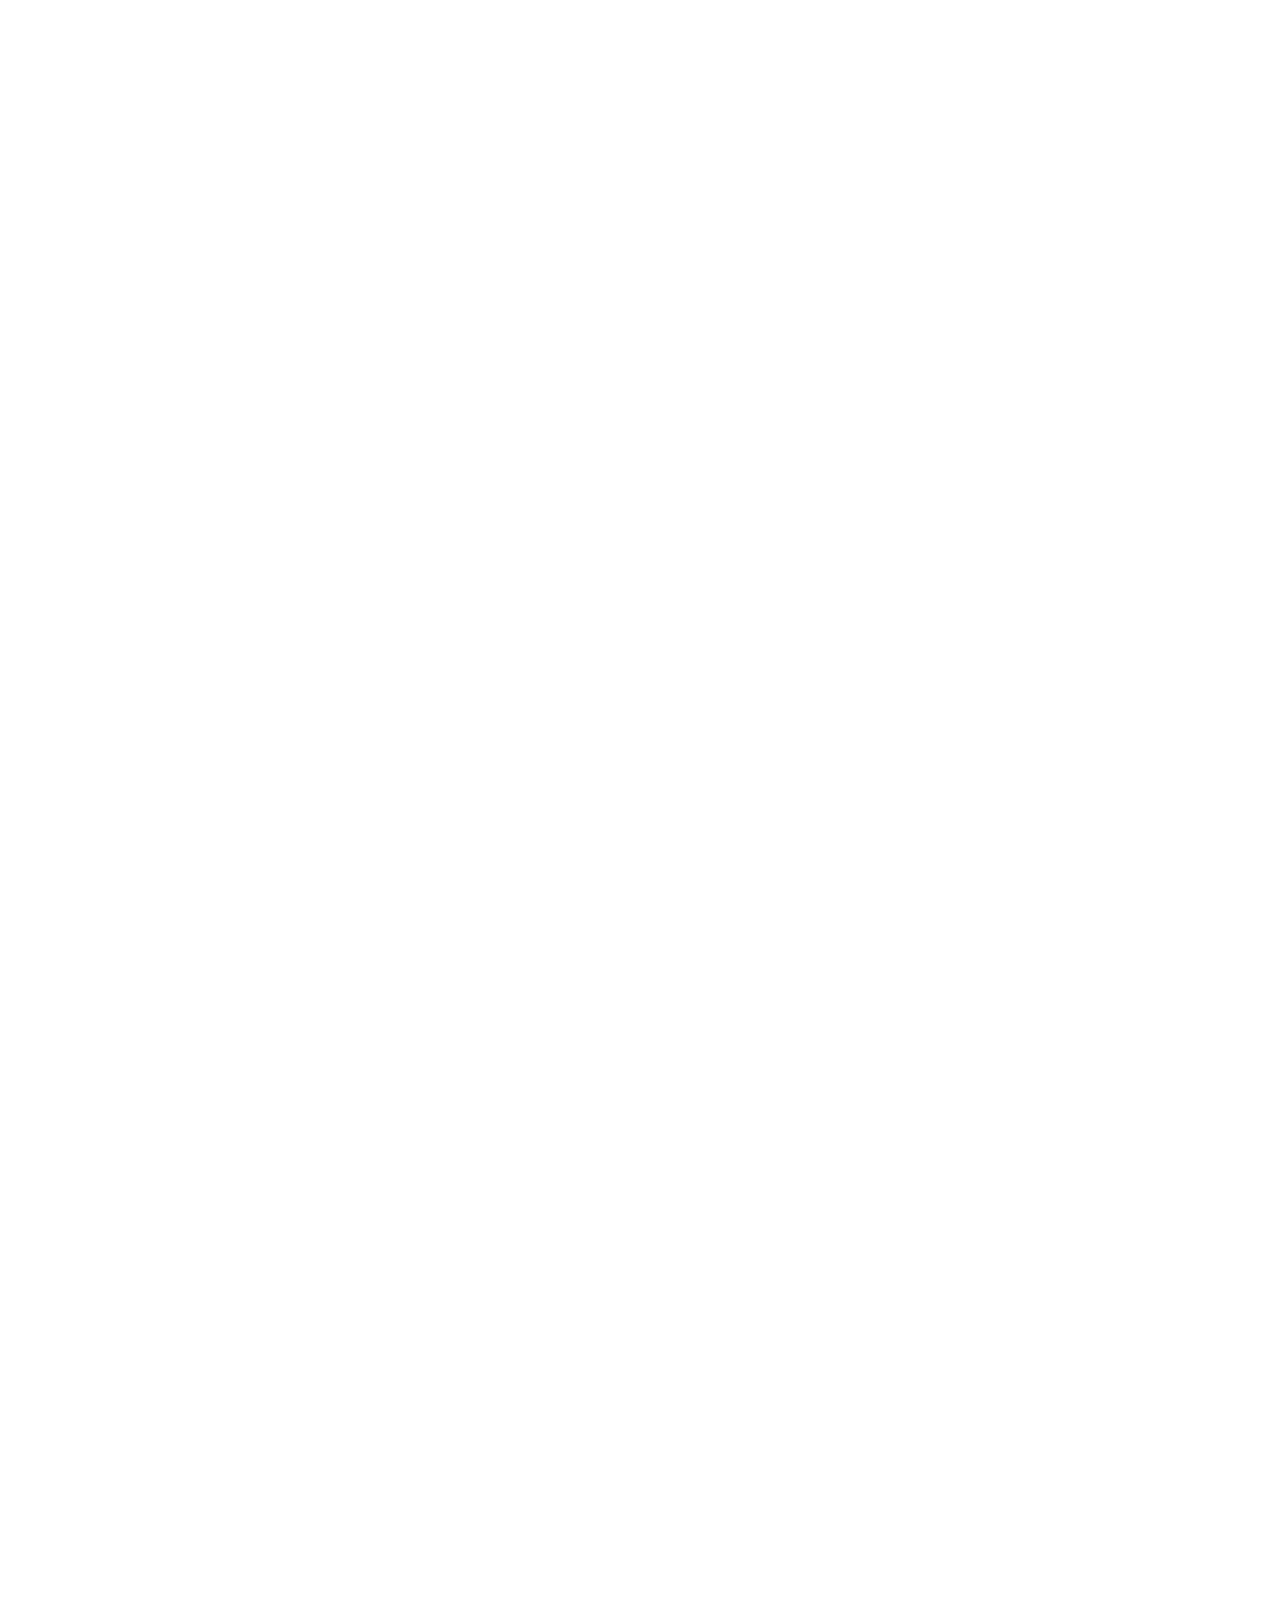
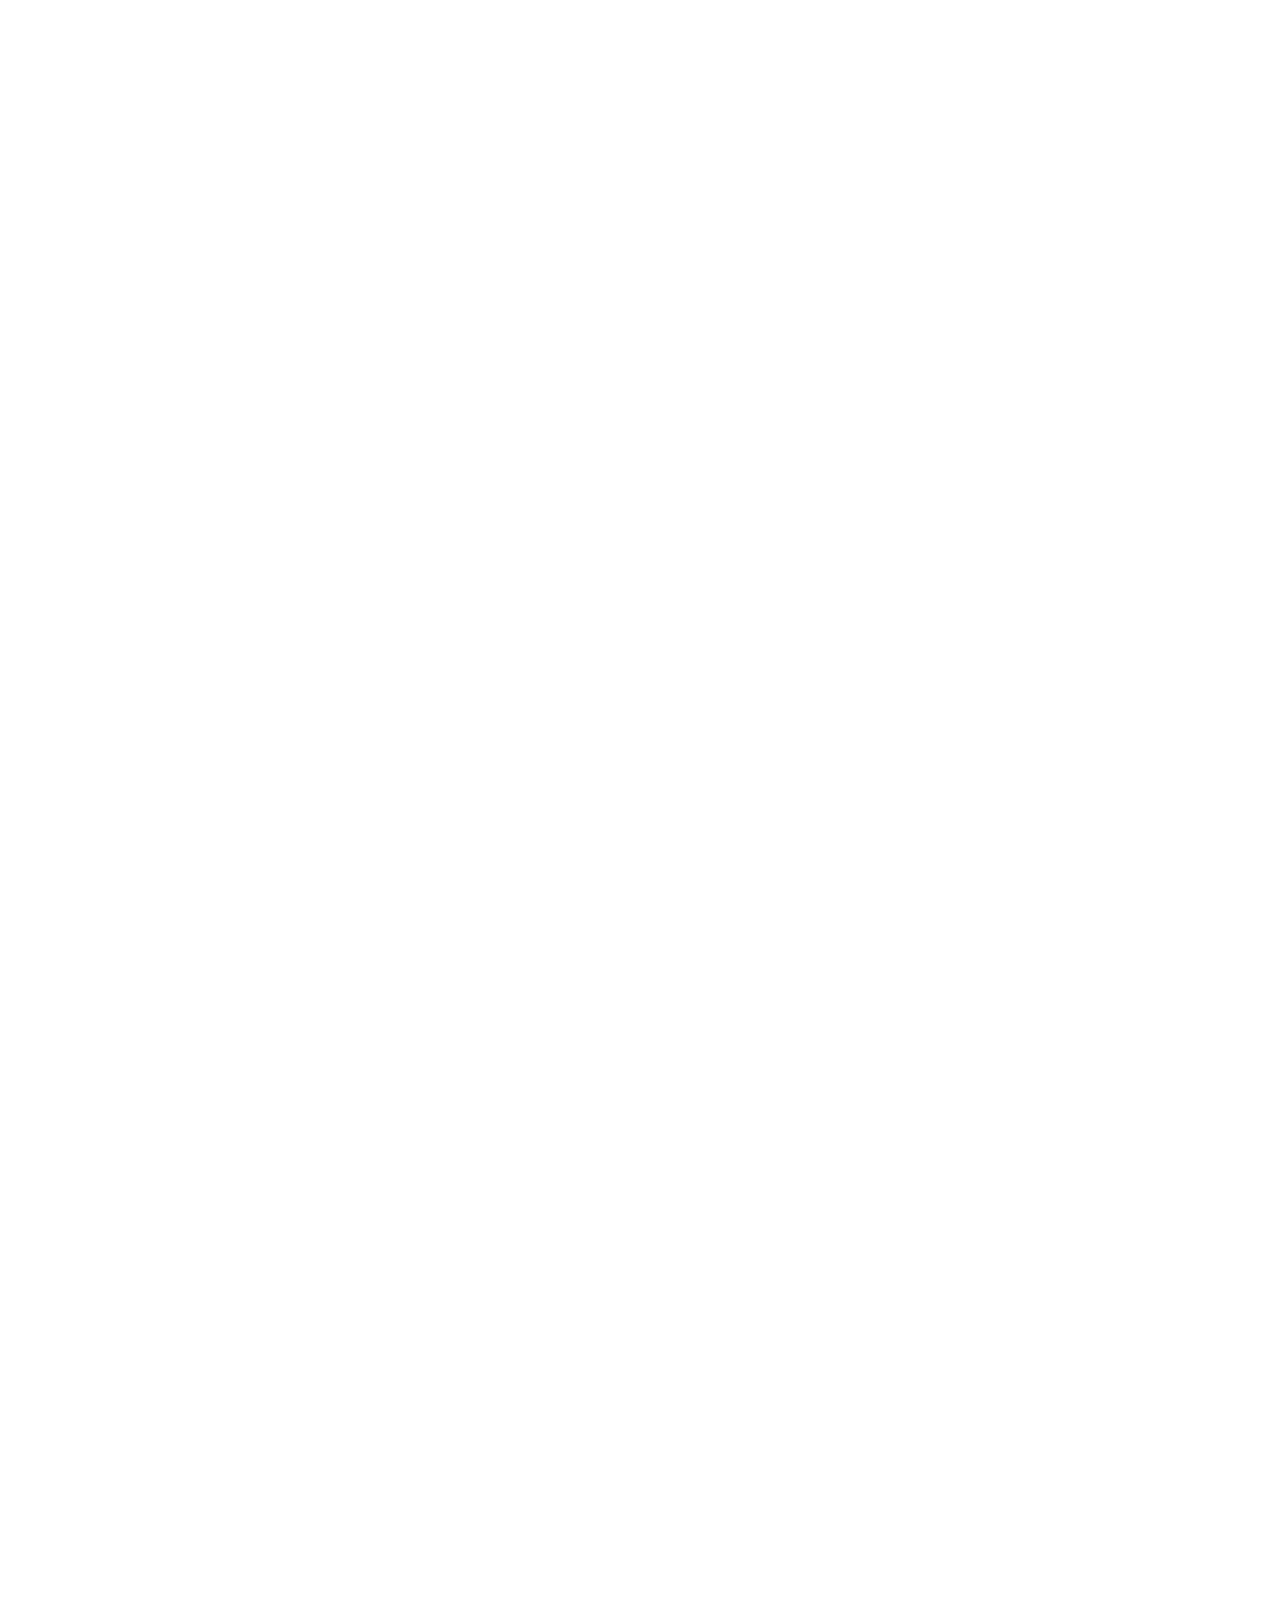
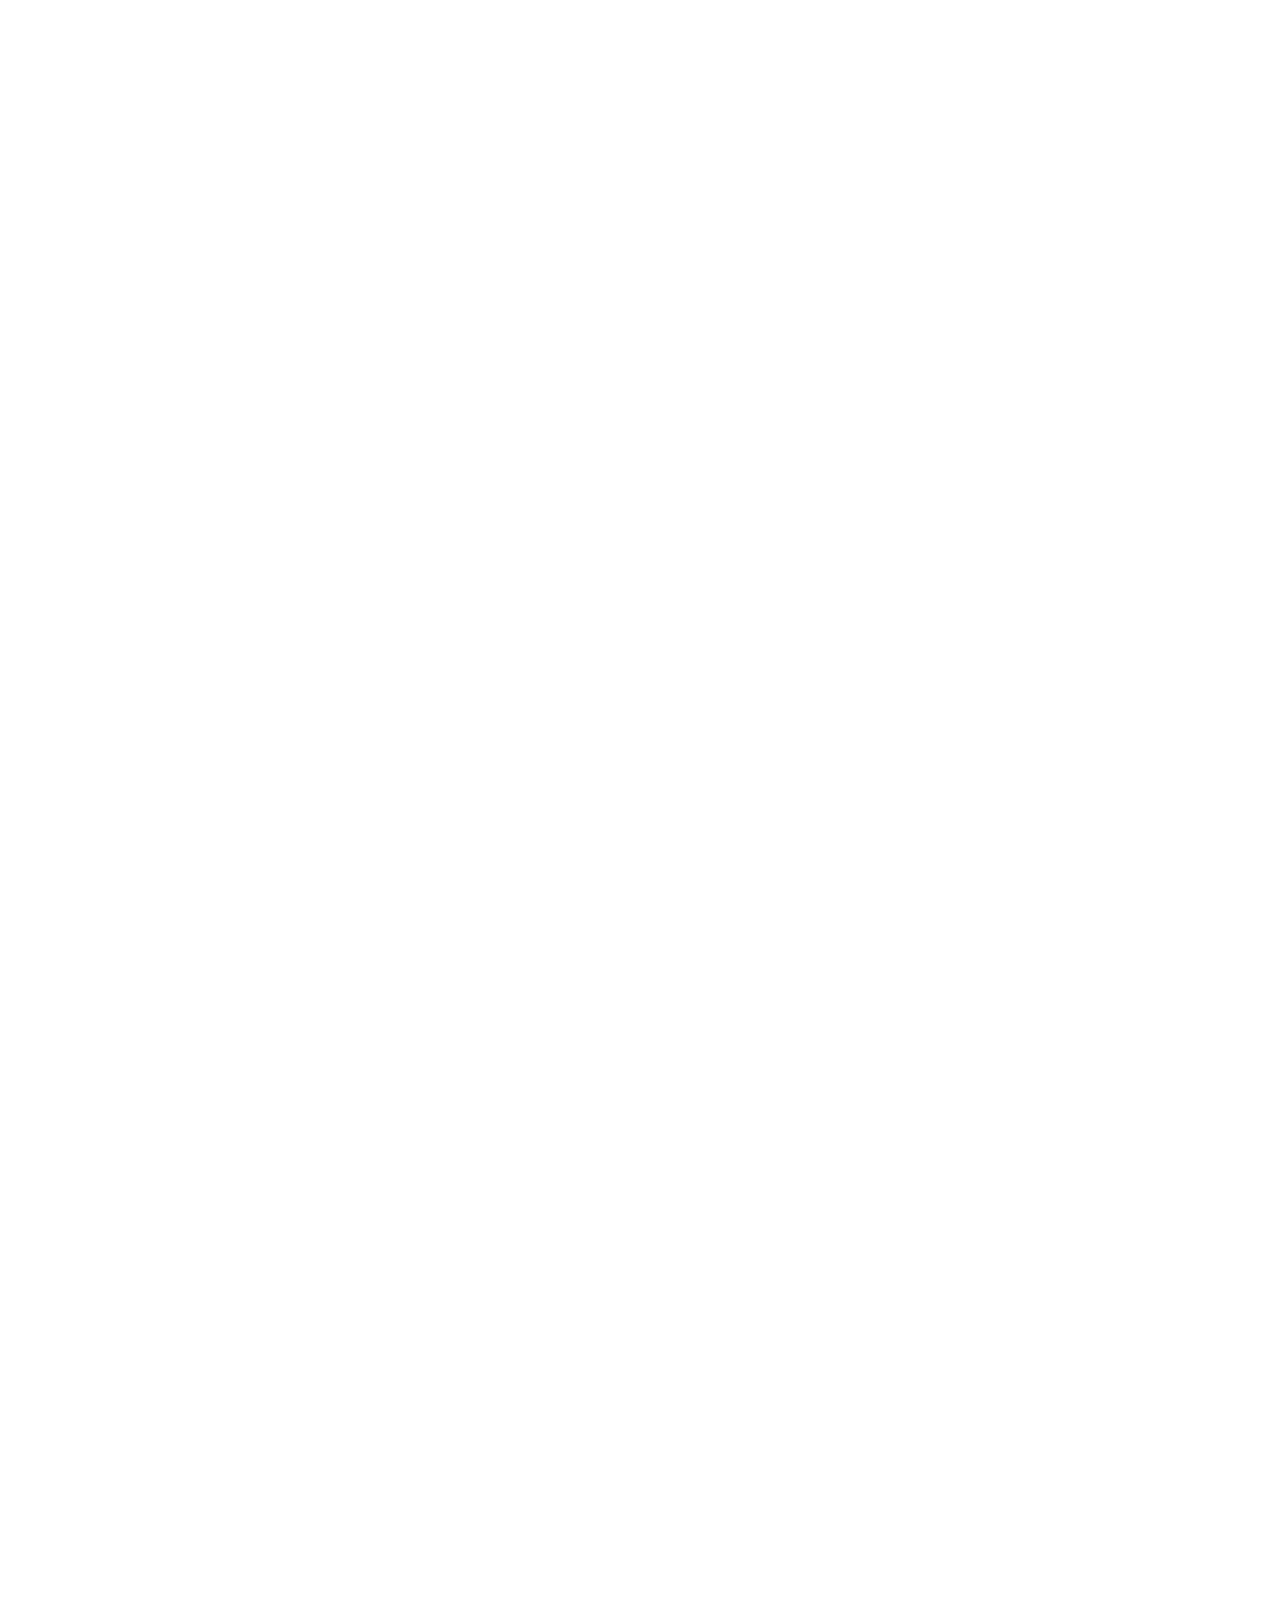
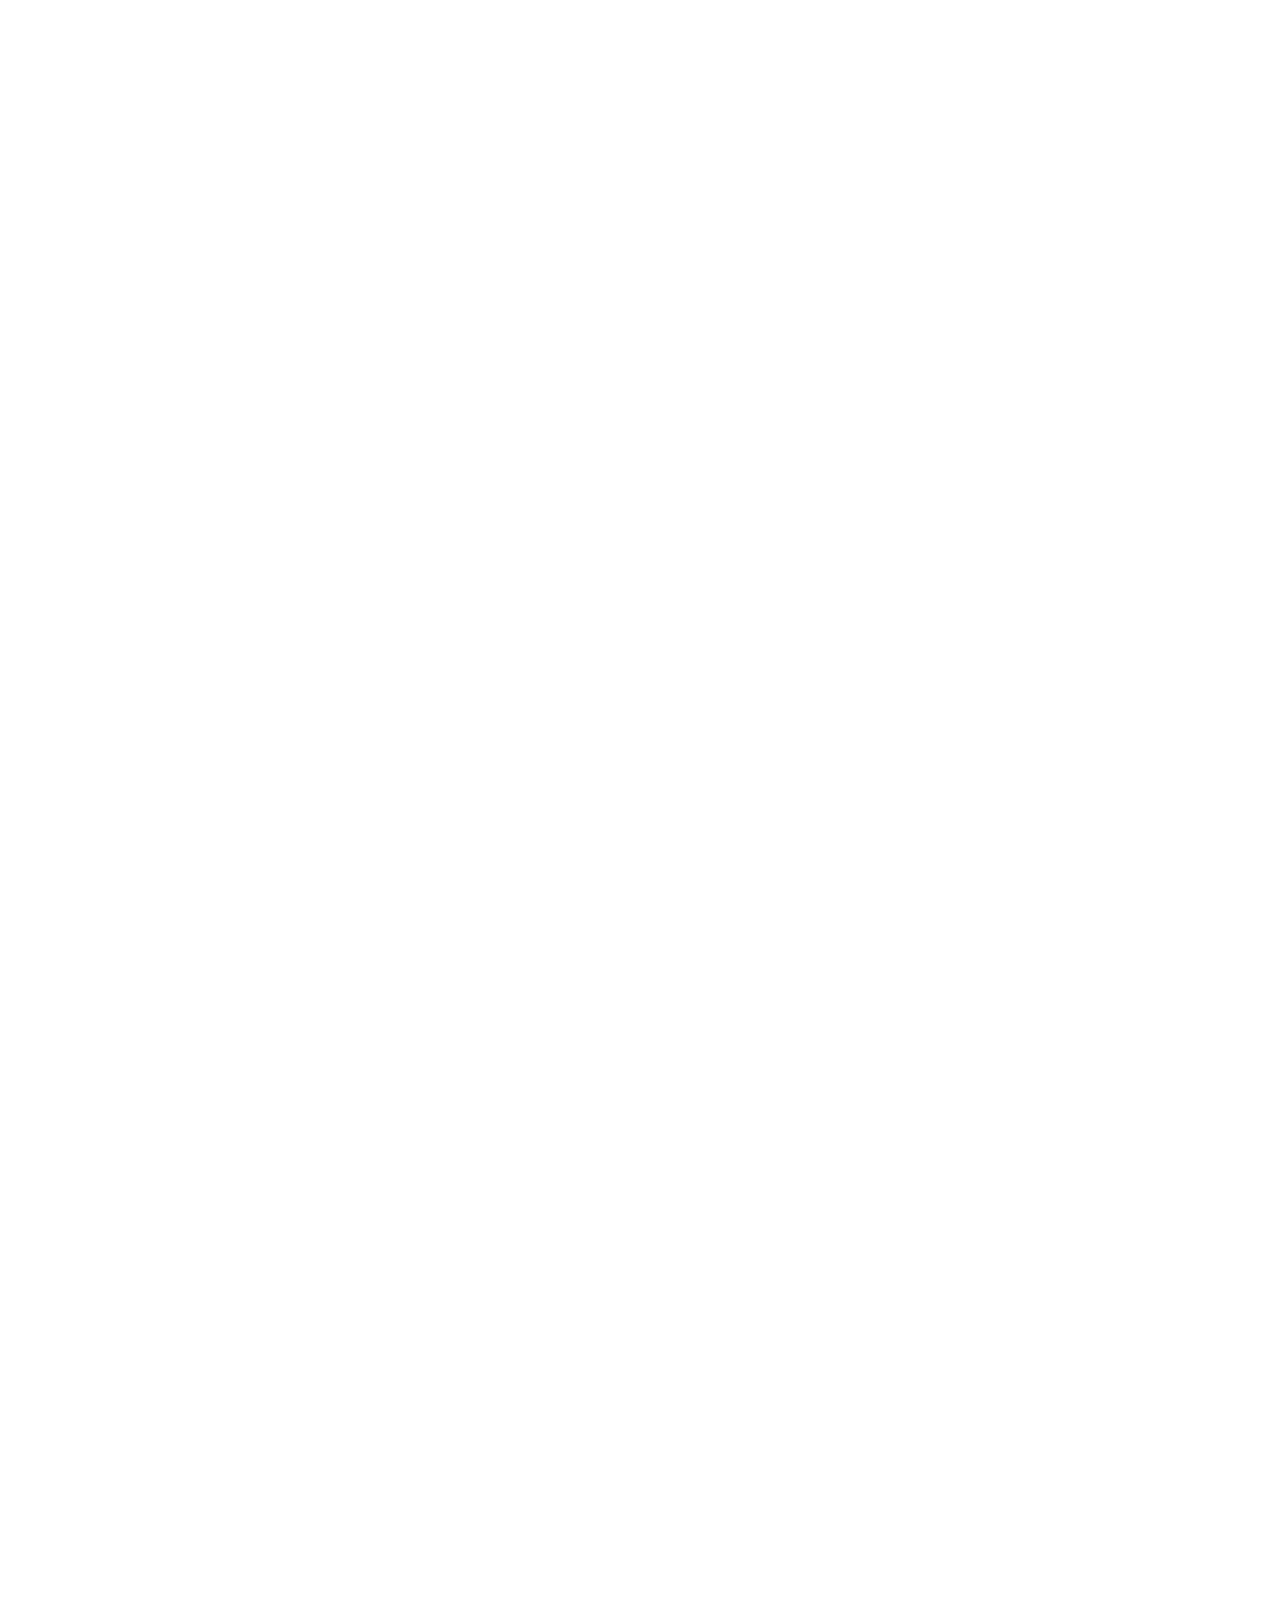
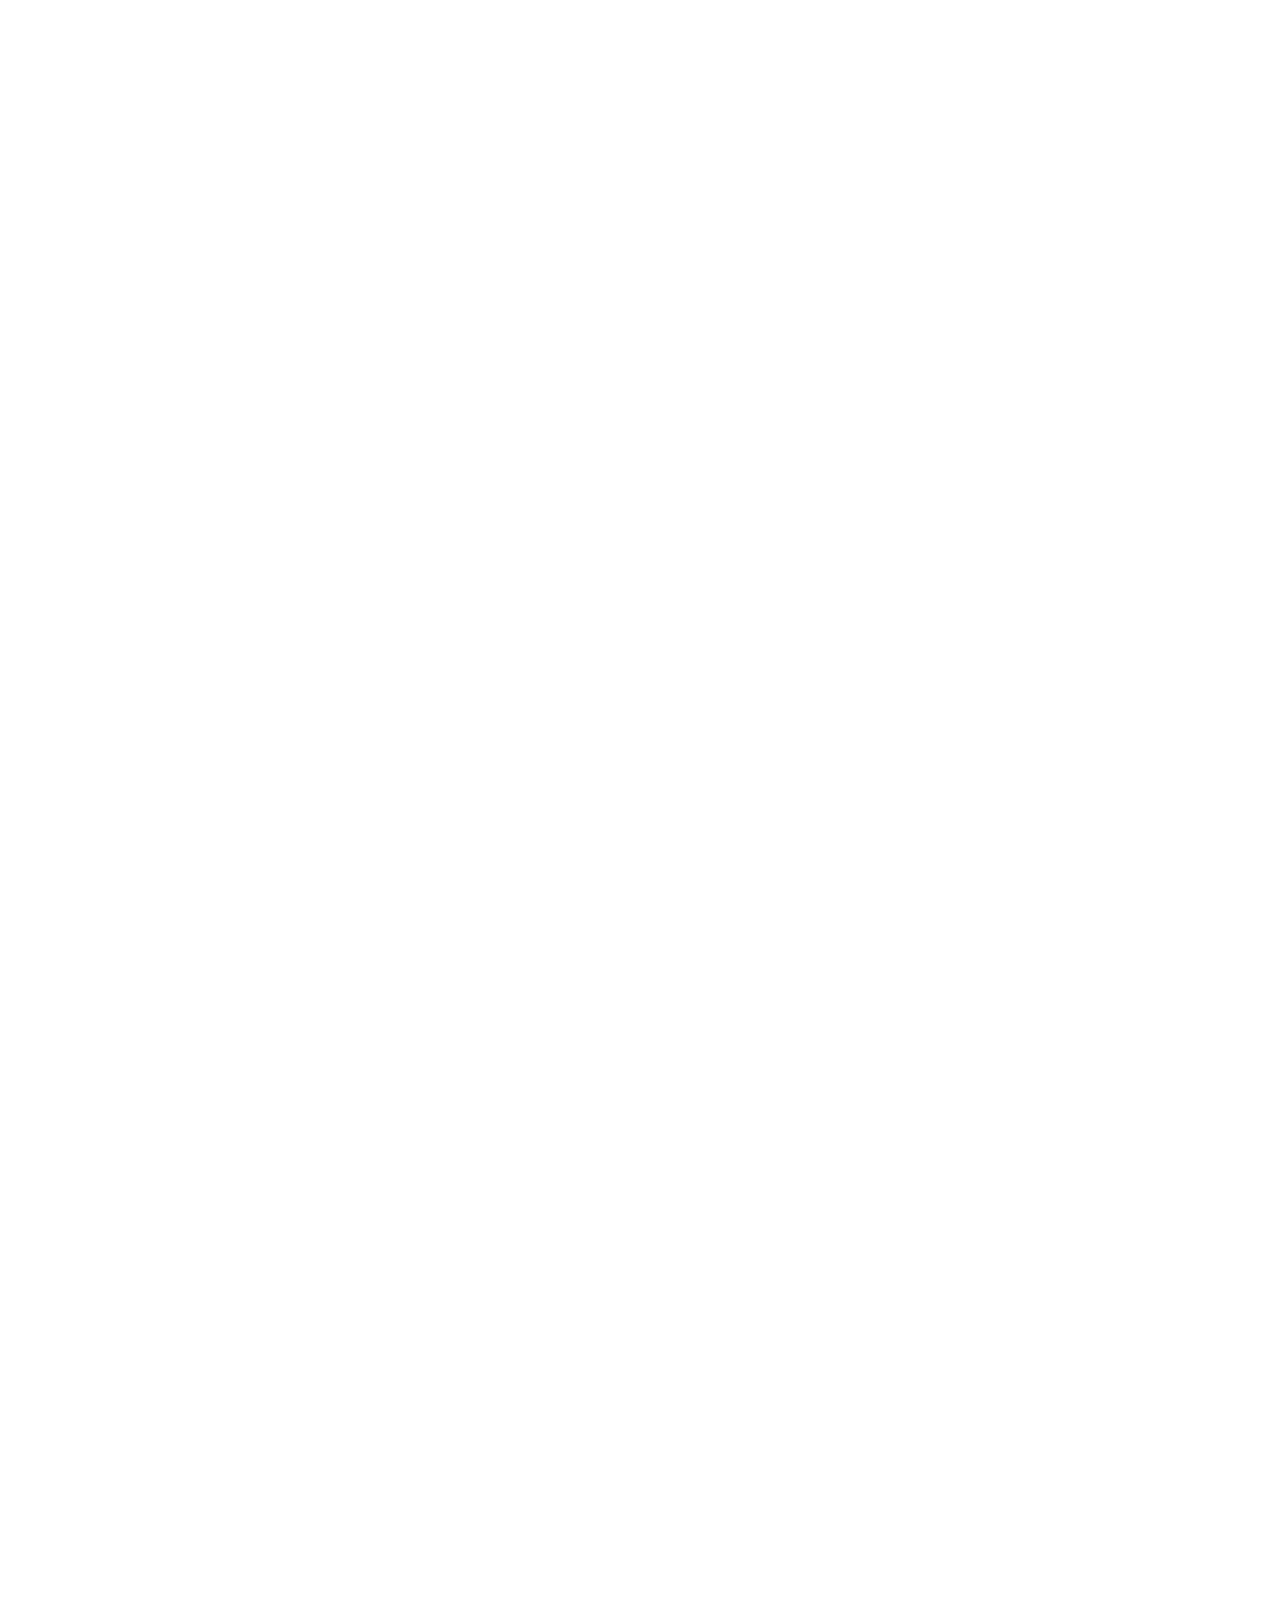
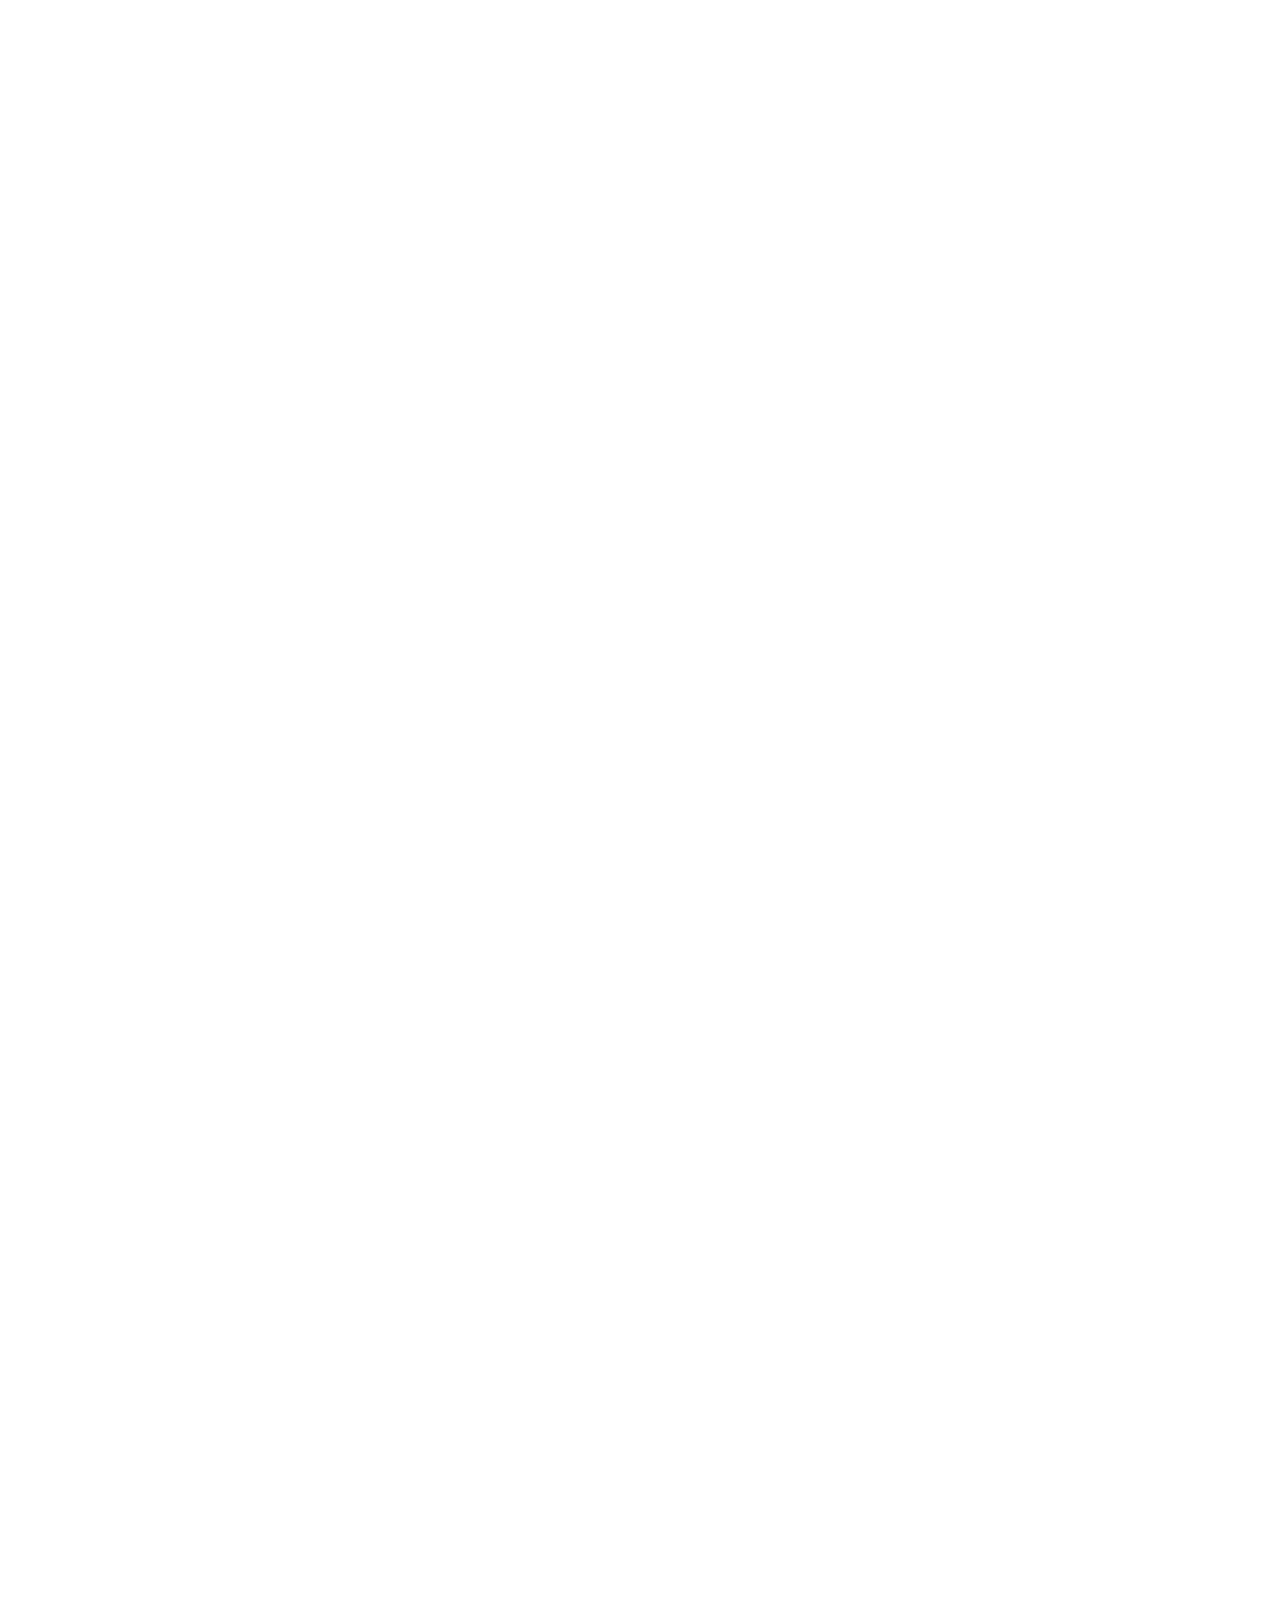
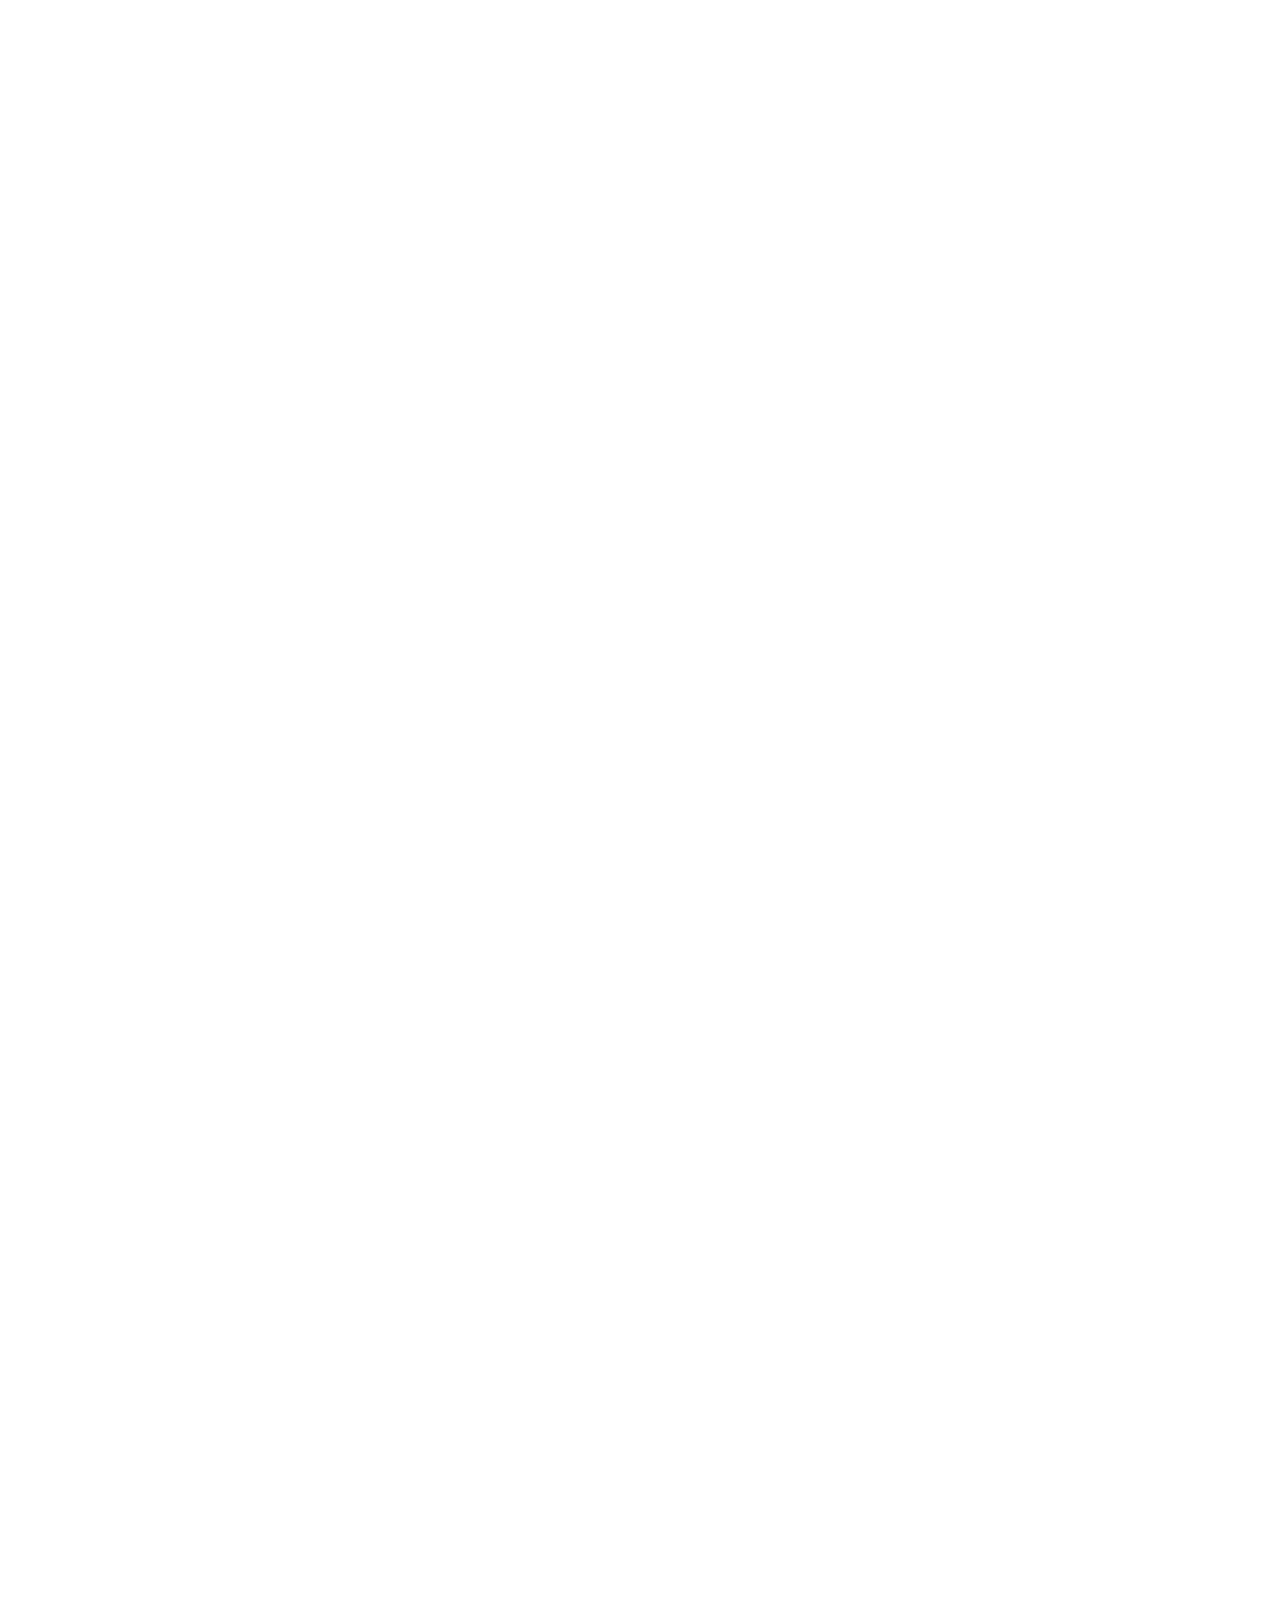
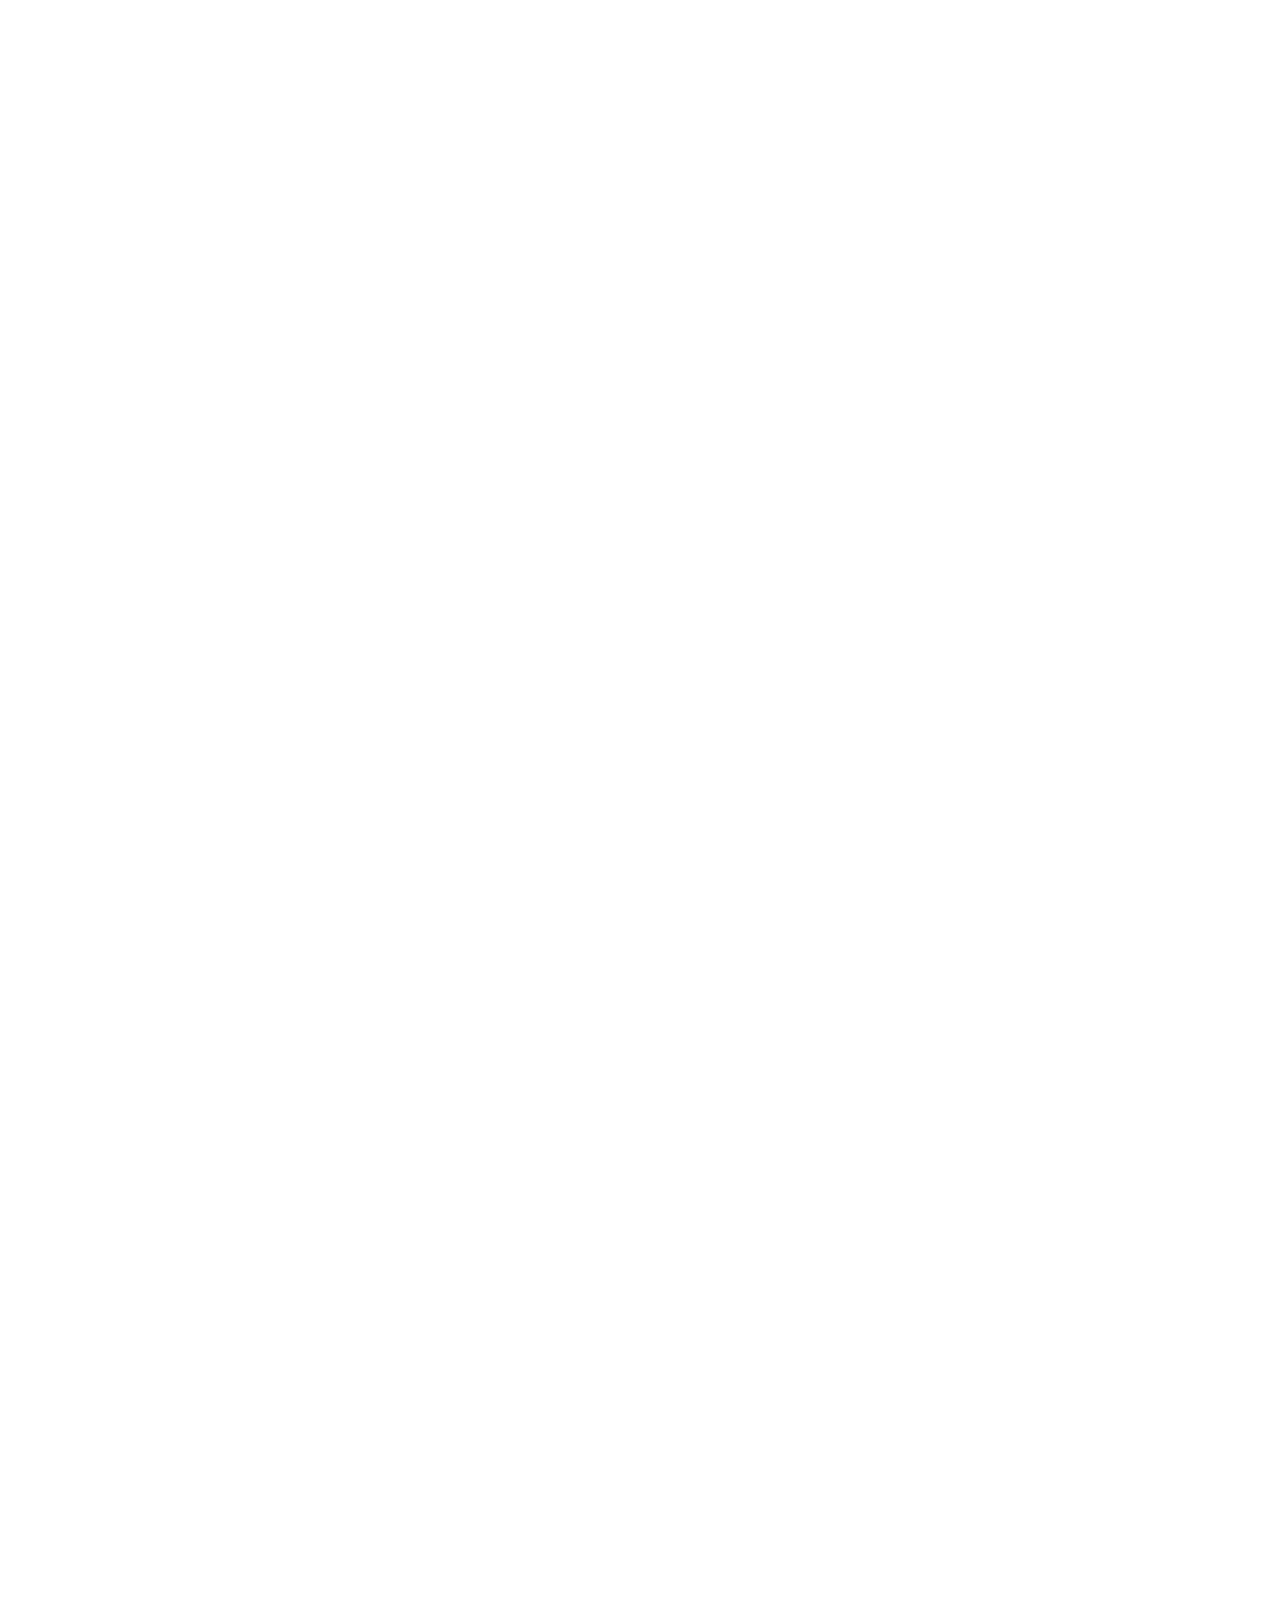
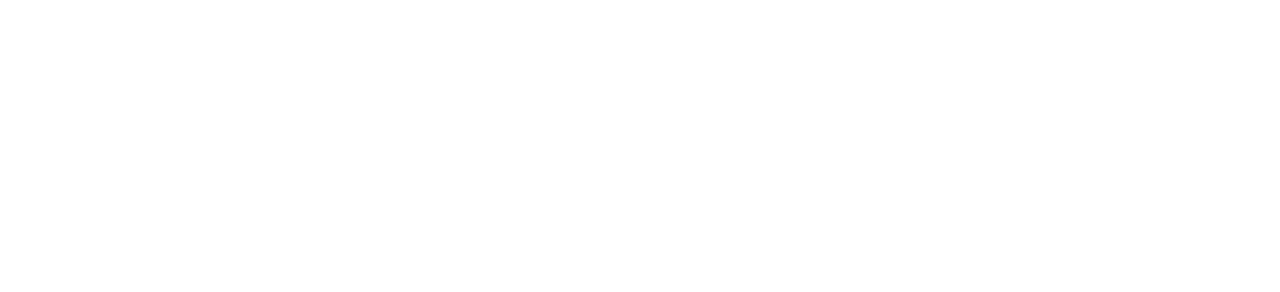
==== commit fcc39309: "Perso-update" ====
--- a/index.html
+++ b/index.html
@@ -27,13 +27,6 @@
     <link href="assets/plugins/simpleCaptcha/jquery.simpleCaptcha.css" rel="stylesheet">
 
 
-    <!-- HTML5 Shim and Respond.js IE8 support of HTML5 elements and media queries -->
-    <!-- WARNING: Respond.js doesn't work if you view the page via file:// -->
-    <!--[if lt IE 9]>
-      <script src="https://oss.maxcdn.com/html5shiv/3.7.2/html5shiv.min.js"></script>
-      <script src="https://oss.maxcdn.com/respond/1.4.2/respond.min.js"></script>
-    <![endif]-->
-
     <!-- Themes styles-->
     <link href="assets/theme/css/style.css" rel="stylesheet">
     <!-- black skin-->
@@ -75,7 +68,7 @@
                   <ul class="breadcrumb main-nav nav">
                     <li class="active"><a href="#home" class="link-inpage">Home</a></li>
                     <li ><a href="#about" class="link-inpage">About</a></li>
-                    <li ><a href="https://drive.google.com/open?id=0B8c3AZr86pUQR3RkWnJVeFhIYXM" class="link-inpage" target="_blank" >Resume</a></li>
+                    <li ><a href="https://arman49.typeform.com/to/VIk2e4" class="link-inpage" target="_blank" >Resume</a></li>
                   </ul>
                 </div>
                 <div class="col-md-3">
@@ -111,20 +104,17 @@
           <div class="my-pict" >
             <div class="overfly">
               <div class="text-botttom">
-                <h2 class="text-uppercase color-dark text-bold">Arman Amini</h2>
               </div>
             </div>
           </div>
           <div class="my-desc">
             <div class="bg-secondary clearfix">
               <div class="inner-text">
-                <!--h3 class=" color-dark no-margin-top">Hei!</h3-->
-
-                <p >Arman is a French Master's Degree student majoring in Entrepreneurship.</p>
-                <p>He developped from a young age a strong interest in startups and entrepreneurship. When a teen, he sold electronic spare parts from China to French buyers on Ebay, created logos and posters for a small buck, buyed used electronic devices in garage sales and sold them online.</p>
-                <p>As soon as he could, he started getting involved in the startup community. He went to meetups, startup weekend and binged-watched online videos. His first internship in a San Francisco based startup confirmed his interest for the startup culture. He later joined a Hong Kong based early stage startup and helped it grow from a non existent marketshare to a self-maintaining startup. Always passioned by the tech giants shaping our today's world, Arman joined Google in London for an analyst intern position. With a growing interest in the video environment, he later joined YouTube for another internship.</p>
-                <p>Understanding the power of code and the importance of a technical understanding, he learned front-end development online in a summer and sold his first website for 1600 euros 2 months laters. He constantly works on improving his technical skills and learns new languages such as SQL and python. Arman is also a 10% entrepreneur. Beside any project or education he had, he conducted several side projects, from freelancing on design and web projects to creating online tools and 3D modelling.</p>
-                <p>He is now willing to join a project where he can have an impact.</p>
+
+                <p >I'm Arman! A French Master's Degree student majoring in Entrepreneurship.</p>
+                <p>I developped from a young age a strong interest in startups and entrepreneurship. When a teen, I sold Chinese electronic spare parts to French buyers on Ebay, created logos, buyed used electronic devices in garage sales and sold them online.</p>
+                <p>As soon as I could, I got involved in the startup community and went to meetups, startup weekend and binged-watched online videos. My first internship in a San Francisco based startup confirmed my interest for the startup culture. I later joined a Hong Kong based early stage startup and helped it grow to a self-maintaining startup. Always passioned by the tech giants shaping our today's world, I joined Google London for an analyst intern position. With a growing interest in the video environment, I later joined YouTube for another internship.</p>
+                <p>Aware of the power of code and the importance of a technical understanding, I learned front-end development online in a summer and sold my first website 2 months laters. I constantly work on improving my technical skills and learning new languages such as SQL and python. I'm also what P. J. McGinnis calls a "10% entrepreneur": Beside any work or education I had, I conducted several side projects, from designing as a freelance or creating websites to creating online tools and 3D modelling.</p>
               </div>
             </div>
             <div class="bg-dark clearfix">
@@ -133,7 +123,7 @@
                   <strong class="fix-width-100"><i class="fa fa-skype margin-right-5"></i> Skype</strong> : armanhkfr<br/>
                   <strong class="fix-width-100"><i class="fa fa-envelope margin-right-5"></i> Email </strong> : <a href="href="mailto:im@aminiarman.com?subject=Hey Arman !"">im@aminiarman.com</a> <br/>
                   <strong class="fix-width-100"><i class="fa fa-globe margin-right-5"></i> Website </strong> : <a target="_blank" href="http://tekclick.github.io/armanamini?utm_medium=traffic&utm_source=personal_site">www.aminiarman.com</a><br/>
-                  <strong class="fix-width-100"><i class="fa fa-location-arrow margin-right-5"></i> Location</strong> : Currently in Mexico City<br/>
+                  <strong class="fix-width-100"><i class="fa fa-location-arrow margin-right-5"></i> Location</strong> : Currently in Paris<br/>
                 </p>
               </div>
             </div>
@@ -168,14 +158,13 @@
       </section><!-- END ABOUT ME -->
 
 
-
-      <!--PORTFOLIO-->
+<!--FREELANCE-->
       <section id="portfolio" class="block-section">
         <!--PORTFOLIO TITLE-->
         <div class=" shape-bottom">
           <div class="bg-secondary block-title">
             <div class="container">
-              <h2 class="text-uppercase color-dark text-bold no-margin">SIDE PROJECTS</h2>
+              <h2 class="text-uppercase color-dark text-bold no-margin">FREELANCE WORK</h2>
               <!--div class="title-icon"> <i class="fa fa-inbox"></i> </div-->
             </div>
           </div>
@@ -189,200 +178,289 @@
               <div class="col-md-4 col-sm-6">
                 <div class="box-work">
                   <div class="work-preview">
-                    <img src="assets/theme/images/portfolio/p4.jpg" alt="">
-                    <div class="hover">
-                      <div class="link-btns">
-                        <a href="https://www.youtube.com/watch?v=YtDy2p68WCg" title="pic 04" class="galery-item"><i class="fa fa-external-link"></i></a>
-                      </div>
-                      <a href="#" class="project-title">Organization of the Rouen <br>Startup Weekend 2014</a>
-                    </div>
-                  </div>
-                </div>
-              </div>
-              <div class="col-md-4 col-sm-6">
-                <div class="box-work">
-                  <div class="work-preview">
-                    <img src="assets/theme/images/portfolio/p6.png" alt="">
-                    <div class="hover">
-                      <div class="link-btns">
-                        <a href="https://goo.gl/photos/ojFbCzjHeKZz2z1d8" target="_blank" title="pic 05" class="galery-item"><i class="fa fa-external-link"></i></a>
-                      </div>
-                      <a href="#html" class="project-title">CourseMatch - Webapp to help students select their courses</a>
-                    </div>
-                  </div>
-                </div>
-              </div>
-              <div class="col-md-4 col-sm-6">
-                <div class="box-work">
-                  <div class="work-preview">
-                    <img src="assets/theme/images/portfolio/p10.png" alt="">
-                    <div class="hover">
-                      <div class="link-btns">
-                        <a href="https://kala-sundial.myshopify.com" title="pic 06" class="galery-item"><i class="fa fa-external-link"></i></a>
-                      </div>
-                      <a href="#" class="project-title">Freelance web development for Kala Sundials</a>
-                    </div>
-                  </div>
-                </div>
-              </div>
-              <div class="col-md-4 col-sm-6">
-                <div class="box-work">
-                  <div class="work-preview">
-                    <img src="assets/theme/images/portfolio/p7.png" alt="">
-                    <div class="hover">
-                      <div class="link-btns">
-                        <a href="http://www.zuckerbox.xyz"  title="pic 07" class="galery-item"><i class="fa fa-external-link"></i></a>
-                      </div>
-                      <a href="#" class="project-title">Creation of Zuckerbox - Clothing inspired by entrepreneurs</a>
-                    </div>
-                  </div>
-                </div>
-              </div>
-              <div class="col-md-4 col-sm-6">
-                <div class="box-work">
-                  <div class="work-preview">
-                    <img src="assets/theme/images/portfolio/p6b.png" alt="">
-                    <div class="hover">
-                      <div class="link-btns">
-                        <a href="https://www.youtube.com/watch?v=IF4TWQUzuEY"  title="pic 08" class="galery-item"><i class="fa fa-external-link"></i></a>
-                      </div>
-                      <a href="#" class="project-title">Logo creation for a Creative student organization Bee-Crea</a>
-                    </div>
-                  </div>
-                </div>
-              </div>
-              <div class="col-md-4 col-sm-6">
-                <div class="box-work">
-                  <div class="work-preview">
-                    <img src="assets/theme/images/portfolio/p9.png" alt="">
-                    <div class="hover">
-                      <div class="link-btns">
-                        <a href="https://drive.google.com/file/d/0B8c3AZr86pUQREtIMlRIeXU5azQ/view?usp=sharing" title="pic 09" class="galery-item"><i class="fa fa-external-link"></i></a>
-                      </div>
-                      <a href="#" class="project-title">VBA program to measure employees' psycho-social characteristics</a>
-                    </div>
-                  </div>
-                </div>
-              </div>
-              <div class="col-md-4 col-sm-6">
-                <div class="box-work">
-                  <div class="work-preview">
-                    <img src="assets/theme/images/portfolio/p10.png" alt="">
-                    <div class="hover">
-                      <div class="link-btns">
-                        <a href="http://www.star-rouenz.fr/" title="pic 09" class="galery-item"><i class="fa fa-external-link"></i></a>
-                      </div>
-                      <a href="#" class="project-title">Logo creation for the student council, theme: Star Wars</a>
-                    </div>
-                  </div>
-                </div>
-              </div>
-              <div class="col-md-4 col-sm-6">
-                <div class="box-work">
-                  <div class="work-preview">
-                    <img src="assets/theme/images/portfolio/p5.png" alt="">
-                    <div class="hover">
-                      <div class="link-btns">
-                        <a href="https://goo.gl/photos/8GyErME5HP6Vgehm6" title="pic 09" class="galery-item"><i class="fa fa-external-link"></i></a>
-                      </div>
-                      <a href="#" class="project-title">Logo creation for my Business School's sports teams</a>
-                    </div>
-                  </div>
-                </div>
-              </div>
-              <div class="col-md-4 col-sm-6">
-                <div class="box-work">
-                  <div class="work-preview">
-                    <img src="assets/theme/images/portfolio/p12.png" alt="">
-                    <div class="hover">
-                      <div class="link-btns">
-                        <a href="https://goo.gl/photos/7eppNy9TsuCfdwxr5" title="pic 09" class="galery-item"><i class="fa fa-external-link"></i></a>
-                      </div>
-                      <a href="#" class="project-title">Black and Minority Ethnic community involvment </a>
-                    </div>
-                  </div>
-                </div>
-              </div>
-              <div class="col-md-4 col-sm-6">
-                <div class="box-work">
-                  <div class="work-preview">
-                    <img src="assets/theme/images/portfolio/p13.png" alt="">
-                    <div class="hover">
-                      <div class="link-btns">
-                        <a href="https://www.youtube.com/watch?v=JMalp8Y_y2Y&t=40s" title="pic 09" class="galery-item"><i class="fa fa-external-link"></i></a>
-                      </div>
-                      <a href="#" class="project-title">Pitch at the Hong Kong Cocoon semi-finals for polljoy.com</a>
-                    </div>
-                  </div>
-                </div>
-              </div>
-              <div class="col-md-4 col-sm-6">
-                <div class="box-work">
-                  <div class="work-preview">
-                    <img src="assets/theme/images/portfolio/p14.png" alt="">
-                    <div class="hover">
-                      <div class="link-btns">
-                        <a href="http://bunkrapp.com/present/w0f4qd/#1" title="pic 09" class="galery-item"><i class="fa fa-external-link"></i></a>
-                      </div>
-                      <a href="#" class="project-title">The complete guide to landing pages - 1600+ views</a>
-                    </div>
-                  </div>
-                </div>
-              </div>
-              <div class="col-md-4 col-sm-6">
-                <div class="box-work">
-                  <div class="work-preview">
-                    <img src="assets/theme/images/portfolio/p15.png" alt="">
-                    <div class="hover">
-                      <div class="link-btns">
-                        <a href="https://www.instagram.com/rmnxi/" title="pic 09" class="galery-item"><i class="fa fa-external-link"></i></a>
-                      </div>
-                      <a href="#" class="project-title">Sharing my passion for design and architecture on Instagram</a>
-                    </div>
-                  </div>
-                </div>
-              </div>
-              <div class="col-md-4 col-sm-6">
-                <div class="box-work">
-                  <div class="work-preview">
-                    <img src="assets/theme/images/portfolio/p16.png" alt="">
-                    <div class="hover">
-                      <div class="link-btns">
-                        <a href="https://drive.google.com/file/d/0B8c3AZr86pUQTmJMZjRKRndOSUU/view?usp=sharing" title="pic 09" class="galery-item"><i class="fa fa-external-link"></i></a>
-                      </div>
-                      <a href="#" class="project-title">Hobby: Photo editing and photoshoping - example form 2012</a>
-                    </div>
-                  </div>
-                </div>
-              </div>
-
+                    <img src="assets/theme/images/portfolio/bremsmedia.jpg" alt="Brems Media Digital Agency">
+                    <div class="hover">
+                      <div class="link-btns">
+                        <a href="http://bremsmedia.com" target="_blank" title="Brems Media" class="galery-item"><i class="fa fa-external-link"></i></a>
+                      </div>
+                      <a href="http://bremsmedia.com" target="_blank" class="project-title">Website & Brand identity<br>www.bremsmedia.com</a>
+                    </div>
+                  </div>
+                </div>
+              </div>
+              <div class="col-md-4 col-sm-6">
+                <div class="box-work">
+                  <div class="work-preview">
+                    <img src="assets/theme/images/portfolio/pocketsundial.jpg" alt="Kala Sundial Pocket">
+                    <div class="hover">
+                      <div class="link-btns">
+                        <a href="https://www.pocket-sundial.com" target="_blank" title="Kala Sundial" class="galery-item"><i class="fa fa-external-link"></i></a>
+                      </div>
+                      <a href="https://www.pocket-sundial.com" target="_blank" class="project-title">E-commerce website development<br>www.pocket-sundial.com</a>
+                    </div>
+                  </div>
+                </div>
+              </div>
+              <div class="col-md-4 col-sm-6">
+                <div class="box-work">
+                  <div class="work-preview">
+                    <img src="assets/theme/images/portfolio/juniorconseil.jpg" alt="">
+                    <div class="hover">
+                      <div class="link-btns">
+                        <a href="http://www.emlyonjuniorconseil.com" target="_blank" title="EMJC" class="galery-item"><i class="fa fa-external-link"></i></a>
+                      </div>
+                      <a href="http://www.emlyonjuniorconseil.com" target="_blank" class="project-title">E-commerce website development<br>www.emlyonjuniorconseil.com</a>
+                    </div>
+                  </div>
+                </div>
+              </div>
+ 
 
             </div>
 
         </div><!--END List WOrk-->
-
- 
-      </section><!--END PORTFOLIO-->
-
-
-
-
-     
-      <!--FOOTER-->
+      </section>
+<!--END FREELANCE-->
+
+
+
+<!--ENTREPRENEURSHIP-->
+      <section id="portfolio" class="block-section">
+        <!--PORTFOLIO TITLE-->
+        <div class=" shape-bottom">
+          <div class="bg-secondary block-title">
+            <div class="container">
+              <h2 class="text-uppercase color-dark text-bold no-margin">ENTREPRENEURSHIP</h2>
+              <!--div class="title-icon"> <i class="fa fa-inbox"></i> </div-->
+            </div>
+          </div>
+        </div><!--END PORTFOLIO TITLE-->
+        <!--List WOrk-->
+        <div class="block-page" >
+
+          <div class="container-medium clearfix">
+              <div class="col-md-4 col-sm-6">
+                <div class="box-work">
+                  <div class="work-preview">
+                    <img src="assets/theme/images/portfolio/rouen_startup.jpg" alt="Rouen SUWE">
+                    <div class="hover">
+                      <div class="link-btns">
+                        <a href="https://www.youtube.com/watch?v=YtDy2p68WCg" title="Rouen SUWE" target="_blank" class="galery-item"><i class="fa fa-external-link"></i></a>
+                      </div>
+                      <a href="https://www.youtube.com/watch?v=YtDy2p68WCg" target="_blank" class="project-title">Organization of the Rouen <br>Startup Weekend 2014</a>
+                    </div>
+                  </div>
+                </div>
+              </div>
+
+              <div class="col-md-4 col-sm-6">
+                <div class="box-work">
+                  <div class="work-preview">
+                    <img src="assets/theme/images/portfolio/zuckerbox.jpg" alt="Zuckerbox">
+                    <div class="hover">
+                      <div class="link-btns">
+                        <a href="http://www.zuckerbox.xyz" target="_blank" title="Zuckerbox" class="galery-item"><i class="fa fa-external-link"></i></a>
+                      </div>
+                      <a href="http://www.zuckerbox.xyz" target="_blank" class="project-title">Clothing for entrepreneurs<br>http://zuckerbox.xyz</a>
+                    </div>
+                  </div>
+                </div>
+              </div>
+              <div class="col-md-4 col-sm-6">
+                <div class="box-work">
+                  <div class="work-preview">
+                    <img src="assets/theme/images/portfolio/vba_project.jpg" alt="VBA Dashboard">
+                    <div class="hover">
+                      <div class="link-btns">
+                        <a href="https://drive.google.com/file/d/0B8c3AZr86pUQREtIMlRIeXU5azQ/view?usp=sharing" title="VBA Dashboard" target="_blank" class="galery-item"><i class="fa fa-external-link"></i></a>
+                      </div>
+                      <a href="https://drive.google.com/file/d/0B8c3AZr86pUQREtIMlRIeXU5azQ/view?usp=sharing" target="_blank" class="project-title">VBA Software for managers<br>UI and dynamic dashboard</a>
+                    </div>
+                  </div>
+                </div>
+              </div>
+
+            </div>
+
+        </div><!--END List WOrk-->
+      </section>
+<!--END ENTREPRENEURSHIP-->
+
+
+<!--DESIGN-->
+      <section id="portfolio" class="block-section">
+        <!--PORTFOLIO TITLE-->
+        <div class=" shape-bottom">
+          <div class="bg-secondary block-title">
+            <div class="container">
+              <h2 class="text-uppercase color-dark text-bold no-margin">DESIGN</h2>
+              <!--div class="title-icon"> <i class="fa fa-inbox"></i> </div-->
+            </div>
+          </div>
+        </div><!--END PORTFOLIO TITLE-->
+
+        <!--List WOrk-->
+        <div class="block-page" >
+
+          <div class="container-medium clearfix">
+              <!--div class="col-md-4 col-sm-6">
+                <div class="box-work">
+                  <div class="work-preview">
+                    <img src="assets/theme/images/portfolio/beecreaa_logo.jpg" alt="Bee crea logo">
+                    <div class="hover">
+                      <div class="link-btns">
+                        <a href="https://www.facebook.com/BeeCréa-162939214083182/?fref=ts" target="_blank" title="Bee crea" class="galery-item"><i class="fa fa-external-link"></i></a>
+                      </div>
+                      <a href="https://www.facebook.com/BeeCréa-162939214083182/?fref=ts" target="_blank" class="project-title">Logo creation for Student Club<br>Photoshop and Illustrator</a>
+                    </div>
+                  </div>
+                </div>
+              </div-->
+              <div class="col-md-4 col-sm-6">
+                <div class="box-work">
+                  <div class="work-preview">
+                    <img src="assets/theme/images/portfolio/team_challenge.jpg" alt="Challenge ecricome">
+                    <div class="hover">
+                      <div class="link-btns">
+                        <a href="https://goo.gl/photos/8GyErME5HP6Vgehm6" target="_blank" title="Challenge Ecricome" class="galery-item"><i class="fa fa-external-link"></i></a>
+                      </div>
+                      <a href="https://goo.gl/photos/8GyErME5HP6Vgehm6" target="_blank" class="project-title">Logo for the School's Sports teams<br>300+ team members</a>
+                    </div>
+                  </div>
+                </div>
+              </div>
+             <div class="col-md-4 col-sm-6">
+                <div class="box-work">
+                  <div class="work-preview">
+                    <img src="assets/theme/images/portfolio/instagram_rmnxi.jpg" alt="Instagram Rmnxi">
+                    <div class="hover">
+                      <div class="link-btns">
+                        <a href="https://www.instagram.com/rmnxi/" target="_blank" title="Instagram Rmnxi" class="galery-item"><i class="fa fa-external-link"></i></a>
+                      </div>
+                      <a href="https://www.instagram.com/rmnxi/" target="_blank" class="project-title">Sharing my architecture passion<br>Instagram community</a>
+                    </div>
+                  </div>
+                </div>
+              </div>
+             <div class="col-md-4 col-sm-6">
+                <div class="box-work">
+                  <div class="work-preview">
+                    <img src="assets/theme/images/portfolio/personal_photos.jpg" alt="Personal Photography">
+                    <div class="hover">
+                      <div class="link-btns">
+                        <a href="https://goo.gl/photos/FvB6NwxYFECJQFds7" target="_blank" title="Personal Photography" class="galery-item"><i class="fa fa-external-link"></i></a>
+                      </div>
+                      <a href="https://goo.gl/photos/FvB6NwxYFECJQFds7" target="_blank" class="project-title">Photography and editing hobby<br>Photo samples</a>
+                    </div>
+                  </div>
+                </div>
+              </div>
+             <div class="col-md-4 col-sm-6">
+                <div class="box-work">
+                  <div class="work-preview">
+                    <img src="assets/theme/images/portfolio/star_rouenz.jpg" alt="Star Rouen'z">
+                    <div class="hover">
+                      <div class="link-btns">
+                        <a href="http://www.star-rouenz.fr/" title="Star Rouen'z" target="_blank" class="galery-item"><i class="fa fa-external-link"></i></a>
+                      </div>
+                      <a href="http://www.star-rouenz.fr/" target="_blank" class="project-title">Logo creation for student council<br>+leaflet, tshirts, wristbands</a>
+                    </div>
+                  </div>
+                </div>
+              </div>
+              <div class="col-md-4 col-sm-6">
+                <div class="box-work">
+                  <div class="work-preview">
+                    <img src="assets/theme/images/portfolio/landing_page_guide.jpg" alt="Landing Pages guide">
+                    <div class="hover">
+                      <div class="link-btns">
+                        <a href="http://bunkrapp.com/present/w0f4qd/#1" target="_blank" title="Landing Pages guide" class="galery-item"><i class="fa fa-external-link"></i></a>
+                      </div>
+                      <a href="http://bunkrapp.com/present/w0f4qd/#1" target="_blank" class="project-title">Complete guide to Landing Pages<br> 2000+ views</a>
+                    </div>
+                  </div>
+                </div>
+              </div>
+            </div>
+
+        </div><!--END List WOrk-->
+      </section>
+<!--END DESIGN-->
+
+<!--PORTFOLIO-->
+      <section id="portfolio" class="block-section">
+        <!--PORTFOLIO TITLE-->
+        <div class=" shape-bottom">
+          <div class="bg-secondary block-title">
+            <div class="container">
+              <h2 class="text-uppercase color-dark text-bold no-margin">PROJECTS & INTERESTS</h2>
+              <!--div class="title-icon"> <i class="fa fa-inbox"></i> </div-->
+            </div>
+          </div>
+        </div><!--END PORTFOLIO TITLE-->
+
+        <!--List WOrk-->
+        <div class="block-page" >
+          <div class="container-medium clearfix">
+              <div class="col-md-4 col-sm-6">
+                <div class="box-work">
+                  <div class="work-preview">
+                    <img src="assets/theme/images/portfolio/coursematch.jpg" alt="Coursematch">
+                    <div class="hover">
+                      <div class="link-btns">
+                        <a href="https://goo.gl/photos/ojFbCzjHeKZz2z1d8" target="_blank" title="Coursematch" class="galery-item"><i class="fa fa-external-link"></i></a>
+                      </div>
+                      <a href="https://goo.gl/photos/ojFbCzjHeKZz2z1d8" target="_blank" class="project-title">CourseMatch - Webapp to help students select their courses</a>
+                    </div>
+                  </div>
+                </div>
+              </div>
+              <div class="col-md-4 col-sm-6">
+                <div class="box-work">
+                  <div class="work-preview">
+                    <img src="assets/theme/images/portfolio/bme.jpg" alt="BME">
+                    <div class="hover">
+                      <div class="link-btns">
+                        <a href="https://goo.gl/photos/7eppNy9TsuCfdwxr5" target="_blank" title="BME" class="galery-item"><i class="fa fa-external-link"></i></a>
+                      </div>
+                      <a href="https://goo.gl/photos/7eppNy9TsuCfdwxr5" target="_blank" class="project-title">Black and Minority Ethnic community involvment </a>
+                    </div>
+                  </div>
+                </div>
+              </div>
+              <div class="col-md-4 col-sm-6">
+                <div class="box-work">
+                  <div class="work-preview">
+                    <img src="assets/theme/images/portfolio/hk_cocoon.jpg" alt="HK Pitch Night">
+                    <div class="hover">
+                      <div class="link-btns">
+                        <a href="https://www.youtube.com/watch?v=JMalp8Y_y2Y&t=40s" target="_blank"title="HK Pitch" class="galery-item"><i class="fa fa-external-link"></i></a>
+                      </div>
+                      <a href="https://www.youtube.com/watch?v=JMalp8Y_y2Y&t=40s" target="_blank" class="project-title">Pitched @Hong Kong Cocoon semi-finals (18 y-o)</a>
+                    </div>
+                  </div>
+                </div>
+              </div>
+            </div>
+        </div><!--END List WOrk-->
+
+      <div class="box-btn-more"><a href="http://giphy.com/embed/3oz8xIsloV7zOmt81G" target="_blank" class="btn btn-flat-line btn-link" id="more-work"> YOU MADE IT!</a></div><br>
+
+      </section>
+<!--END PORTFOLIO-->
+
+
+<!--FOOTER-->
       <footer class="main-footer">
         <div class="container">
           <p class="text-center no-margin">
             <br><br>
-            Arman Amini - All Rights Reserved &COPY; 2015
+            Arman Amini - All Rights Reserved &COPY; 2016
           </p>
         </div>
-      </footer><!--END FOOTER-->
+      </footer>
+<!--END FOOTER-->
     </div><!--End wrapper page-->
-
-    <!-- generate captcha -->
-    <div id="mycaptcha-wrap" class="hidden mycaptcha1">
-      <div id="mycaptcha" class="mycaptcha1"></div>
-    </div>
 
 
     <!-- jQuery (necessary for Bootstrap's JavaScript plugins) -->
@@ -422,7 +500,6 @@
     </script>
 
 
-
     <!--=====================================================-->
     <!--configuration -->
     <script src="assets/theme/js/theme.js"></script>
--- a/assets/theme/css/style.css
+++ b/assets/theme/css/style.css
@@ -1,36 +1,11 @@
 @import url('http://fonts.googleapis.com/css?family=Open+Sans:400italic,400,700, 800');
-/*
-This files contents are outlined below.
-01. BODY 
-02. TYPOGRAPGY 
-03. HELPER
-04. COMPONENTS
-  - NAVBAR
-  - BUTTONS
-  - FORM
-  - PAGINATION
-  - TABS
-  - CAROUSEL
-05. MAIN-HEADER 
-06. CONTENT 
-  - ABOUT
-  - SERVICES
-  - RESUME
-  - SKILLS 
-  - PORTFOLIO
-  - BLOG
-  - CONTACT
-  - TESTIMONIAL
-  - PARALLAX
-  - CAPTCHA
-07. MAIN-FOOTER 
-*/
+
 /*============================
      01. BODY
 ============================*/
 body {
   background: #ffffff;
-  color: #7d7d7d;
+  color: #bebebe !important;
   font-family: 'Open Sans';
   line-height: 2;
   font-size: 13px;
